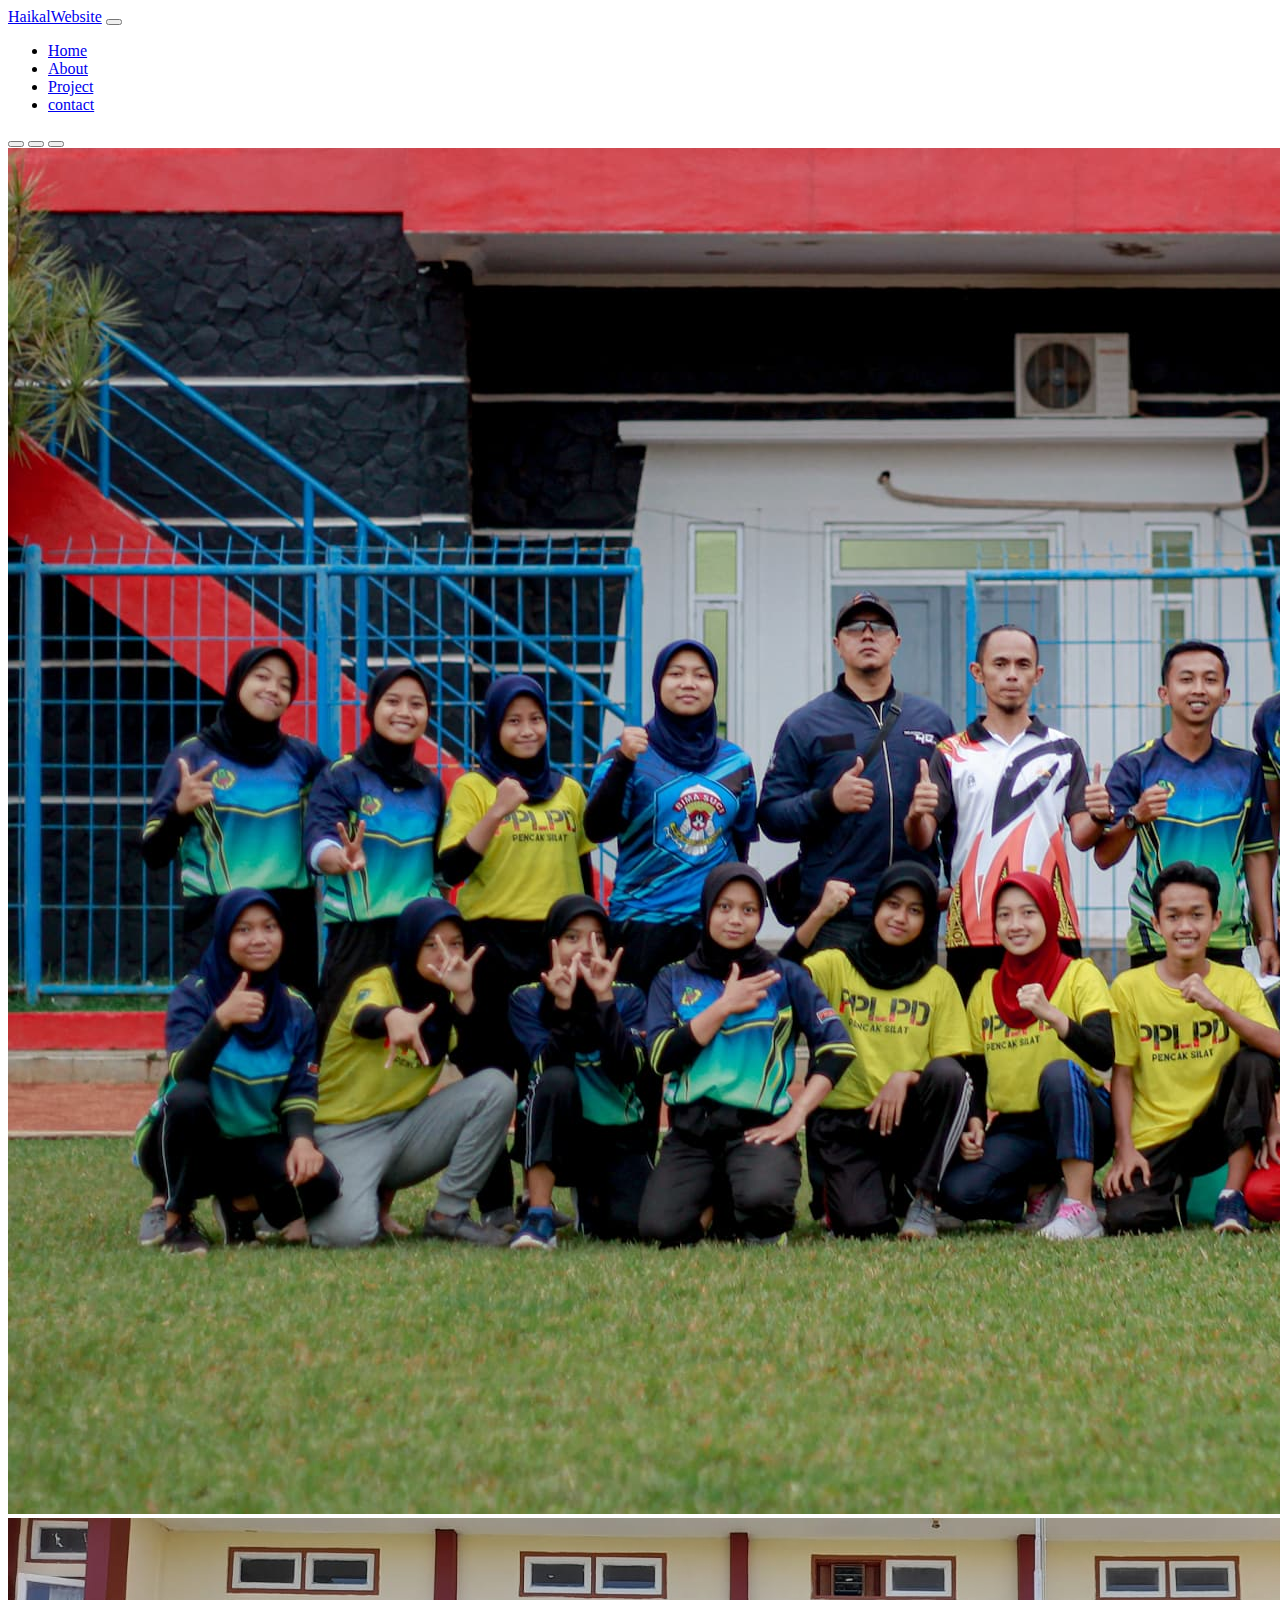
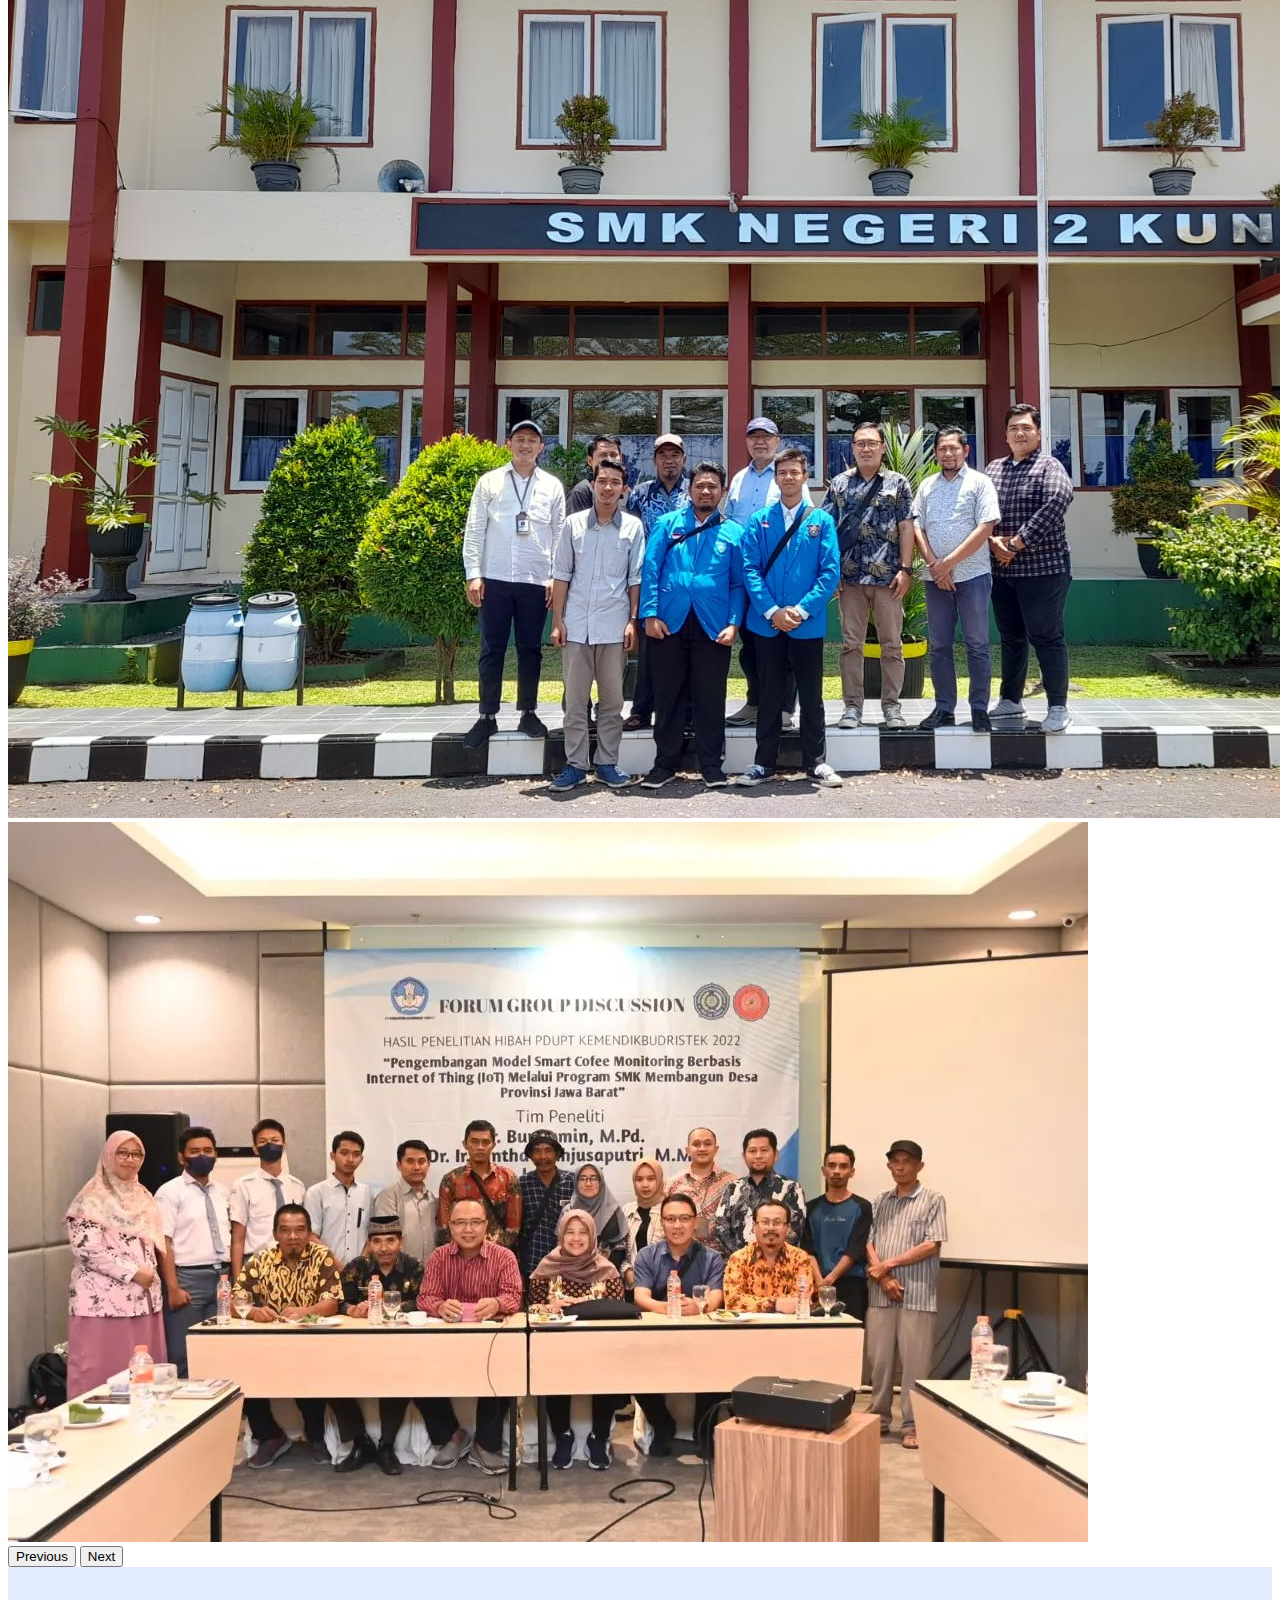
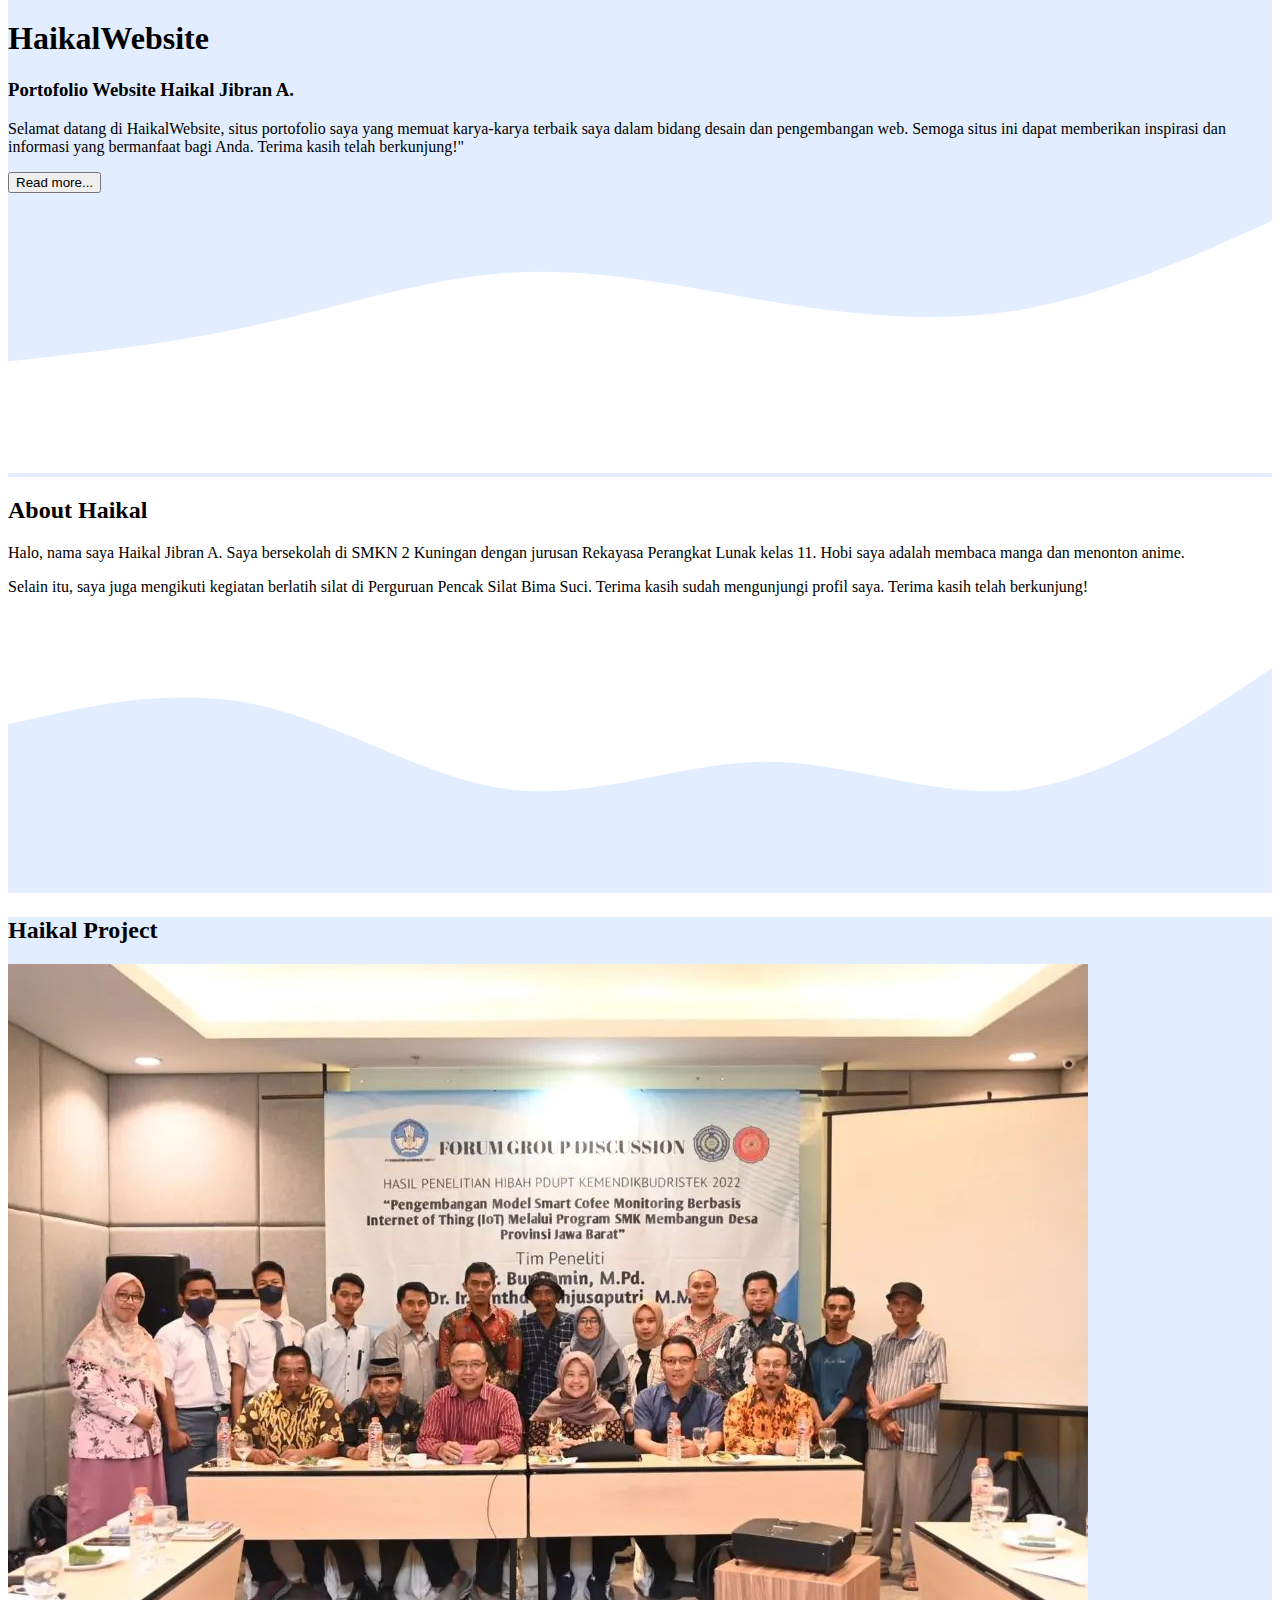
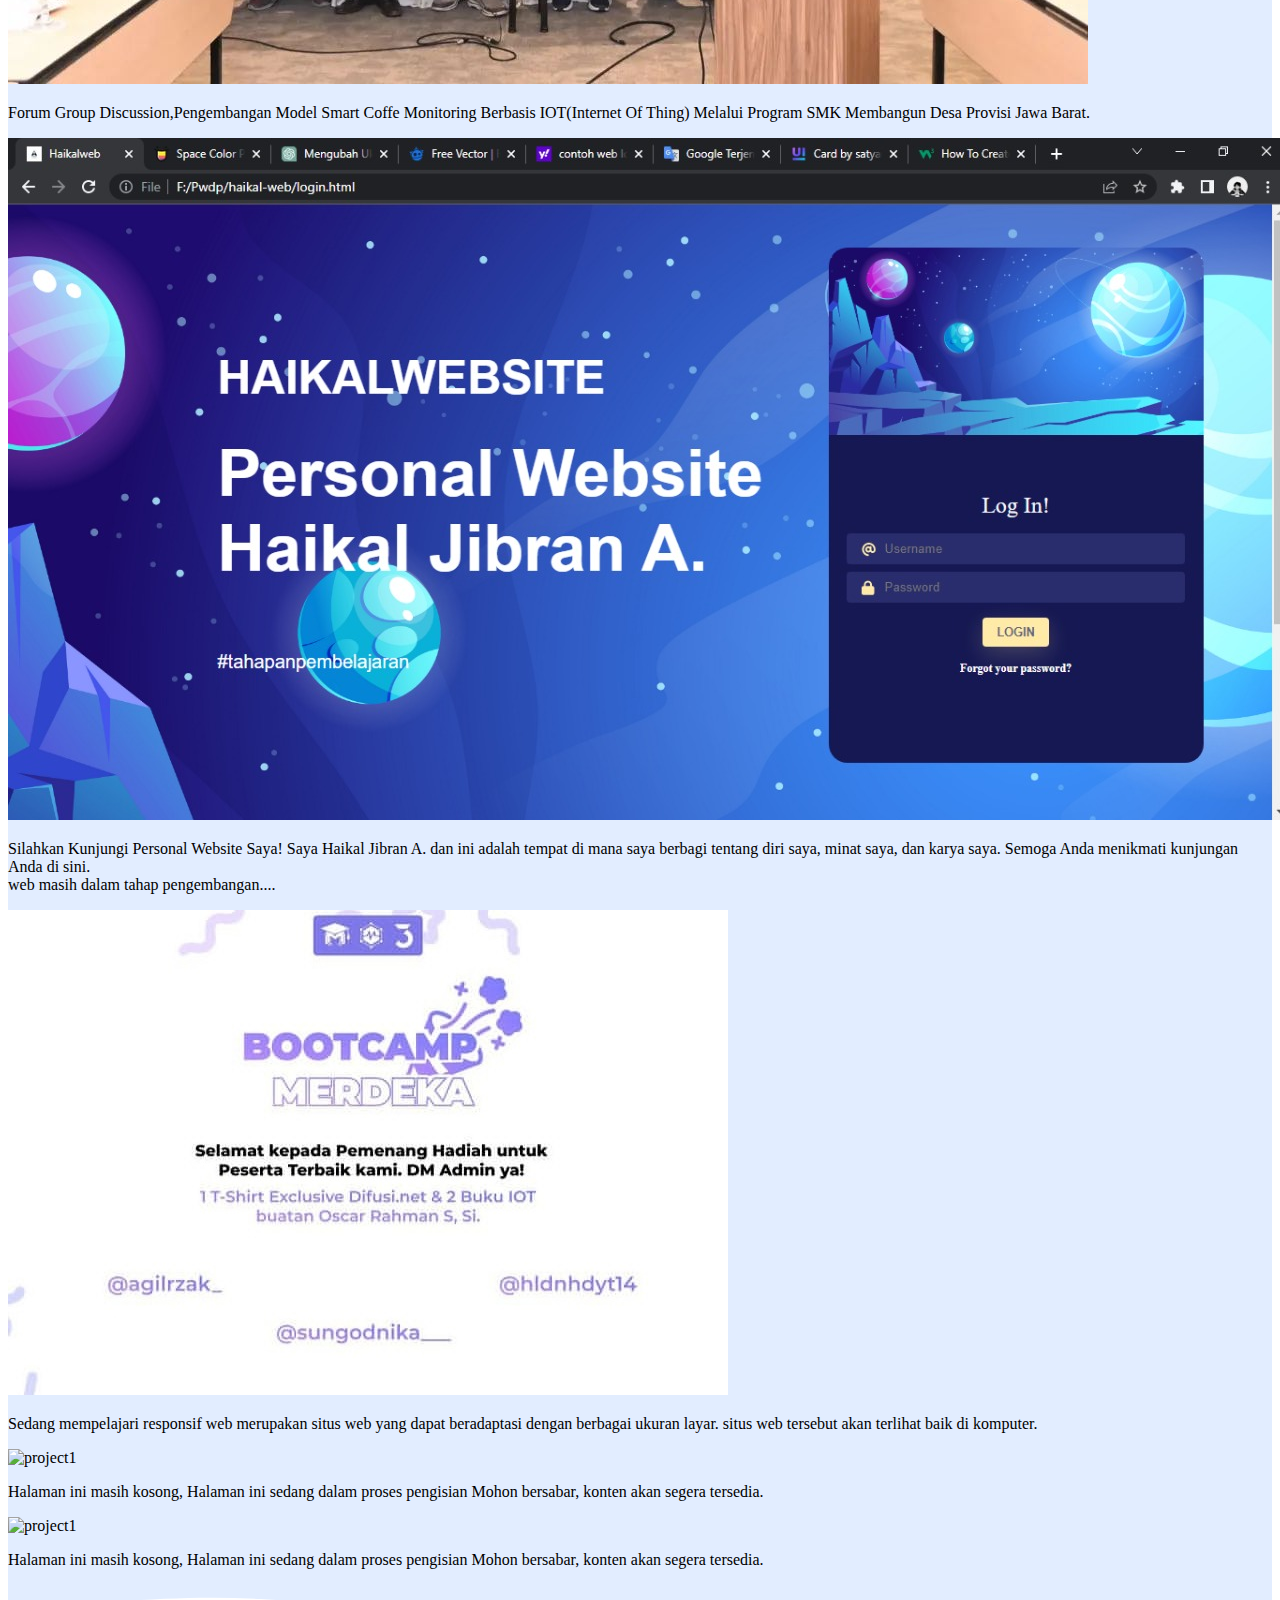
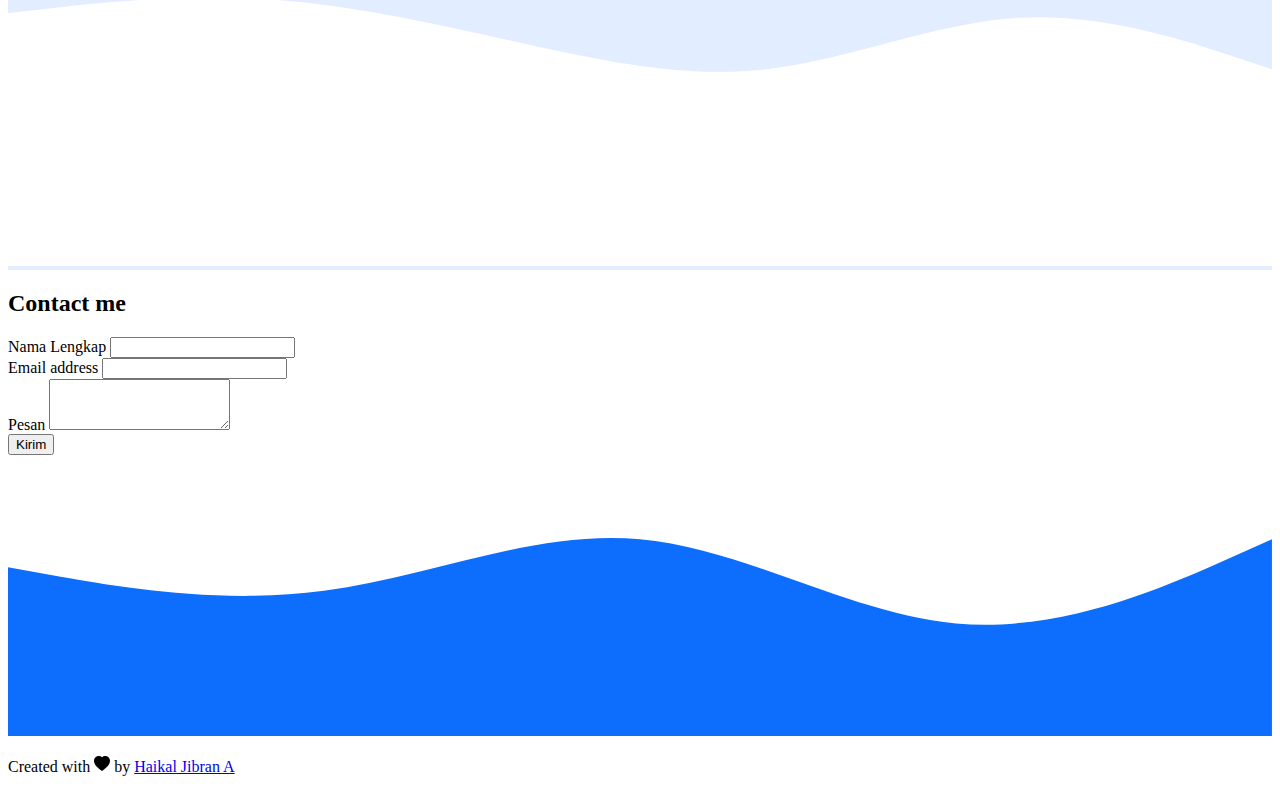
==== index.html @ 69acbe09 "first commit" ====
<!doctype html>
<html lang="en">
  <head>
    <!-- Required meta tags -->
    <meta charset="utf-8">
    <meta name="viewport" content="width=device-width, initial-scale=1">

    <!-- Bootstrap CSS -->
    <link href="https://cdn.jsdelivr.net/npm/bootstrap@5.0.2/dist/css/bootstrap.min.css" rel="stylesheet" integrity="sha384-EVSTQN3/azprG1Anm3QDgpJLIm9Nao0Yz1ztcQTwFspd3yD65VohhpuuCOmLASjC" crossorigin="anonymous">

    
    <!-- my CSS -->
<link rel="stylesheet" href="style.css">

    <title>HaikalWebsite</title>
  </head>
     <!-- navbar -->

  <body>
    <nav class="navbar navbar-expand-lg navbar-dark bg-primary shadow-sm">
      <div class="container">
        <a class="navbar-brand" href="index.html">HaikalWebsite</a>
        <button class="navbar-toggler" type="button" data-bs-toggle="collapse" data-bs-target="#navbarNav" aria-controls="navbarNav" aria-expanded="false" aria-label="Toggle navigation">
          <span class="navbar-toggler-icon"></span>
        </button>
        <div class="collapse navbar-collapse" id="navbarNav">
          <ul class="navbar-nav ms-auto">
            <li class="nav-item">
              <a class="nav-link active" aria-current="page" href="index.html">Home</a>
            </li>
            <li class="nav-item">
              <a class="nav-link" href="about.html">About</a>
            </li>
            <li class="nav-item">
              <a class="nav-link" href="#">Project</a>
            </li>
            <li class="nav-item">
              <a class="nav-link" href="contact.html">contact</a>
            </li>
            
          </ul>
        </div>
      </div>
    </nav>
     <!-- jumbotron -->
   
     <div id="carouselExampleIndicators" class="carousel slide" data-bs-ride="carousel">
      <div class="carousel-indicators">
        <button type="button" data-bs-target="#carouselExampleIndicators" data-bs-slide-to="0" class="active" aria-current="true" aria-label="Slide 1"></button>
        <button type="button" data-bs-target="#carouselExampleIndicators" data-bs-slide-to="1" aria-label="Slide 2"></button>
        <button type="button" data-bs-target="#carouselExampleIndicators" data-bs-slide-to="2" aria-label="Slide 3"></button>
      </div>
      <div class="carousel-inner">
        <div class="carousel-item active">
          <img src="image/silat.jpg" class=" d-block w-100" alt="...">
        </div>
        <div class="carousel-item">
          <img src="image/iot.jpg" class="d-block w-100" alt="...">
        </div>
        <div class="carousel-item">
          <img src="image/project/riset.jpg.jpg" class="d-block w-100" alt="...">
        </div>
      </div>
      <button class="carousel-control-prev" type="button" data-bs-target="#carouselExampleIndicators" data-bs-slide="prev">
        <span class="carousel-control-prev-icon" aria-hidden="true"></span>
        <span class="visually-hidden">Previous</span>
      </button>
      <button class="carousel-control-next" type="button" data-bs-target="#carouselExampleIndicators" data-bs-slide="next">
        <span class="carousel-control-next-icon" aria-hidden="true"></span>
        <span class="visually-hidden">Next</span>
      </button>
    </div>
      <div class="jumbotron text-center" >
        <h1 class=" fs-1">HaikalWebsite</h1>
        <h3 class="fs-3">Portofolio Website Haikal Jibran A.</h3>
        <p class="lead ">Selamat datang di HaikalWebsite, situs portofolio saya yang memuat karya-karya terbaik saya dalam bidang desain dan pengembangan web. Semoga situs ini dapat memberikan inspirasi dan informasi yang bermanfaat bagi Anda. Terima kasih telah berkunjung!"</p>
      
      <button type="button" class="btn btn-primary mt-5 ">Read more...</button>
      <svg xmlns="http://www.w3.org/2000/svg" viewBox="0 0 1440 320">
        <path fill="#fff" fill-opacity="1" d="M0,192L48,186.7C96,181,192,171,288,149.3C384,128,480,96,576,90.7C672,85,768,107,864,122.7C960,139,1056,149,1152,133.3C1248,117,1344,75,1392,53.3L1440,32L1440,320L1392,320C1344,320,1248,320,1152,320C1056,320,960,320,864,320C768,320,672,320,576,320C480,320,384,320,288,320C192,320,96,320,48,320L0,320Z"></path>
      </svg>
      
      
    </div>

    <!-- akhir jumbotron -->
    <!-- about -->
<section id="about">
  <div class="container">
    <div class="row text-center mb-3" >
      <div class="col">
        <h2>About Haikal</h2>
      </div>
    </div>
      <div class="row justify-content-center fs-5 text-center ">
        <div class="col-md-4">
          <p>Halo, nama saya Haikal Jibran A. Saya bersekolah di SMKN 2 Kuningan dengan jurusan Rekayasa Perangkat Lunak kelas 11. Hobi saya adalah membaca manga dan menonton anime.</p>
        </div>
        <div class="col-md-4">
          <p>Selain itu, saya juga mengikuti kegiatan berlatih silat di Perguruan Pencak Silat Bima Suci. Terima kasih sudah mengunjungi profil saya. Terima kasih telah berkunjung!</p>
        </div>
  </div>
  </div>
  <svg xmlns="http://www.w3.org/2000/svg" viewBox="0 0 1440 320">
    <path fill="#e2edff" fill-opacity="1" d="M0,128L48,117.3C96,107,192,85,288,106.7C384,128,480,192,576,202.7C672,213,768,171,864,170.7C960,171,1056,213,1152,202.7C1248,192,1344,128,1392,96L1440,64L1440,320L1392,320C1344,320,1248,320,1152,320C1056,320,960,320,864,320C768,320,672,320,576,320C480,320,384,320,288,320C192,320,96,320,48,320L0,320Z"></path>
  </svg>
</section>
    <!-- akhir about -->
    
    <!-- project -->
    <section id="projects" >
      <div class="container">
        <div class="row text-center">
          <div class="col">
            <h2>Haikal Project</h2>
          </div>
        </div>
        <div class="row justify-content-center mb-3">
          <div class="col-md-4 mb-3">
            <div class="card" >
              <img src="image/project/riset.jpg.jpg " class="card-img-top" alt="project1">
              <div class="card-body">
                <p class="card-text">Forum Group Discussion,Pengembangan Model Smart Coffe Monitoring Berbasis IOT(Internet Of Thing) Melalui Program SMK Membangun Desa Provisi Jawa Barat.</p>
              </div>
              
            </div>
          </div>
          <div class="col-md-4 mb-3">
            <div class="card" onclick="window.location.href='https://gaimon08.github.io/haikalwebsitee.github.io/'">
              <img src="image/project/project1.jpg" class="card-img-top" alt="project1">
              <div class="card-body">
                <p class="card-text">Silahkan Kunjungi Personal Website Saya!
                  Saya Haikal Jibran A. dan ini adalah tempat di mana saya berbagi tentang diri saya, minat saya, dan karya saya. Semoga Anda menikmati kunjungan Anda di sini.
                <br>  web masih dalam tahap pengembangan....</p>
              </div>
              
            </div>
          </div>
          <div class="col-md-4 mb-3">
            <div class="card" onclick="">
              <img src="image/project/makeredu.jpg " class="card-img-top" alt="project1">
              <div class="card-body">
                <p class="card-text  ">Sedang mempelajari responsif web merupakan situs web yang dapat beradaptasi dengan berbagai ukuran layar. situs web tersebut akan terlihat baik di komputer.</p>
              </div>
              
            </div>
          </div>
          <div class="col-md-4 mb-3">
            <div class="card " >
              <img src="image/image-none.png" class="card-img-top" alt="project1">
              <div class="card-body">
                <p class="card-text">Halaman ini masih kosong, Halaman ini sedang dalam proses pengisian Mohon bersabar, konten akan segera tersedia.</p>
              </div>
              
            </div>
          </div>
          <div class="col-md-4 mb-3">
            <div class="card" >
              <img src="image/image-none.png" class="card-img-top" alt="project1">
              <div class="card-body">
                <p class="card-text  ">Halaman ini masih kosong, Halaman ini sedang dalam proses pengisian Mohon bersabar, konten akan segera tersedia.  </p>
              </div>
              
            </div>
          </div>
        </div>
      </div>
      <svg xmlns="http://www.w3.org/2000/svg" viewBox="0 0 1440 320">
        <path fill="#fff" fill-opacity="1" d="M0,32L48,26.7C96,21,192,11,288,16C384,21,480,43,576,64C672,85,768,107,864,96C960,85,1056,43,1152,37.3C1248,32,1344,64,1392,80L1440,96L1440,320L1392,320C1344,320,1248,320,1152,320C1056,320,960,320,864,320C768,320,672,320,576,320C480,320,384,320,288,320C192,320,96,320,48,320L0,320Z"></path>
      </svg>
    </section>
    <!--  akhir project -->
    <!--  contact -->
    <section id="contact">
      <div class="container">
        <div class="row text-center mb-5">
<div class="col">
  <h2>Contact me</h2>
</div>
<div class="row justify-content-center " >
  <div class="col-md-6">
    <form>
      <div class="mb-3">
        <label for="name" class="form-label">Nama Lengkap</label>
        <input type="text" class="form-control" id="exampleInputEmail1" aria-describedby="emailHelp">
      </div>
      <div class="mb-3">
        <label for="exampleInputEmail1" class="form-label">Email address</label>
        <input type="email" class="form-control" id="exampleInputEmail1" aria-describedby="emailHelp">
      </div>
      <div class="mb-3">
        <label for="exampleFormControlTextarea1" class="form-label">Pesan</label>
        <textarea class="form-control" id="exampleFormControlTextarea1" rows="3"></textarea>
      </div>
      
      <button type="submit" class="btn btn-primary">Kirim</button>
    </form>
  </div>
</div>
        </div>
      </div>
      <svg xmlns="http://www.w3.org/2000/svg" viewBox="0 0 1440 320"><path fill="#0d6efd" fill-opacity="1" d="M0,128L60,138.7C120,149,240,171,360,154.7C480,139,600,85,720,96C840,107,960,181,1080,192C1200,203,1320,149,1380,122.7L1440,96L1440,320L1380,320C1320,320,1200,320,1080,320C960,320,840,320,720,320C600,320,480,320,360,320C240,320,120,320,60,320L0,320Z"></path></svg> <!--  fotter -->
    <footer class="bg-primary text-white text-center p-3">
      <p>Created with <svg xmlns="http://www.w3.org/2000/svg" width="16" height="16" fill="currentColor" class="bi bi-heart-fill text-danger" viewBox="0 0 16 16">
        <path fill-rule="evenodd" d="M8 1.314C12.438-3.248 23.534 4.735 8 15-7.534 4.736 3.562-3.248 8 1.314z"/>
      </svg> by <a href="#" class="text-white fw-bold">Haikal Jibran A </a></p>
    </footer>
    <!--  akhir footer -->
    <!-- Optional JavaScript; choose one of the two! -->

    <!-- Option 1: Bootstrap Bundle with Popper -->
    <script src="https://cdn.jsdelivr.net/npm/bootstrap@5.0.2/dist/js/bootstrap.bundle.min.js" integrity="sha384-MrcW6ZMFYlzcLA8Nl+NtUVF0sA7MsXsP1UyJoMp4YLEuNSfAP+JcXn/tWtIaxVXM" crossorigin="anonymous"></script>

    <!-- Option 2: Separate Popper and Bootstrap JS -->
    <!--
    <script src="https://cdn.jsdelivr.net/npm/@popperjs/core@2.9.2/dist/umd/popper.min.js" integrity="sha384-IQsoLXl5PILFhosVNubq5LC7Qb9DXgDA9i+tQ8Zj3iwWAwPtgFTxbJ8NT4GN1R8p" crossorigin="anonymous"></script>
    <script src="https://cdn.jsdelivr.net/npm/bootstrap@5.0.2/dist/js/bootstrap.min.js" integrity="sha384-cVKIPhGWiC2Al4u+LWgxfKTRIcfu0JTxR+EQDz/bgldoEyl4H0zUF0QKbrJ0EcQF" crossorigin="anonymous"></script>
    -->
  </body>
</html>
---- style.css ----
.jumbotron {
   padding-top: 2rem;
    background-color: #e2edff;
}

#projects{
    background-color: #e2edff;
}
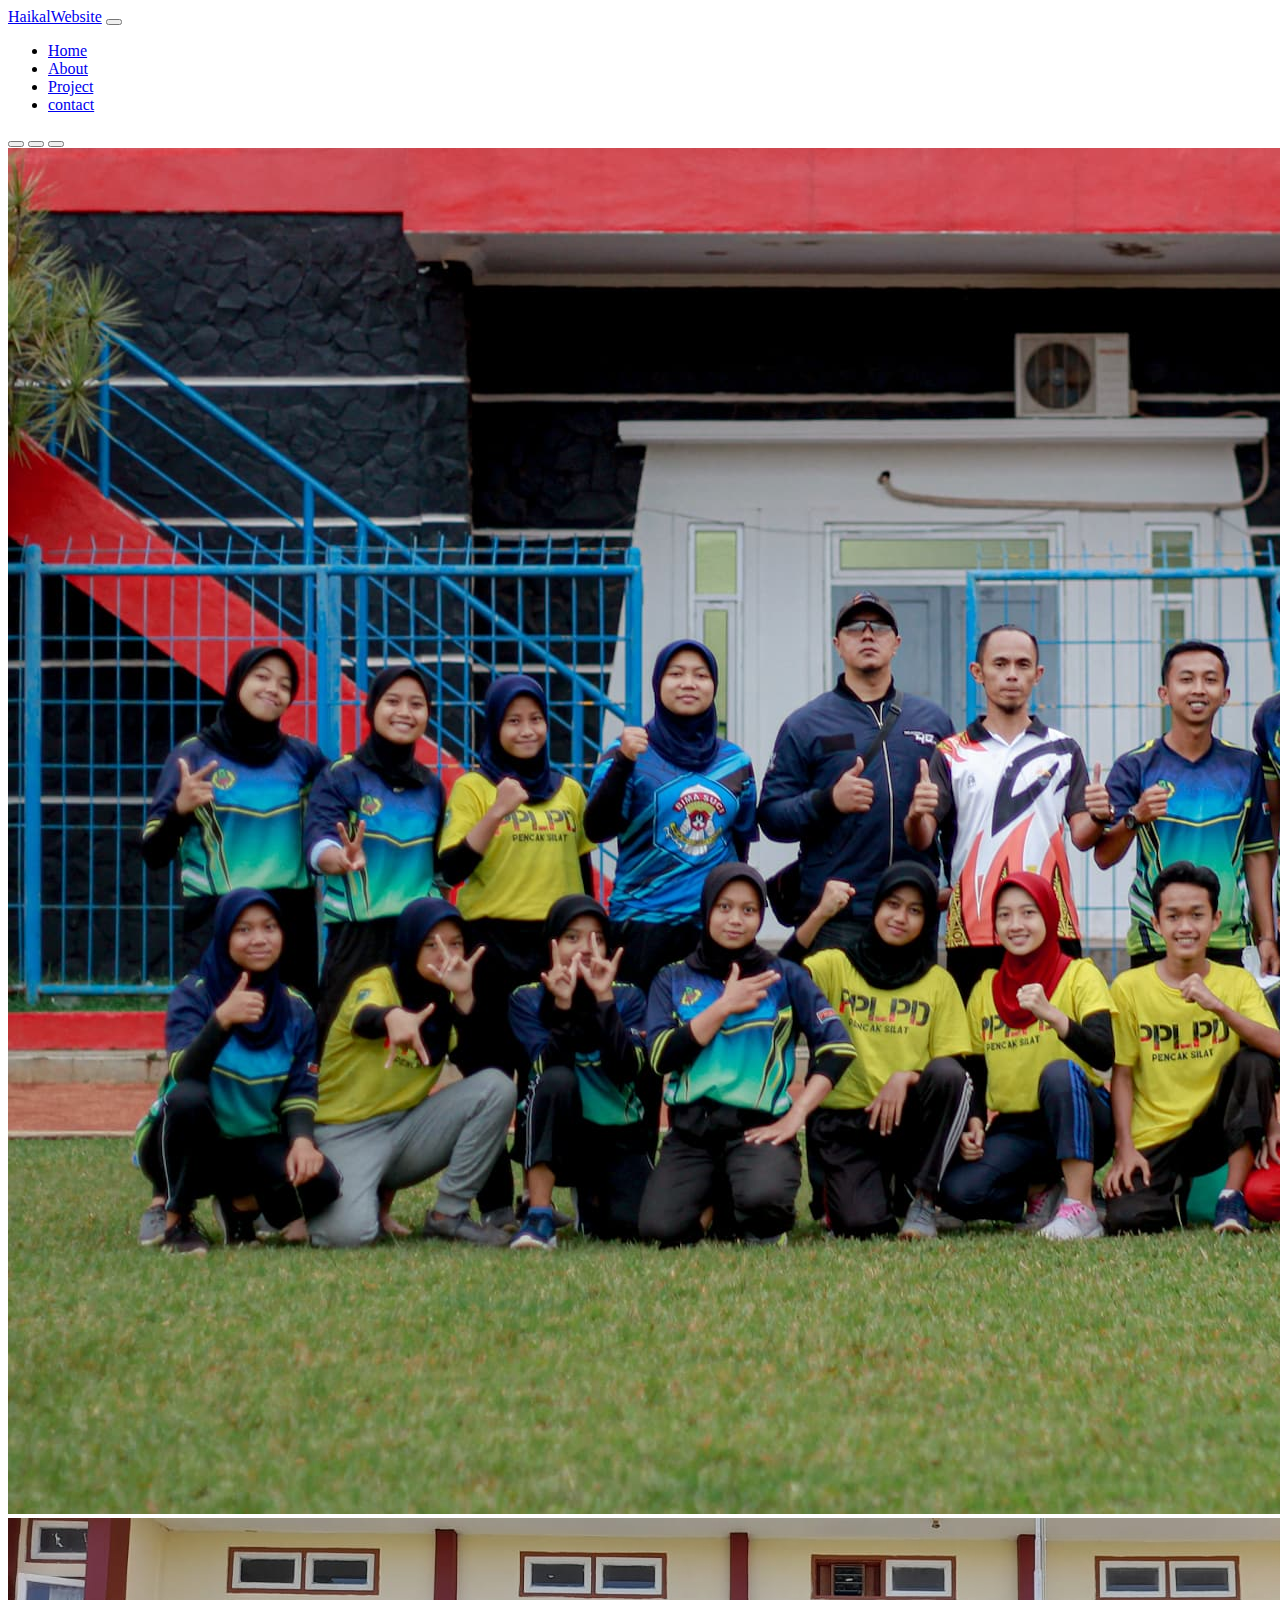
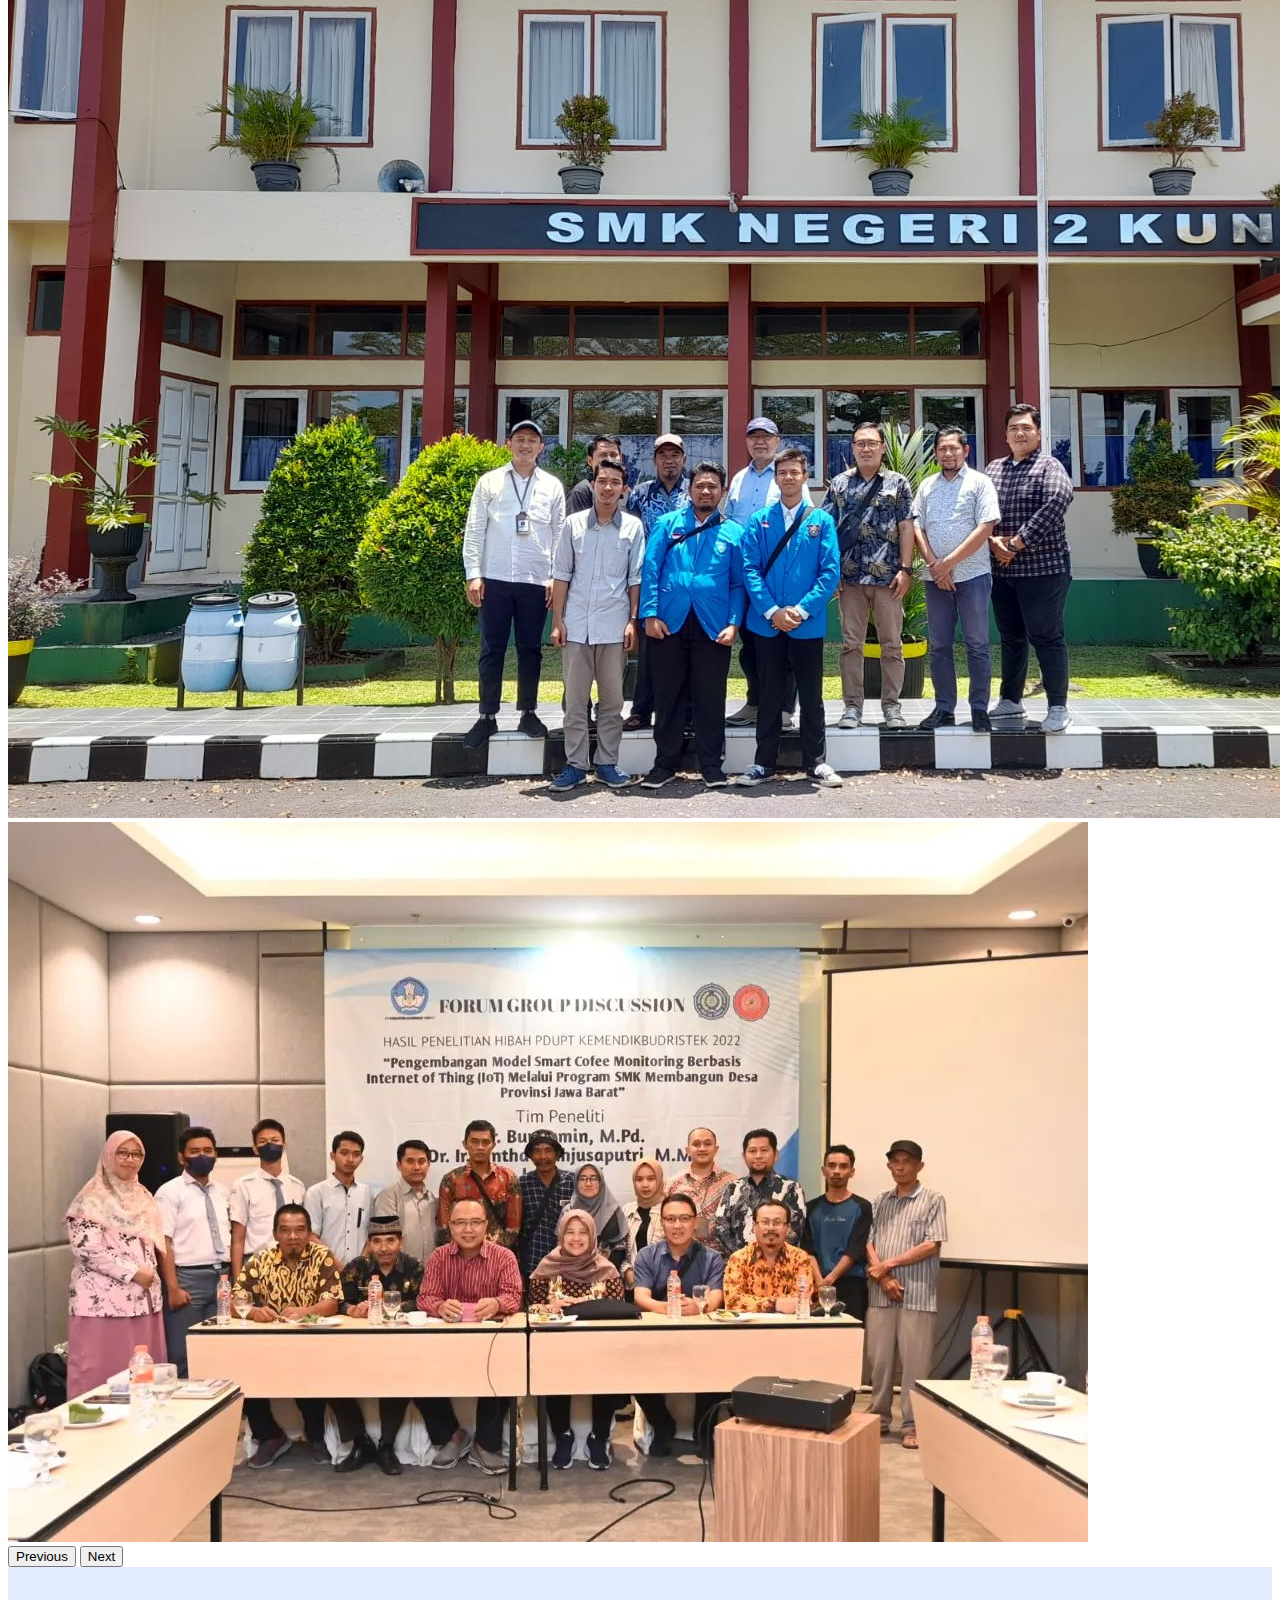
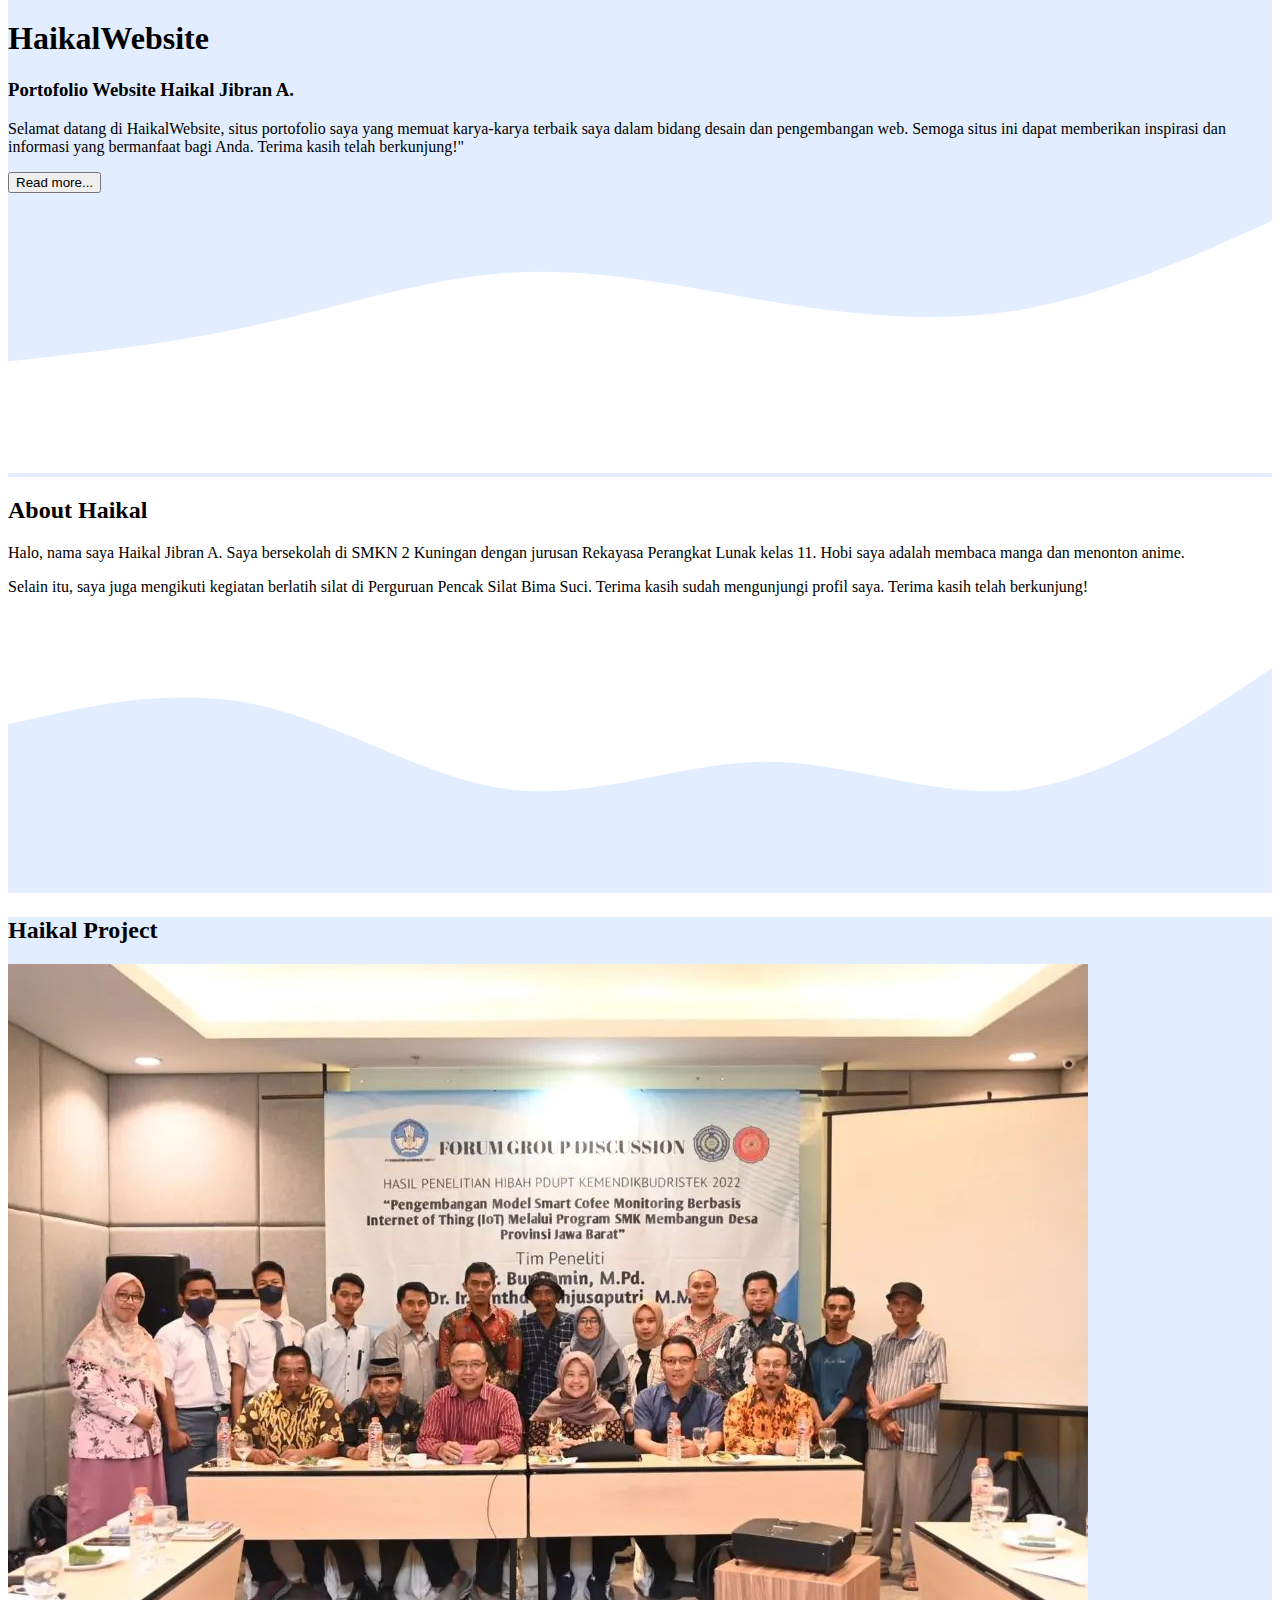
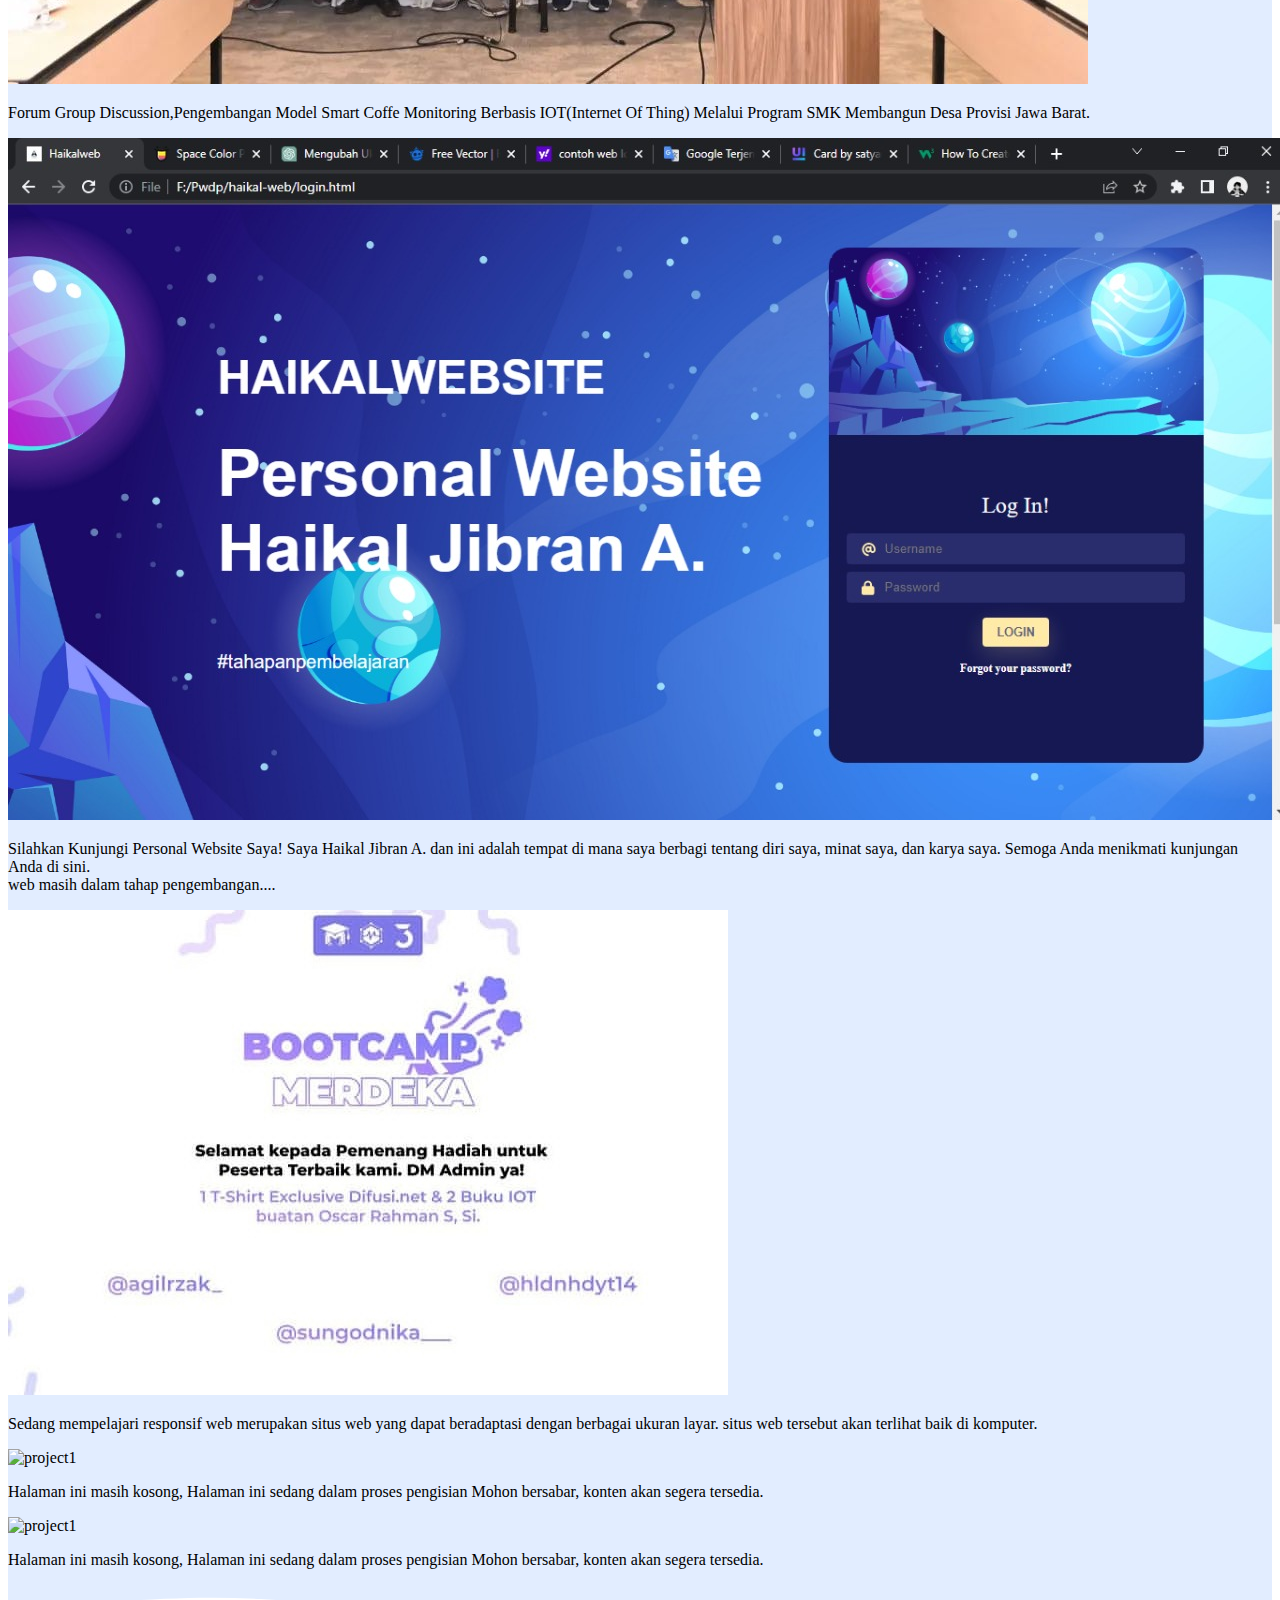
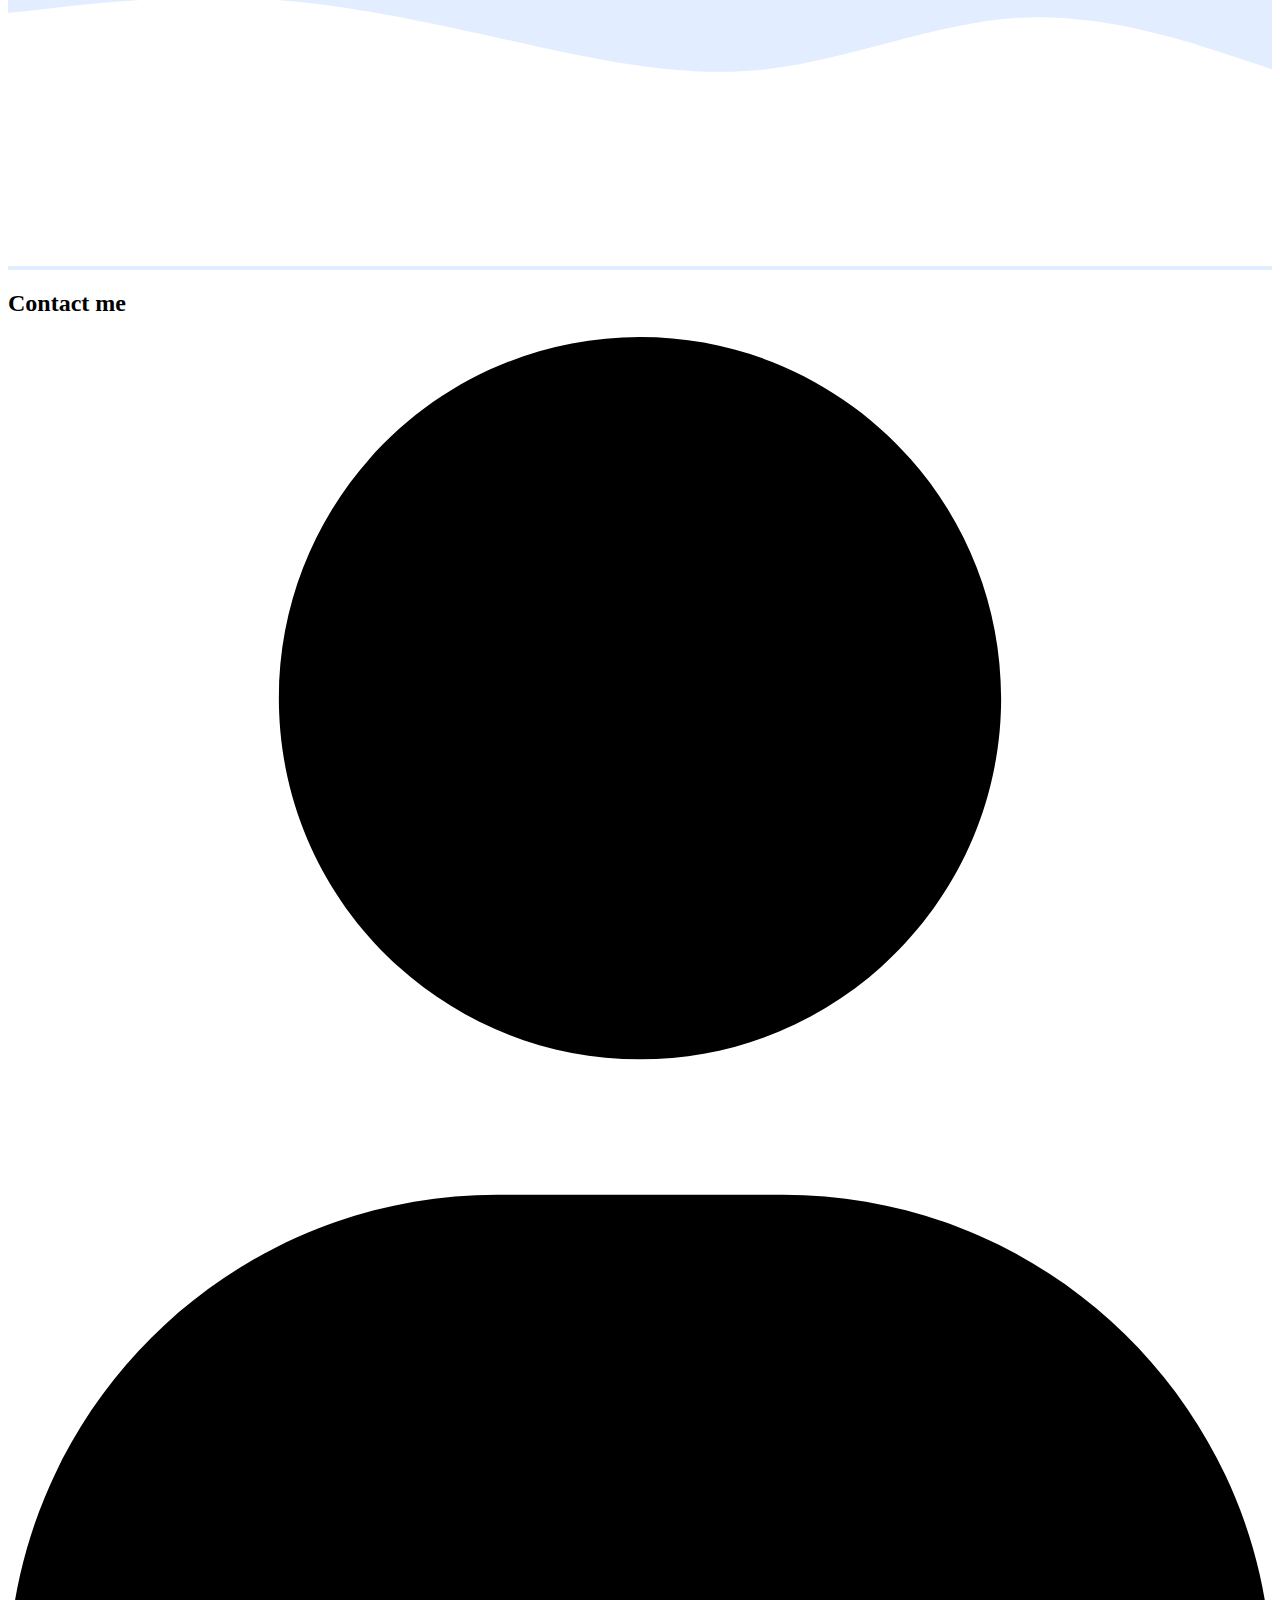
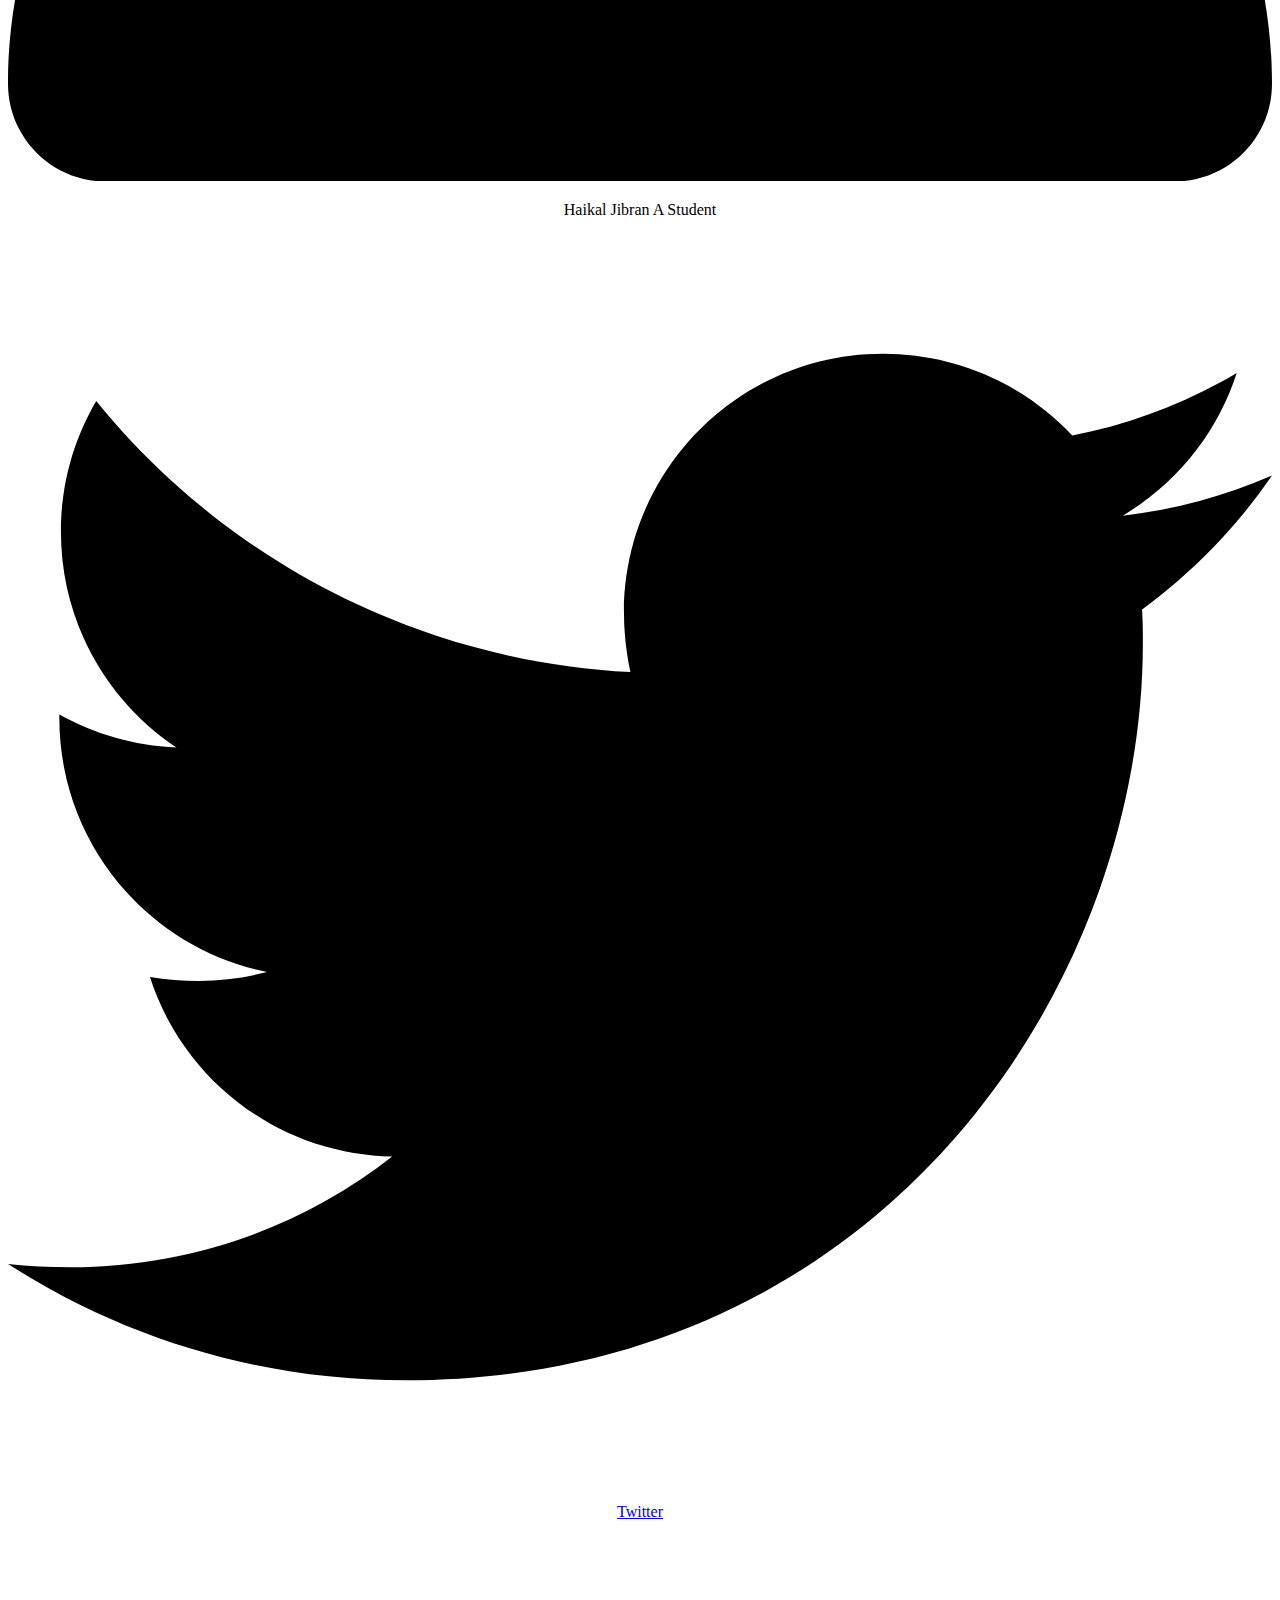
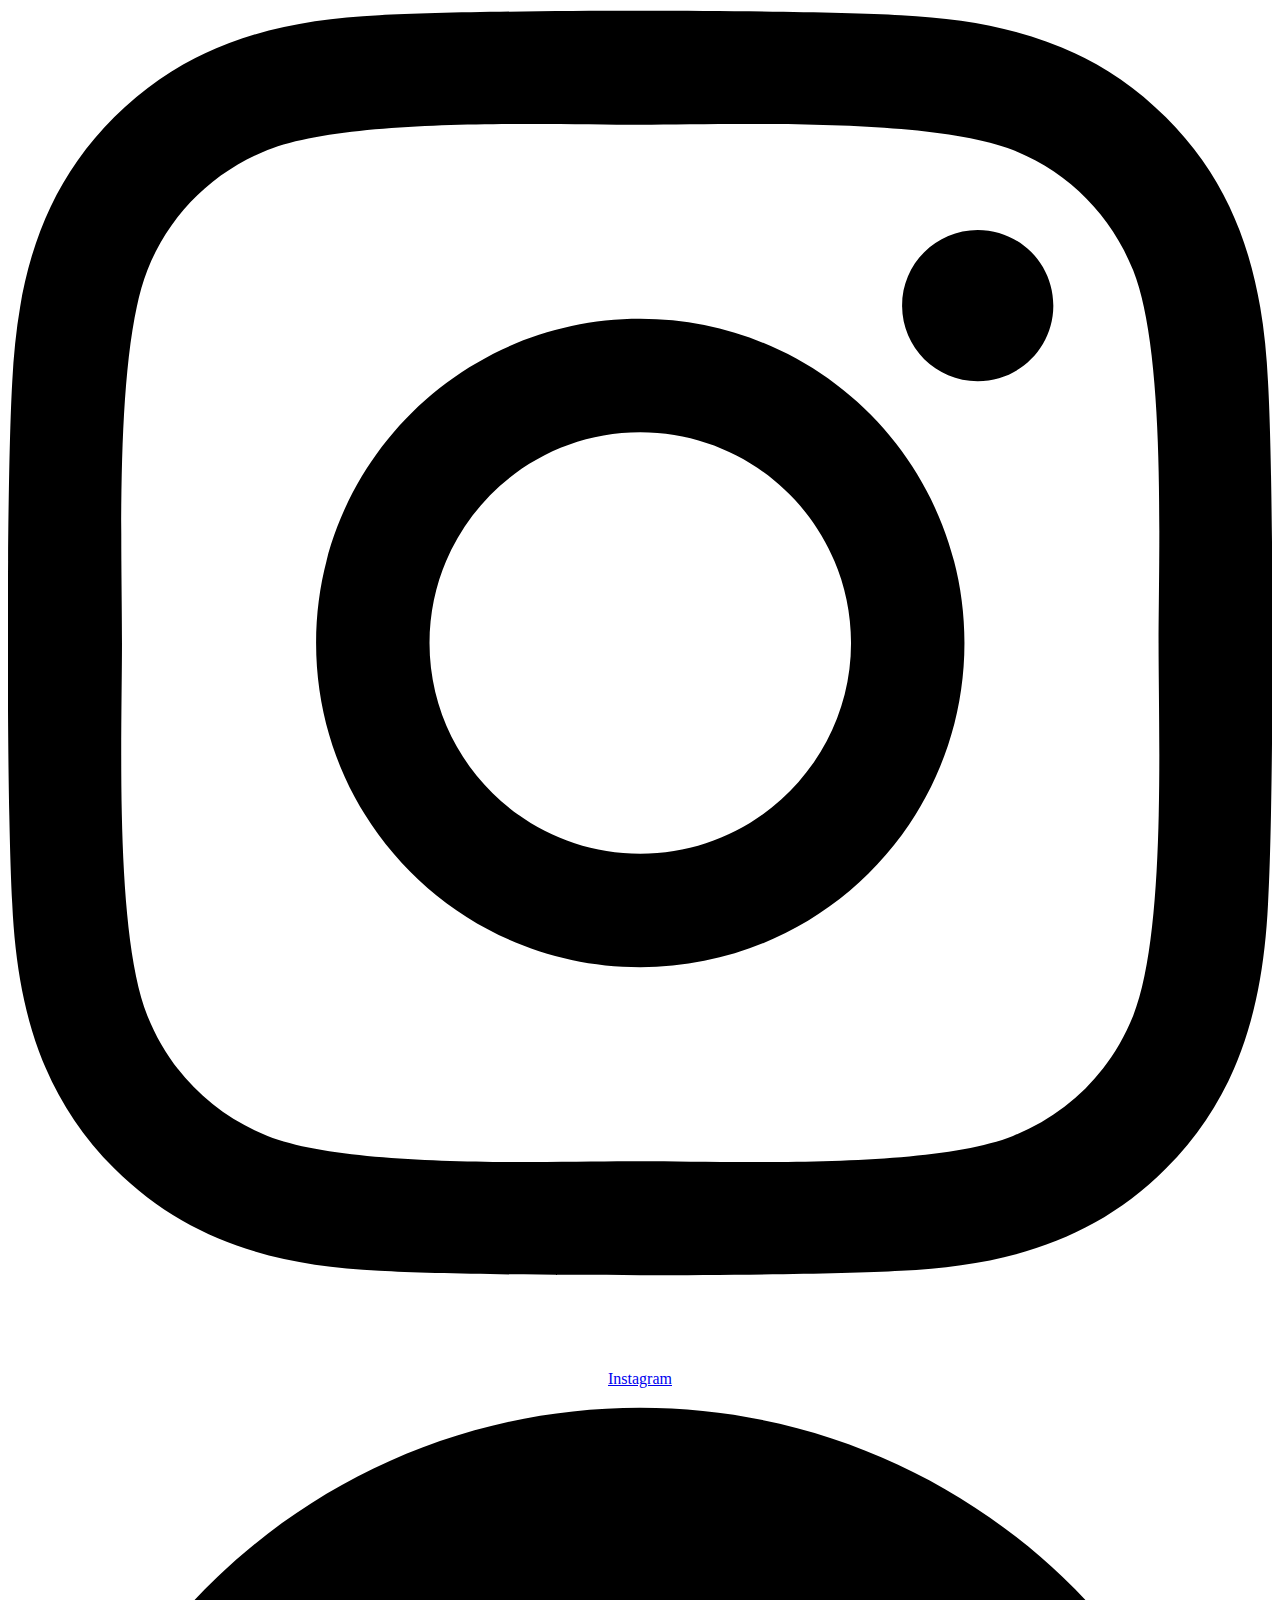
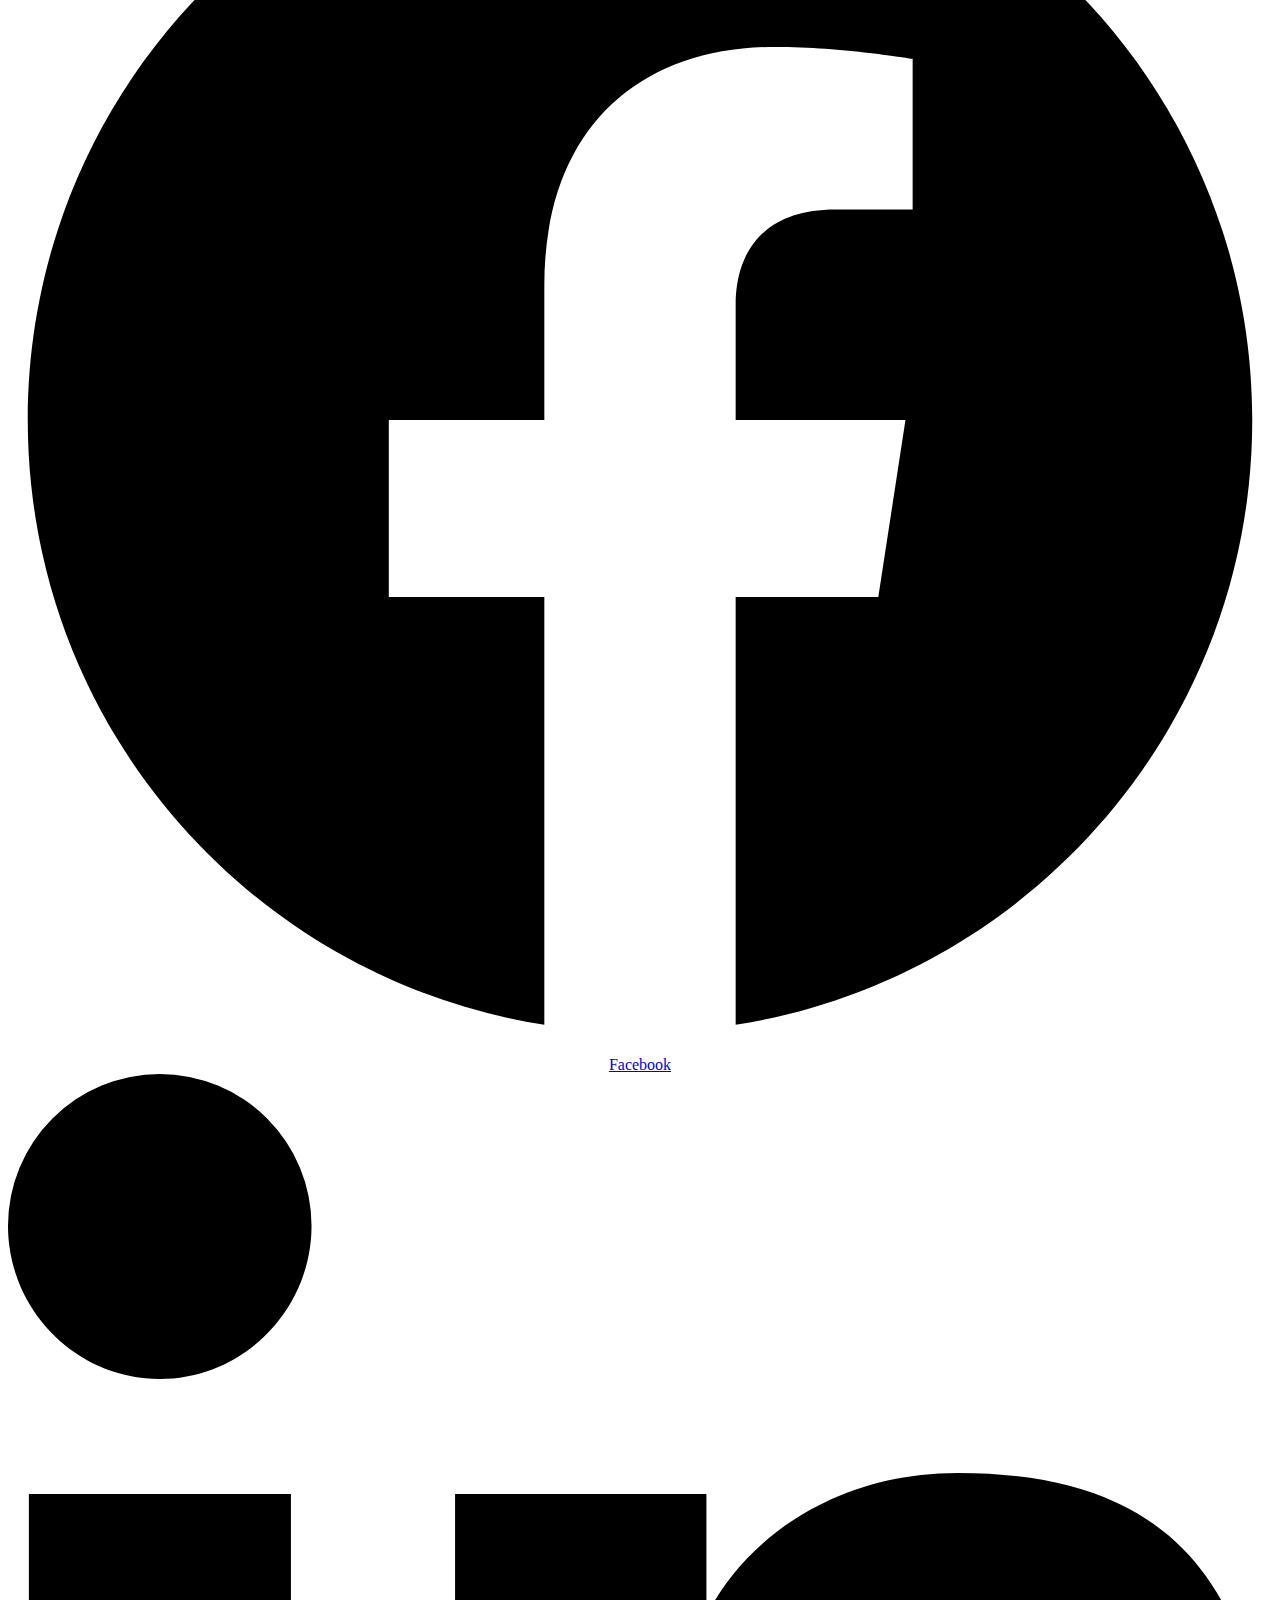
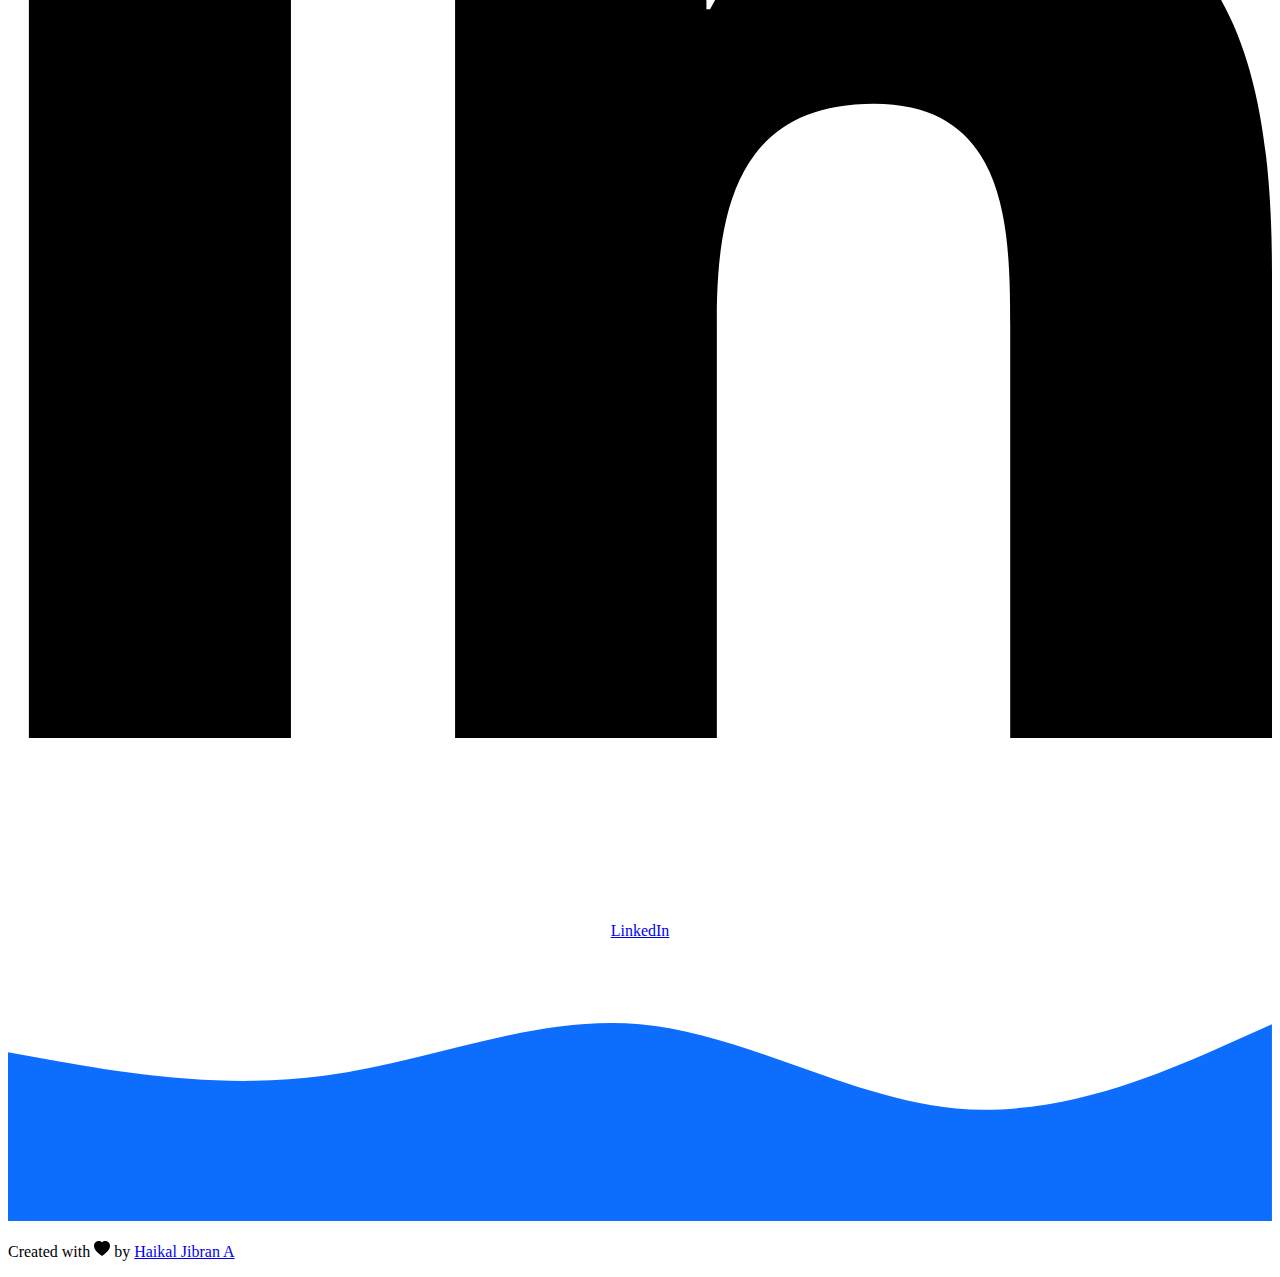
==== commit 799b9441: "Update index.html" ====
--- a/index.html
+++ b/index.html
@@ -177,24 +177,45 @@
 <div class="col">
   <h2>Contact me</h2>
 </div>
-<div class="row justify-content-center " >
-  <div class="col-md-6">
-    <form>
-      <div class="mb-3">
-        <label for="name" class="form-label">Nama Lengkap</label>
-        <input type="text" class="form-control" id="exampleInputEmail1" aria-describedby="emailHelp">
-      </div>
-      <div class="mb-3">
-        <label for="exampleInputEmail1" class="form-label">Email address</label>
-        <input type="email" class="form-control" id="exampleInputEmail1" aria-describedby="emailHelp">
-      </div>
-      <div class="mb-3">
-        <label for="exampleFormControlTextarea1" class="form-label">Pesan</label>
-        <textarea class="form-control" id="exampleFormControlTextarea1" rows="3"></textarea>
-      </div>
-      
-      <button type="submit" class="btn btn-primary">Kirim</button>
-    </form>
+
+  <div class="col" align="center">
+    <div class="card-client">
+      <div class="user-picture">
+          <svg viewBox="0 0 448 512" xmlns="http://www.w3.org/2000/svg">
+              <path d="M224 256c70.7 0 128-57.31 128-128s-57.3-128-128-128C153.3 0 96 57.31 96 128S153.3 256 224 256zM274.7 304H173.3C77.61 304 0 381.6 0 477.3c0 19.14 15.52 34.67 34.66 34.67h378.7C432.5 512 448 496.5 448 477.3C448 381.6 370.4 304 274.7 304z"></path>
+          </svg>
+      </div>
+      <p class="name-client"> Haikal Jibran A
+          <span>Student
+          </span>
+      </p>
+      <div class="social-media">
+          <a href="#">
+              <svg xmlns="http://www.w3.org/2000/svg" viewBox="0 0 512 512">
+                  <path d="M459.37 151.716c.325 4.548.325 9.097.325 13.645 0 138.72-105.583 298.558-298.558 298.558-59.452 0-114.68-17.219-161.137-47.106 8.447.974 16.568 1.299 25.34 1.299 49.055 0 94.213-16.568 130.274-44.832-46.132-.975-84.792-31.188-98.112-72.772 6.498.974 12.995 1.624 19.818 1.624 9.421 0 18.843-1.3 27.614-3.573-48.081-9.747-84.143-51.98-84.143-102.985v-1.299c13.969 7.797 30.214 12.67 47.431 13.319-28.264-18.843-46.781-51.005-46.781-87.391 0-19.492 5.197-37.36 14.294-52.954 51.655 63.675 129.3 105.258 216.365 109.807-1.624-7.797-2.599-15.918-2.599-24.04 0-57.828 46.782-104.934 104.934-104.934 30.213 0 57.502 12.67 76.67 33.137 23.715-4.548 46.456-13.32 66.599-25.34-7.798 24.366-24.366 44.833-46.132 57.827 21.117-2.273 41.584-8.122 60.426-16.243-14.292 20.791-32.161 39.308-52.628 54.253z"></path>
+              </svg>
+              <span class="tooltip-social">Twitter</span>
+          </a>
+          <a href="#">
+              <svg xmlns="http://www.w3.org/2000/svg" viewBox="0 0 448 512">
+                  <path d="M224.1 141c-63.6 0-114.9 51.3-114.9 114.9s51.3 114.9 114.9 114.9S339 319.5 339 255.9 287.7 141 224.1 141zm0 189.6c-41.1 0-74.7-33.5-74.7-74.7s33.5-74.7 74.7-74.7 74.7 33.5 74.7 74.7-33.6 74.7-74.7 74.7zm146.4-194.3c0 14.9-12 26.8-26.8 26.8-14.9 0-26.8-12-26.8-26.8s12-26.8 26.8-26.8 26.8 12 26.8 26.8zm76.1 27.2c-1.7-35.9-9.9-67.7-36.2-93.9-26.2-26.2-58-34.4-93.9-36.2-37-2.1-147.9-2.1-184.9 0-35.8 1.7-67.6 9.9-93.9 36.1s-34.4 58-36.2 93.9c-2.1 37-2.1 147.9 0 184.9 1.7 35.9 9.9 67.7 36.2 93.9s58 34.4 93.9 36.2c37 2.1 147.9 2.1 184.9 0 35.9-1.7 67.7-9.9 93.9-36.2 26.2-26.2 34.4-58 36.2-93.9 2.1-37 2.1-147.8 0-184.8zM398.8 388c-7.8 19.6-22.9 34.7-42.6 42.6-29.5 11.7-99.5 9-132.1 9s-102.7 2.6-132.1-9c-19.6-7.8-34.7-22.9-42.6-42.6-11.7-29.5-9-99.5-9-132.1s-2.6-102.7 9-132.1c7.8-19.6 22.9-34.7 42.6-42.6 29.5-11.7 99.5-9 132.1-9s102.7-2.6 132.1 9c19.6 7.8 34.7 22.9 42.6 42.6 11.7 29.5 9 99.5 9 132.1s2.7 102.7-9 132.1z"></path>
+              </svg>
+              <span class="tooltip-social">Instagram</span>
+          </a>
+          <a href="#">
+              <svg xmlns="http://www.w3.org/2000/svg" viewBox="0 0 512 512">
+                  <path d="M504 256C504 119 393 8 256 8S8 119 8 256c0 123.78 90.69 226.38 209.25 245V327.69h-63V256h63v-54.64c0-62.15 37-96.48 93.67-96.48 27.14 0 55.52 4.84 55.52 4.84v61h-31.28c-30.8 0-40.41 19.12-40.41 38.73V256h68.78l-11 71.69h-57.78V501C413.31 482.38 504 379.78 504 256z"></path>
+              </svg>
+              <span class="tooltip-social">Facebook</span>
+          </a>
+          <a href="#">
+              <svg xmlns="http://www.w3.org/2000/svg" viewBox="0 0 448 512">
+                  <path d="M100.28 448H7.4V148.9h92.88zM53.79 108.1C24.09 108.1 0 83.5 0 53.8a53.79 53.79 0 0 1 107.58 0c0 29.7-24.1 54.3-53.79 54.3zM447.9 448h-92.68V302.4c0-34.7-.7-79.2-48.29-79.2-48.29 0-55.69 37.7-55.69 76.7V448h-92.78V148.9h89.08v40.8h1.3c12.4-23.5 42.69-48.3 87.88-48.3 94 0 111.28 61.9 111.28 142.3V448z"></path>
+              </svg>
+              <span class="tooltip-social">LinkedIn</span>
+          </a>
+      </div>
+  </div>
   </div>
 </div>
         </div>
@@ -217,4 +238,4 @@
     <script src="https://cdn.jsdelivr.net/npm/bootstrap@5.0.2/dist/js/bootstrap.min.js" integrity="sha384-cVKIPhGWiC2Al4u+LWgxfKTRIcfu0JTxR+EQDz/bgldoEyl4H0zUF0QKbrJ0EcQF" crossorigin="anonymous"></script>
     -->
   </body>
-</html>+</html>
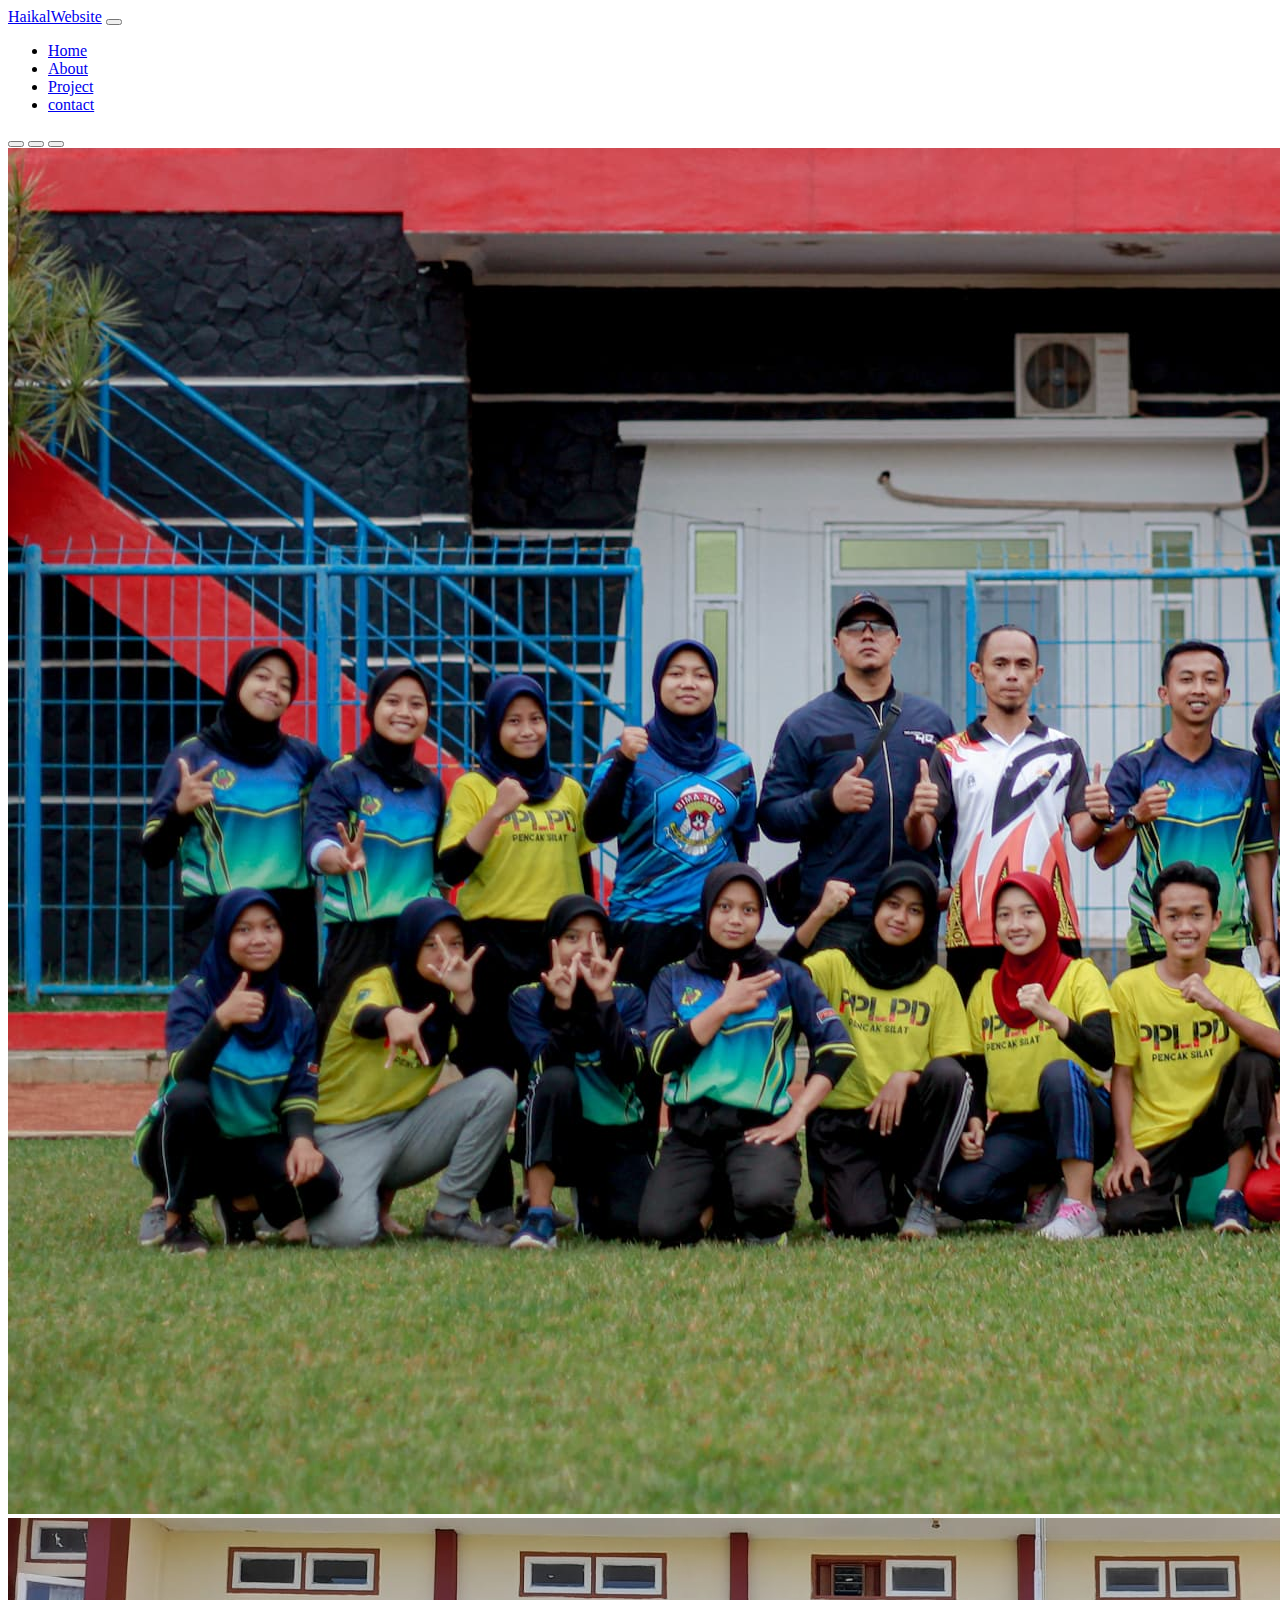
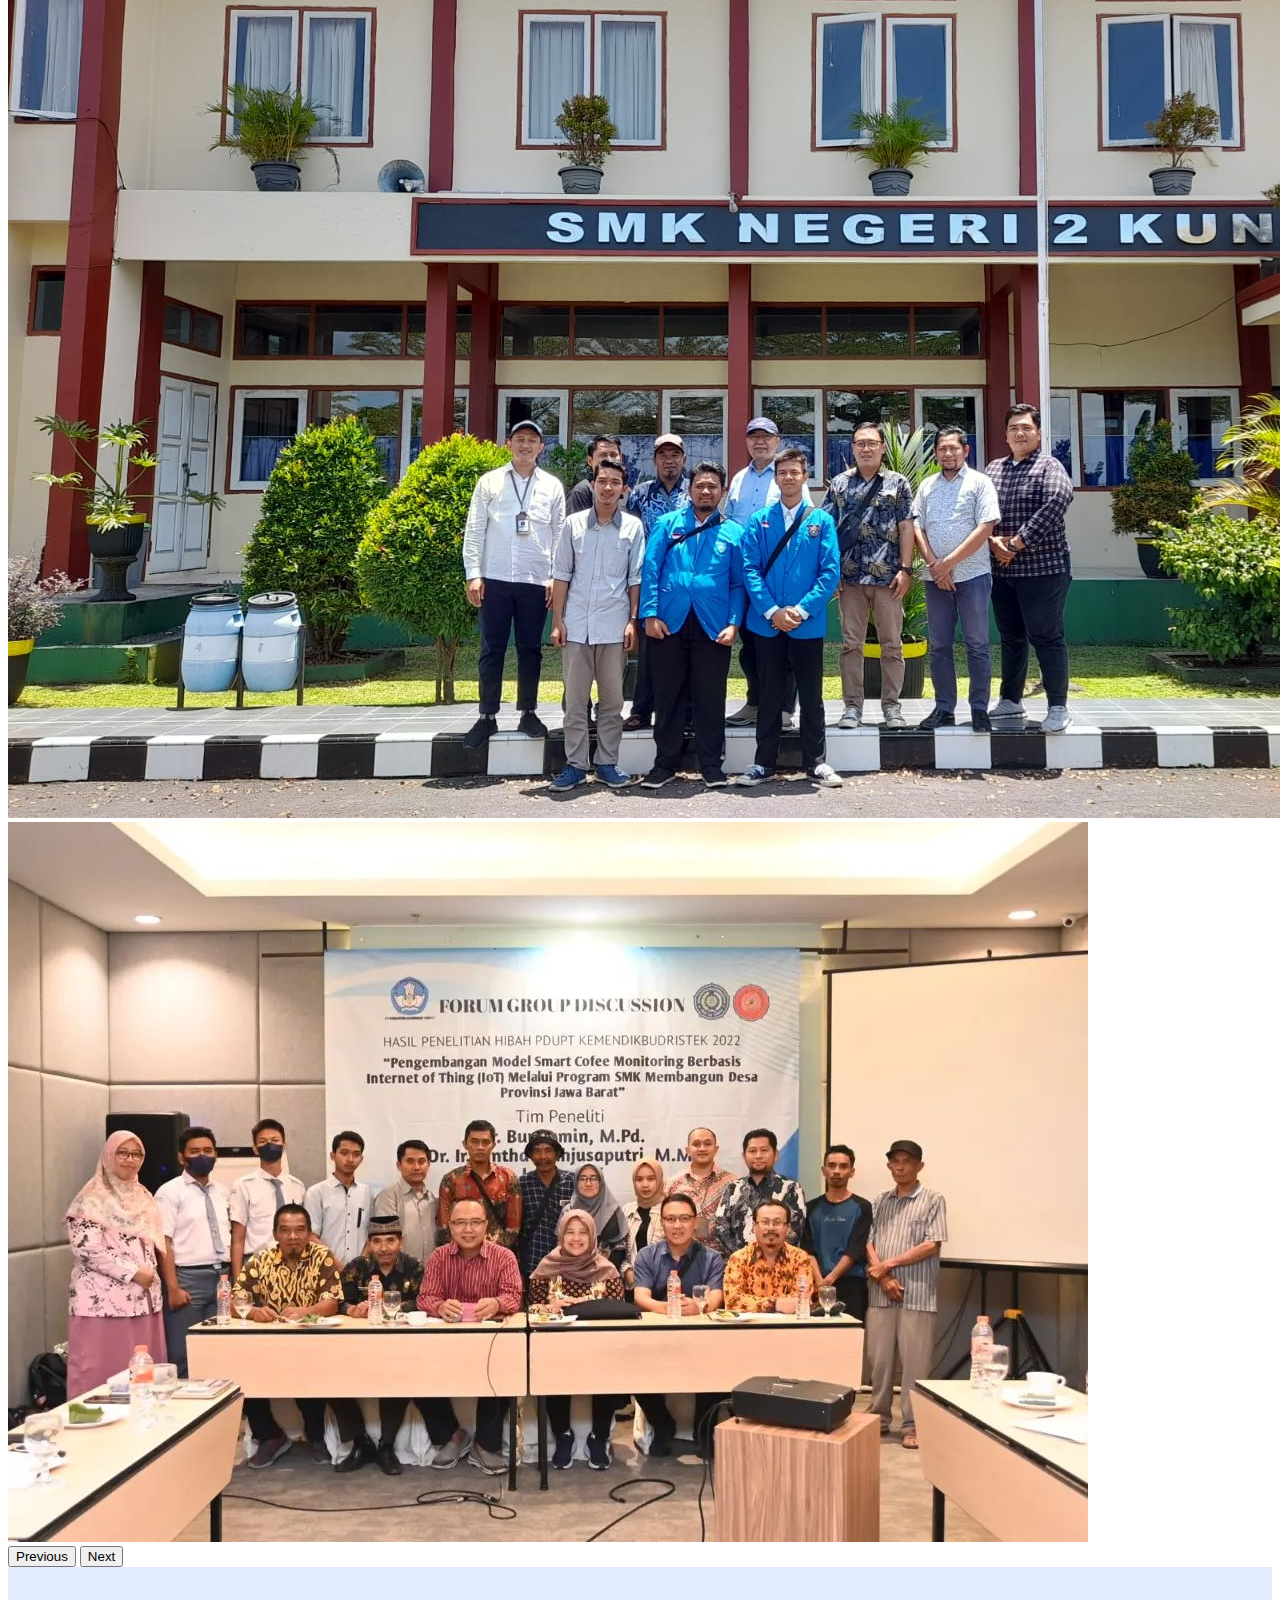
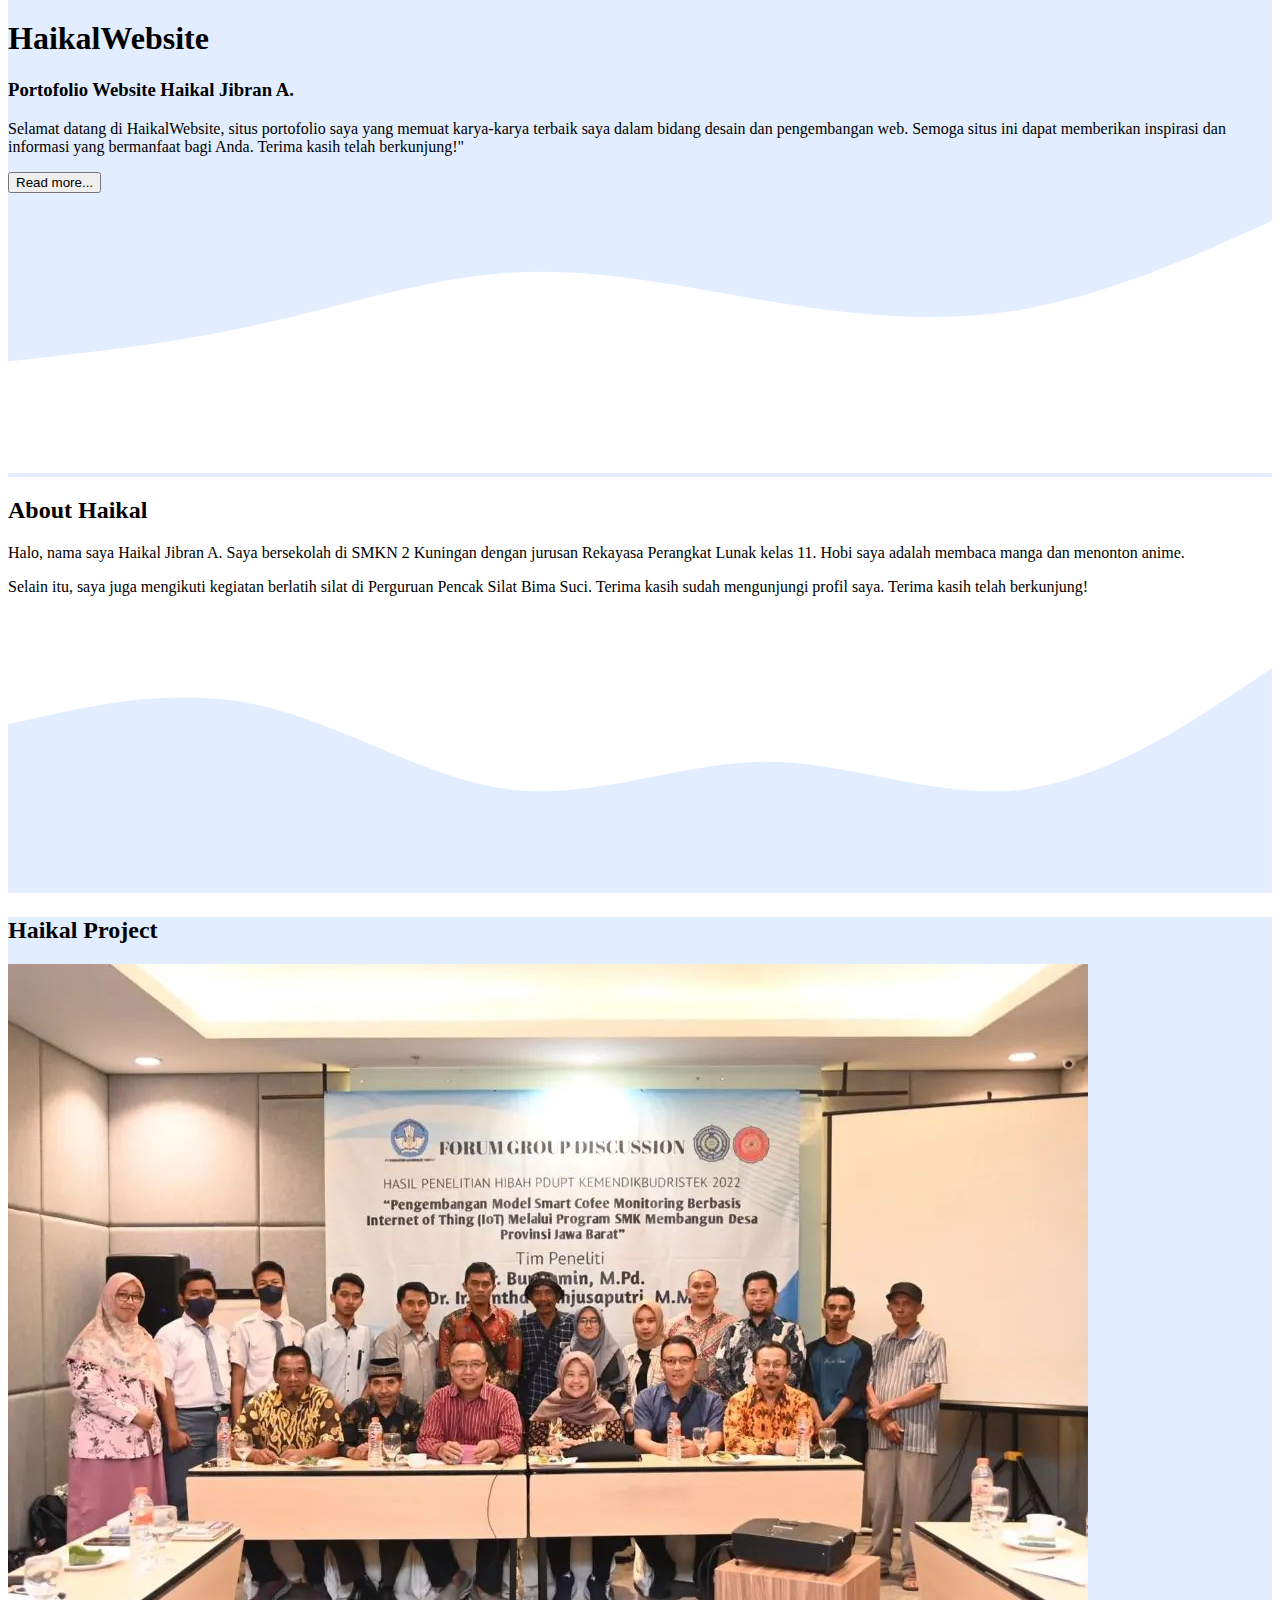
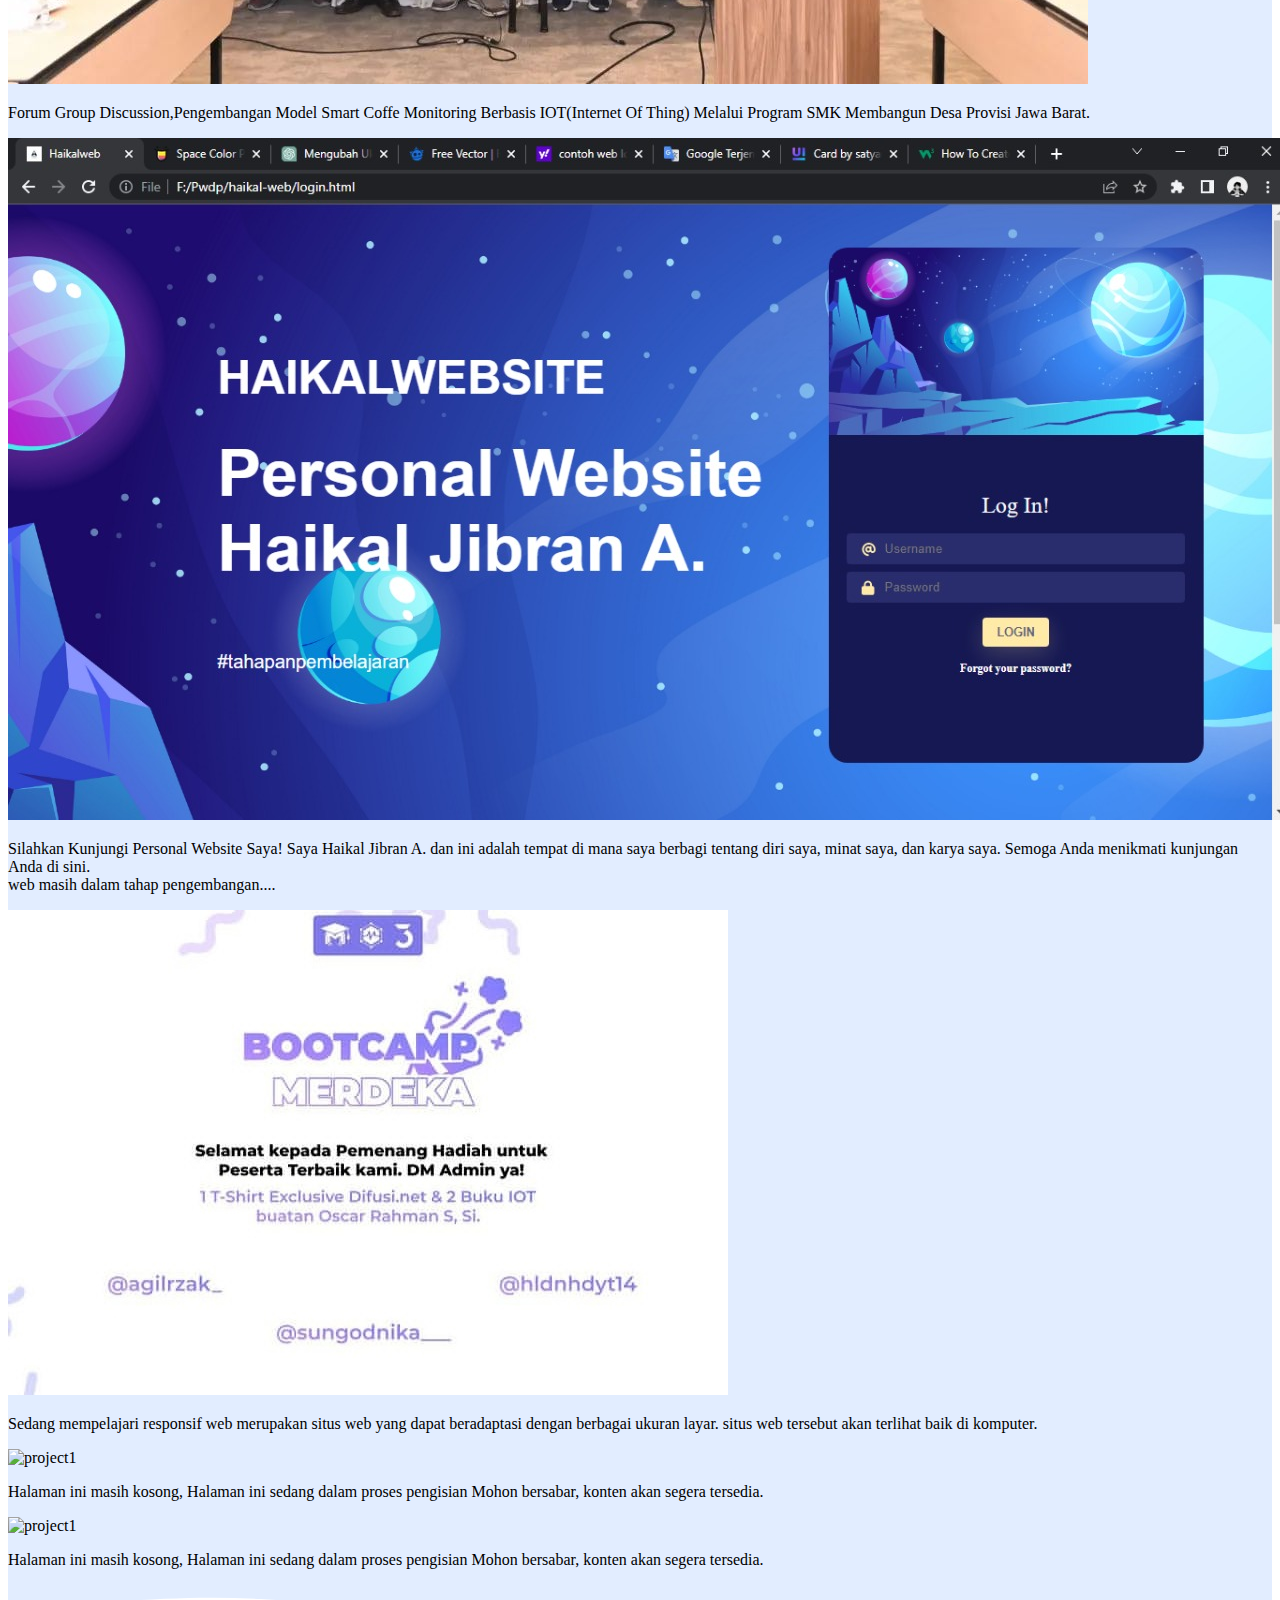
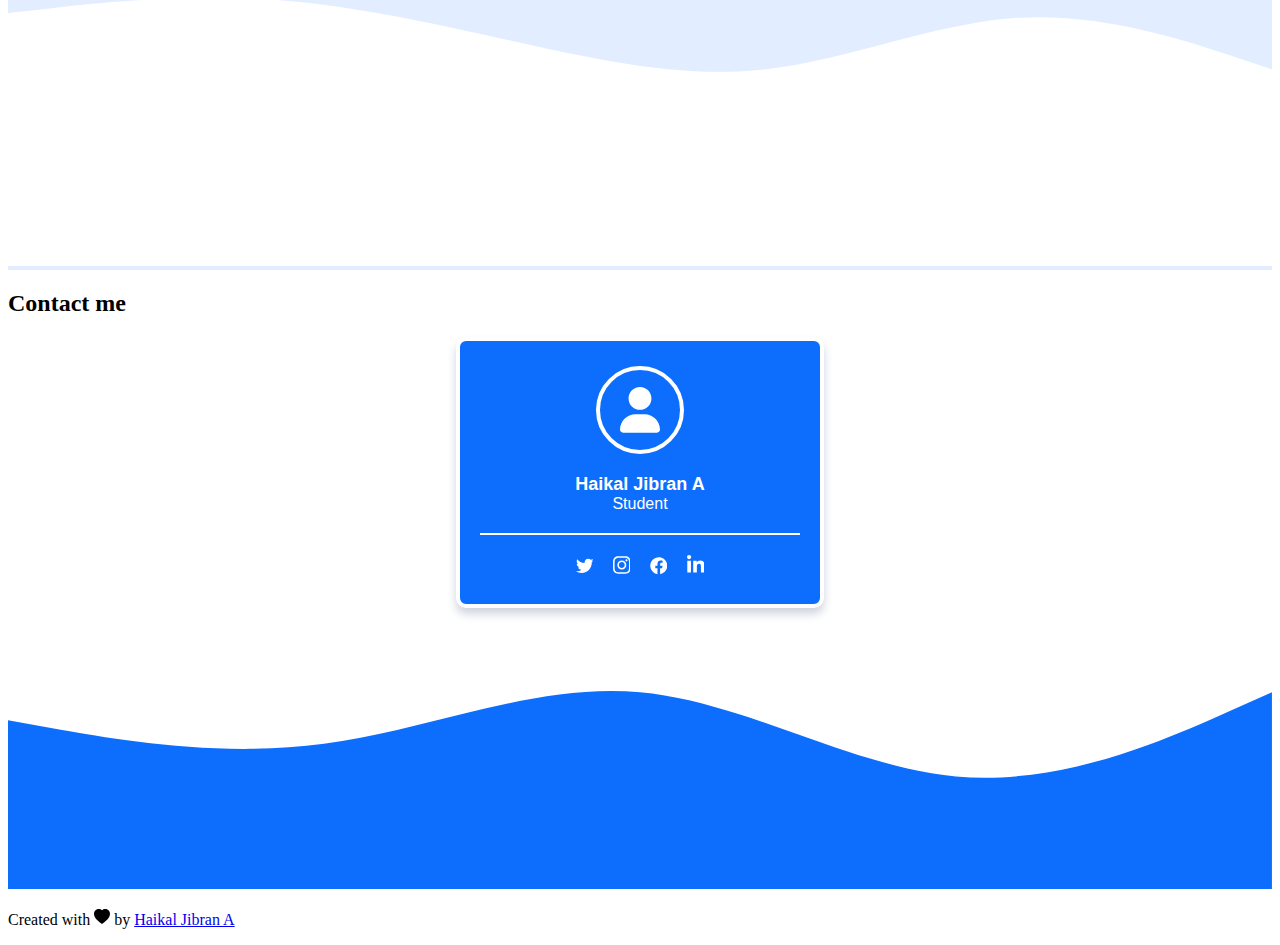
==== commit c1565687: "Update index.html" ====
--- a/index.html
+++ b/index.html
@@ -177,8 +177,9 @@
 <div class="col">
   <h2>Contact me</h2>
 </div>
-
-  <div class="col" align="center">
+<div class="row ms-1">
+  <div class="col" >
+    <div align="center">
     <div class="card-client">
       <div class="user-picture">
           <svg viewBox="0 0 448 512" xmlns="http://www.w3.org/2000/svg">
@@ -217,6 +218,7 @@
       </div>
   </div>
   </div>
+</div>
 </div>
         </div>
       </div>
--- a/style.css
+++ b/style.css
@@ -8,3 +8,116 @@
     background-color: #e2edff;
 }
 
+.card-client {
+    background: #0d6efd;
+    width: 20rem;
+    padding-top: 25px;
+    padding-bottom: 25px;
+    padding-left: 20px;
+    padding-right: 20px;
+    border: 4px solid #fff;
+    box-shadow: 0 6px 10px rgba(207, 212, 222, 1);
+    border-radius: 10px;
+    text-align: center;
+    color: #fff;
+    font-family: "Poppins", sans-serif;
+    transition: all 0.3s ease;
+  }
+  
+  .card-client:hover {
+    transform: translateY(-10px);
+  }
+  
+  .user-picture {
+    overflow: hidden;
+    object-fit: cover;
+    width: 5rem;
+    height: 5rem;
+    border: 4px solid #fff;
+    border-radius: 999px;
+    display: flex;
+    justify-content: center;
+    align-items: center;
+    margin: auto;
+  }
+  
+  .user-picture svg {
+    width: 2.5rem;
+    fill: currentColor;
+  }
+  
+  .name-client {
+    margin: 0;
+    margin-top: 20px;
+    font-weight: 600;
+    font-size: 18px;
+  }
+  
+  .name-client span {
+    display: block;
+    font-weight: 200;
+    font-size: 16px;
+  }
+  
+  .social-media:before {
+    content: " ";
+    display: block;
+    width: 100%;
+    height: 2px;
+    margin: 20px 0;
+    background: #fff;
+  }
+  
+  .social-media a {
+    position: relative;
+    margin-right: 15px;
+    text-decoration: none;
+    color: inherit;
+  }
+  
+  .social-media a:last-child {
+    margin-right: 0;
+  }
+  
+  .social-media a svg {
+    width: 1.1rem;
+    fill: currentColor;
+  }
+  
+  /*-- Tooltip Social Media --*/
+  .tooltip-social {
+    background: #262626;
+    display: block;
+    position: absolute;
+    bottom: 0;
+    left: 50%;
+    padding: 0.5rem 0.4rem;
+    border-radius: 5px;
+    font-size: 0.8rem;
+    font-weight: 600;
+    opacity: 0;
+    pointer-events: none;
+    transform: translate(-50%, -90%);
+    transition: all 0.2s ease;
+    z-index: 1;
+  }
+  
+  .tooltip-social:after {
+    content: " ";
+    position: absolute;
+    bottom: 1px;
+    left: 50%;
+    border: solid;
+    border-width: 10px 10px 0 10px;
+    border-color: transparent;
+    transform: translate(-50%, 100%);
+  }
+  
+  .social-media a .tooltip-social:after {
+    border-top-color: #262626;
+  }
+  
+  .social-media a:hover .tooltip-social {
+    opacity: 1;
+    transform: translate(-50%, -130%);
+  }
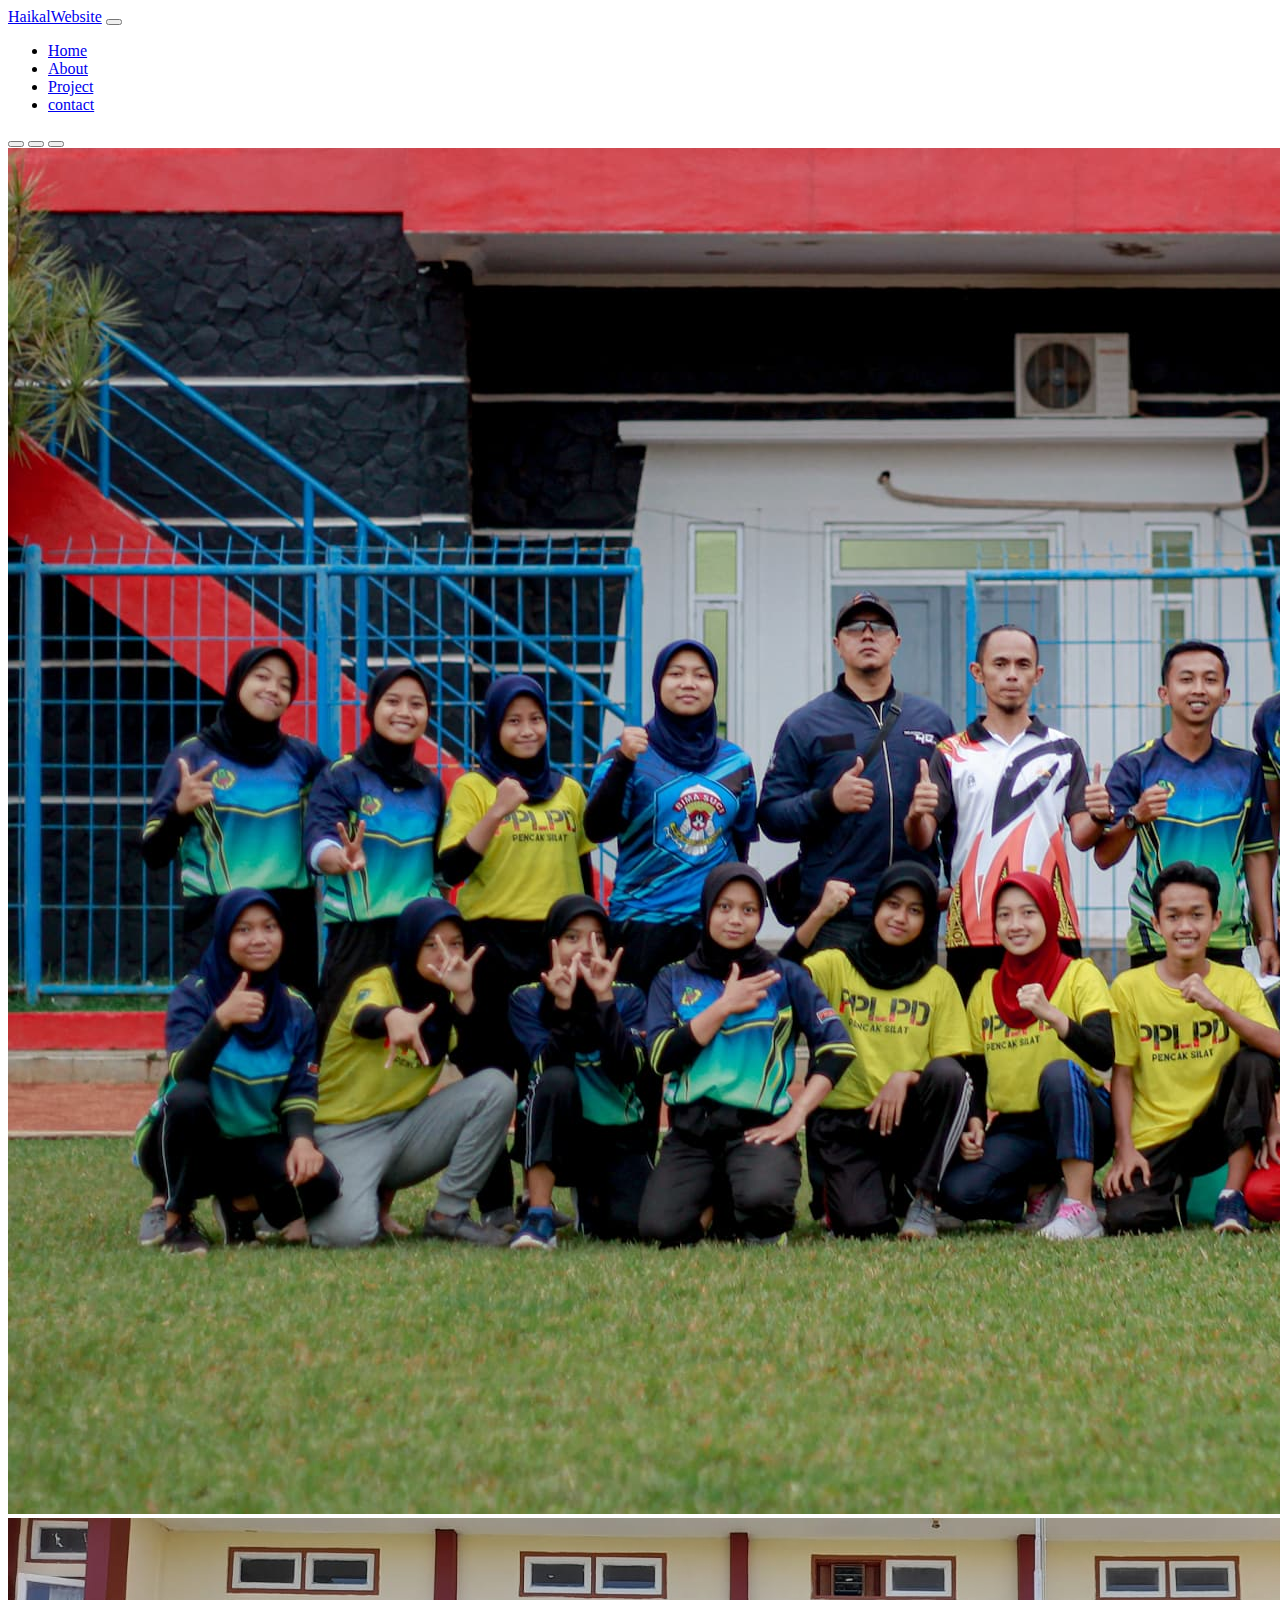
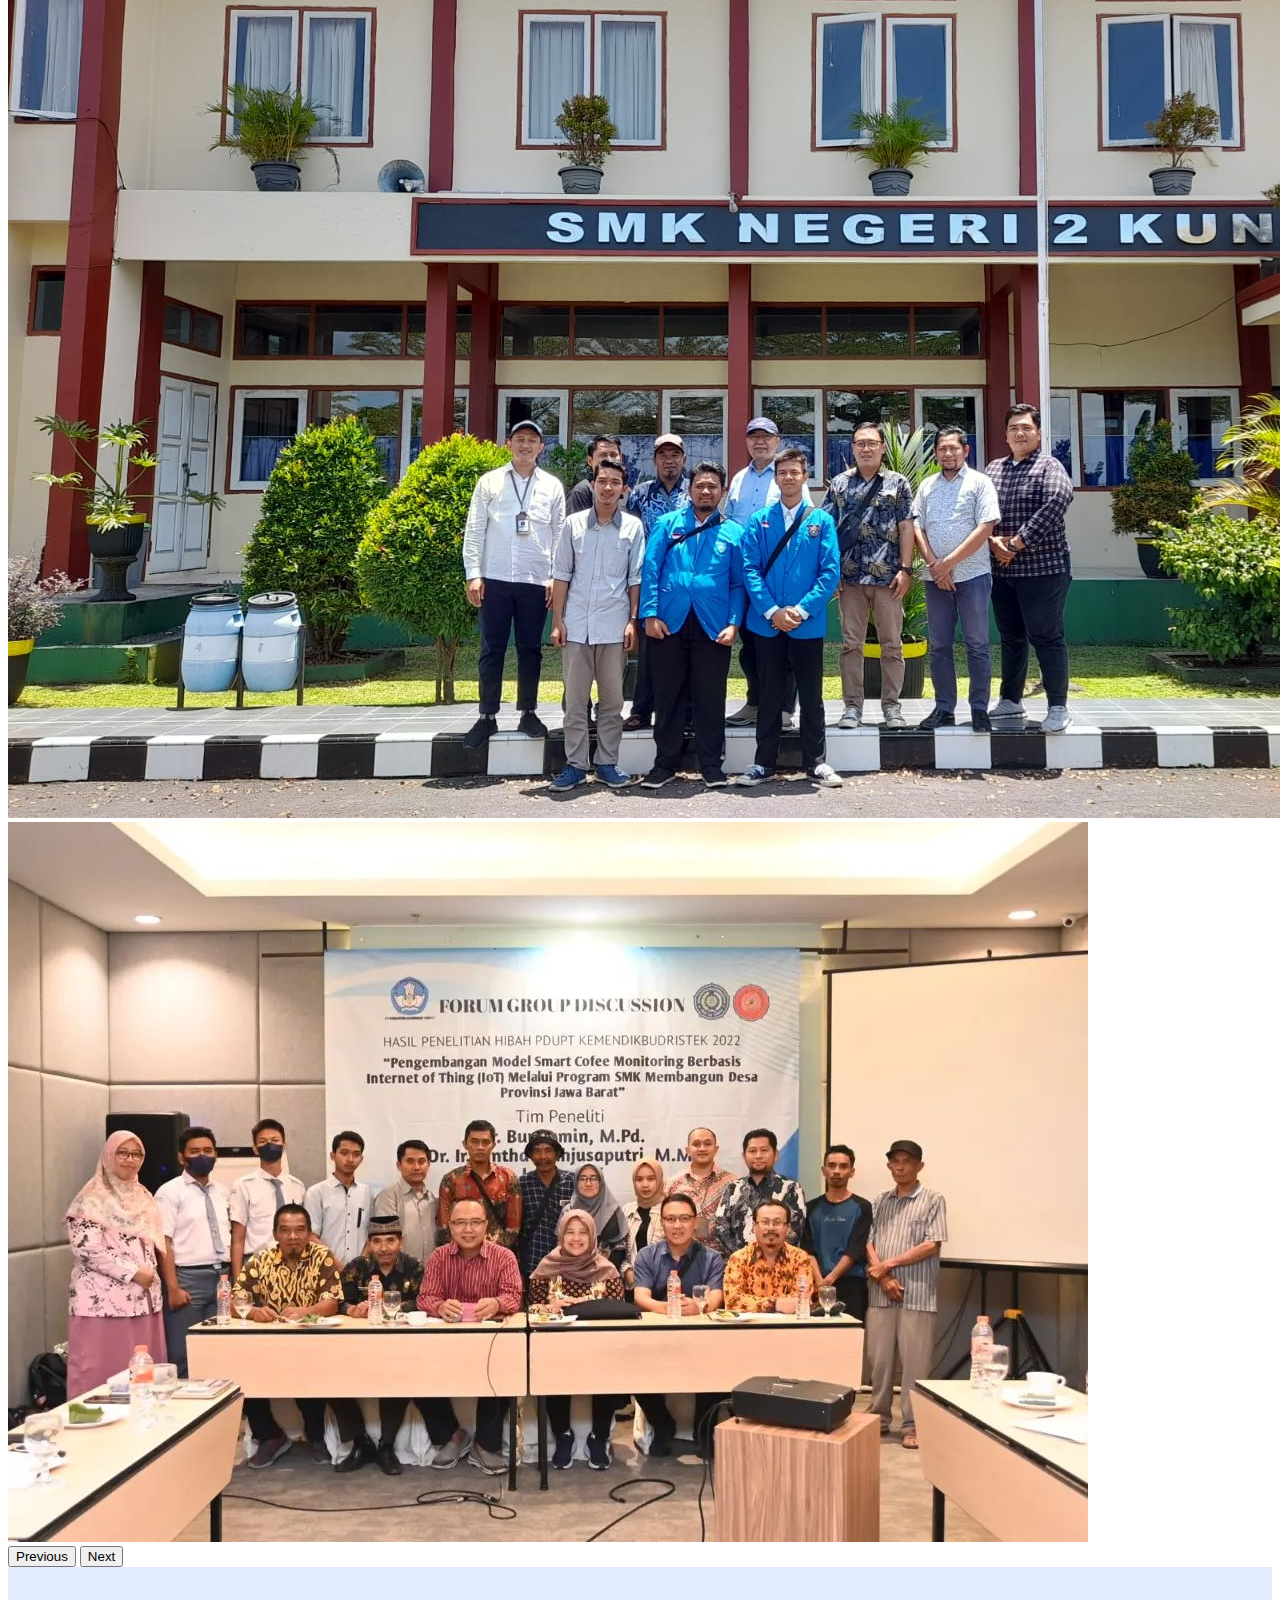
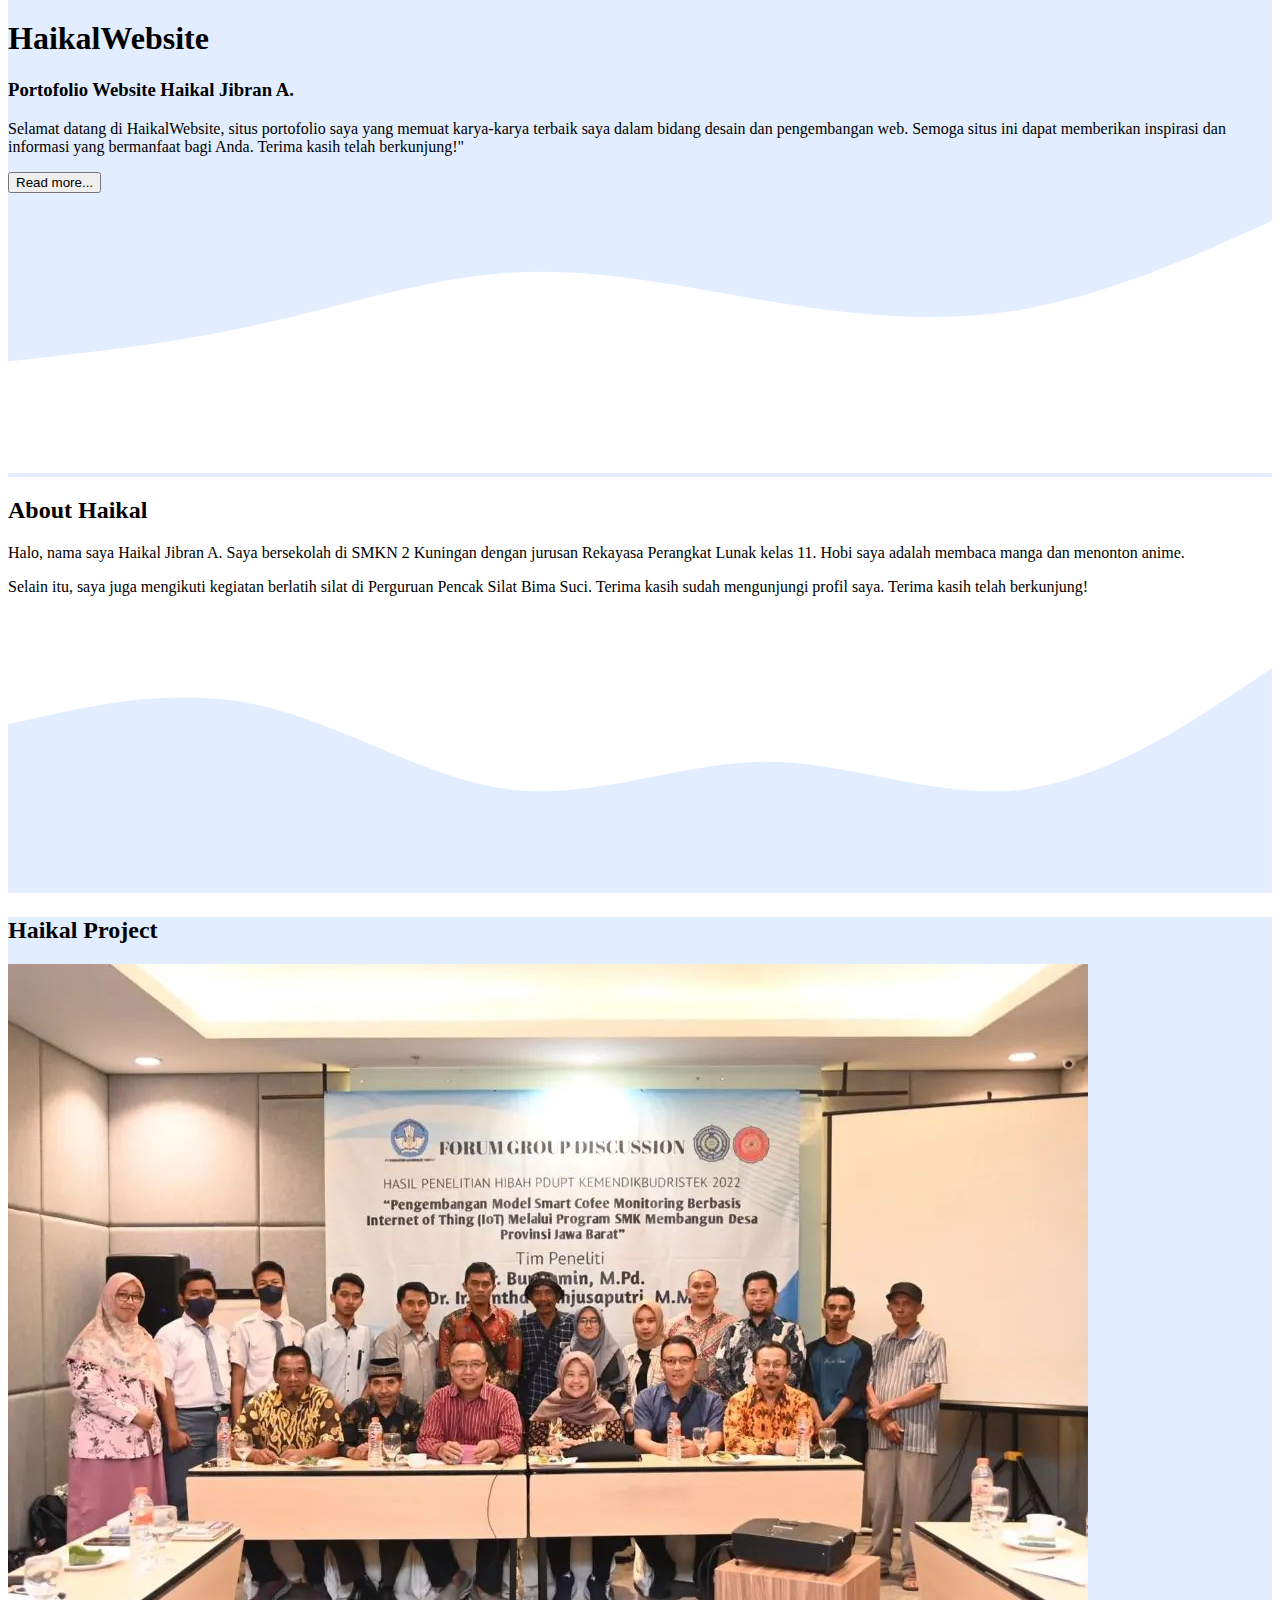
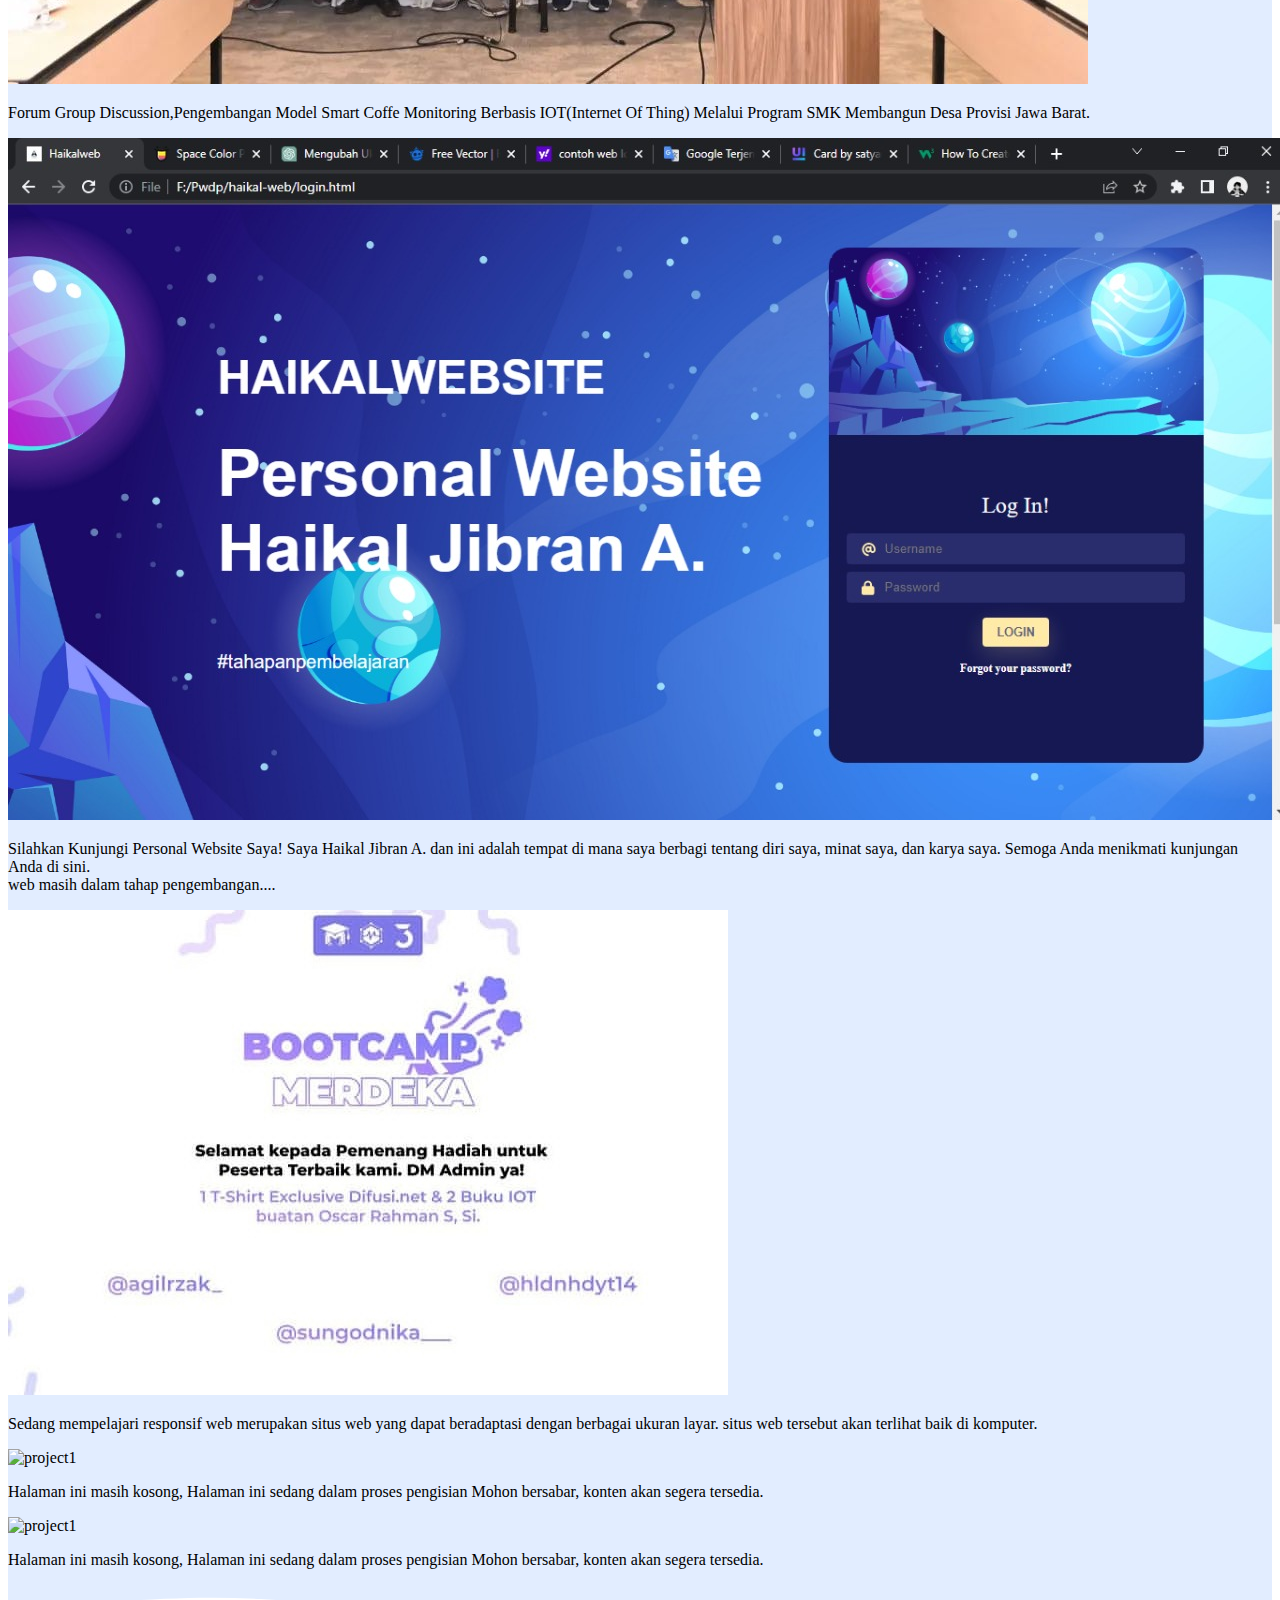
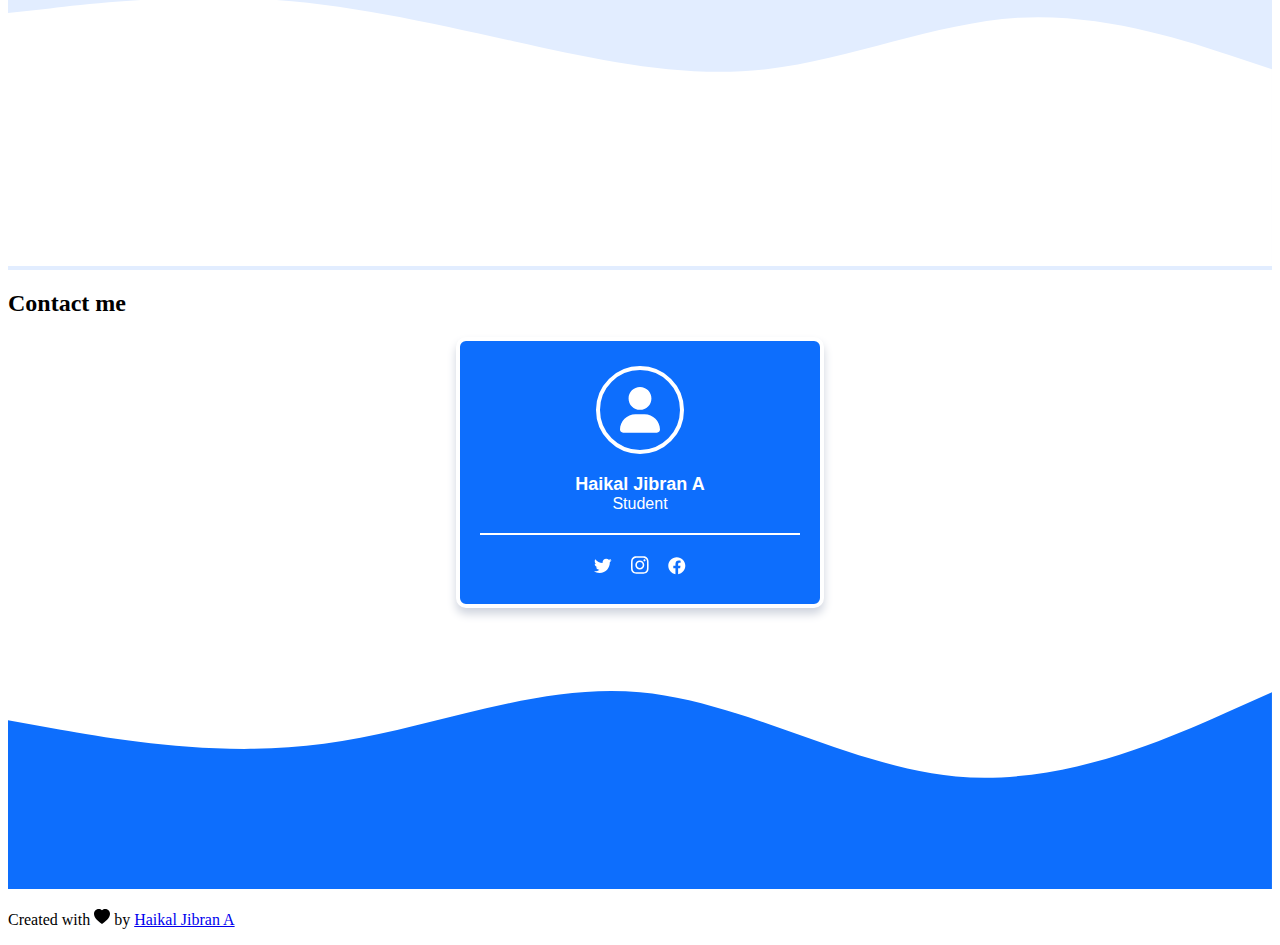
==== commit 218ea1cc: "Update index.html" ====
--- a/index.html
+++ b/index.html
@@ -32,7 +32,7 @@
               <a class="nav-link" href="about.html">About</a>
             </li>
             <li class="nav-item">
-              <a class="nav-link" href="#">Project</a>
+              <a class="nav-link" href="project.html">Project</a>
             </li>
             <li class="nav-item">
               <a class="nav-link" href="contact.html">contact</a>
@@ -75,7 +75,7 @@
         <h3 class="fs-3">Portofolio Website Haikal Jibran A.</h3>
         <p class="lead ">Selamat datang di HaikalWebsite, situs portofolio saya yang memuat karya-karya terbaik saya dalam bidang desain dan pengembangan web. Semoga situs ini dapat memberikan inspirasi dan informasi yang bermanfaat bagi Anda. Terima kasih telah berkunjung!"</p>
       
-      <button type="button" class="btn btn-primary mt-5 ">Read more...</button>
+      <button onclick="window.location.href='about.html';" type="button" class="btn btn-primary mt-5 " >Read more...</button>
       <svg xmlns="http://www.w3.org/2000/svg" viewBox="0 0 1440 320">
         <path fill="#fff" fill-opacity="1" d="M0,192L48,186.7C96,181,192,171,288,149.3C384,128,480,96,576,90.7C672,85,768,107,864,122.7C960,139,1056,149,1152,133.3C1248,117,1344,75,1392,53.3L1440,32L1440,320L1392,320C1344,320,1248,320,1152,320C1056,320,960,320,864,320C768,320,672,320,576,320C480,320,384,320,288,320C192,320,96,320,48,320L0,320Z"></path>
       </svg>
@@ -116,7 +116,7 @@
           </div>
         </div>
         <div class="row justify-content-center mb-3">
-          <div class="col-md-4 mb-3">
+          <div class="col-md-4 mb-3 ">
             <div class="card" >
               <img src="image/project/riset.jpg.jpg " class="card-img-top" alt="project1">
               <div class="card-body">
@@ -174,7 +174,7 @@
     <section id="contact">
       <div class="container">
         <div class="row text-center mb-5">
-<div class="col">
+<div class="col ms-1 mb-3 text-primary" >
   <h2>Contact me</h2>
 </div>
 <div class="row ms-1">
@@ -191,30 +191,25 @@
           </span>
       </p>
       <div class="social-media">
-          <a href="#">
+          <a href="https://twitter.com/yonkoumugiwara8">
               <svg xmlns="http://www.w3.org/2000/svg" viewBox="0 0 512 512">
                   <path d="M459.37 151.716c.325 4.548.325 9.097.325 13.645 0 138.72-105.583 298.558-298.558 298.558-59.452 0-114.68-17.219-161.137-47.106 8.447.974 16.568 1.299 25.34 1.299 49.055 0 94.213-16.568 130.274-44.832-46.132-.975-84.792-31.188-98.112-72.772 6.498.974 12.995 1.624 19.818 1.624 9.421 0 18.843-1.3 27.614-3.573-48.081-9.747-84.143-51.98-84.143-102.985v-1.299c13.969 7.797 30.214 12.67 47.431 13.319-28.264-18.843-46.781-51.005-46.781-87.391 0-19.492 5.197-37.36 14.294-52.954 51.655 63.675 129.3 105.258 216.365 109.807-1.624-7.797-2.599-15.918-2.599-24.04 0-57.828 46.782-104.934 104.934-104.934 30.213 0 57.502 12.67 76.67 33.137 23.715-4.548 46.456-13.32 66.599-25.34-7.798 24.366-24.366 44.833-46.132 57.827 21.117-2.273 41.584-8.122 60.426-16.243-14.292 20.791-32.161 39.308-52.628 54.253z"></path>
               </svg>
               <span class="tooltip-social">Twitter</span>
           </a>
-          <a href="#">
+          <a href="https://www.instagram.com/haikaljibrn__/">
               <svg xmlns="http://www.w3.org/2000/svg" viewBox="0 0 448 512">
                   <path d="M224.1 141c-63.6 0-114.9 51.3-114.9 114.9s51.3 114.9 114.9 114.9S339 319.5 339 255.9 287.7 141 224.1 141zm0 189.6c-41.1 0-74.7-33.5-74.7-74.7s33.5-74.7 74.7-74.7 74.7 33.5 74.7 74.7-33.6 74.7-74.7 74.7zm146.4-194.3c0 14.9-12 26.8-26.8 26.8-14.9 0-26.8-12-26.8-26.8s12-26.8 26.8-26.8 26.8 12 26.8 26.8zm76.1 27.2c-1.7-35.9-9.9-67.7-36.2-93.9-26.2-26.2-58-34.4-93.9-36.2-37-2.1-147.9-2.1-184.9 0-35.8 1.7-67.6 9.9-93.9 36.1s-34.4 58-36.2 93.9c-2.1 37-2.1 147.9 0 184.9 1.7 35.9 9.9 67.7 36.2 93.9s58 34.4 93.9 36.2c37 2.1 147.9 2.1 184.9 0 35.9-1.7 67.7-9.9 93.9-36.2 26.2-26.2 34.4-58 36.2-93.9 2.1-37 2.1-147.8 0-184.8zM398.8 388c-7.8 19.6-22.9 34.7-42.6 42.6-29.5 11.7-99.5 9-132.1 9s-102.7 2.6-132.1-9c-19.6-7.8-34.7-22.9-42.6-42.6-11.7-29.5-9-99.5-9-132.1s-2.6-102.7 9-132.1c7.8-19.6 22.9-34.7 42.6-42.6 29.5-11.7 99.5-9 132.1-9s102.7-2.6 132.1 9c19.6 7.8 34.7 22.9 42.6 42.6 11.7 29.5 9 99.5 9 132.1s2.7 102.7-9 132.1z"></path>
               </svg>
               <span class="tooltip-social">Instagram</span>
           </a>
-          <a href="#">
+          <a href="https://www.facebook.com/haikal.jibran.5070">
               <svg xmlns="http://www.w3.org/2000/svg" viewBox="0 0 512 512">
                   <path d="M504 256C504 119 393 8 256 8S8 119 8 256c0 123.78 90.69 226.38 209.25 245V327.69h-63V256h63v-54.64c0-62.15 37-96.48 93.67-96.48 27.14 0 55.52 4.84 55.52 4.84v61h-31.28c-30.8 0-40.41 19.12-40.41 38.73V256h68.78l-11 71.69h-57.78V501C413.31 482.38 504 379.78 504 256z"></path>
               </svg>
               <span class="tooltip-social">Facebook</span>
           </a>
-          <a href="#">
-              <svg xmlns="http://www.w3.org/2000/svg" viewBox="0 0 448 512">
-                  <path d="M100.28 448H7.4V148.9h92.88zM53.79 108.1C24.09 108.1 0 83.5 0 53.8a53.79 53.79 0 0 1 107.58 0c0 29.7-24.1 54.3-53.79 54.3zM447.9 448h-92.68V302.4c0-34.7-.7-79.2-48.29-79.2-48.29 0-55.69 37.7-55.69 76.7V448h-92.78V148.9h89.08v40.8h1.3c12.4-23.5 42.69-48.3 87.88-48.3 94 0 111.28 61.9 111.28 142.3V448z"></path>
-              </svg>
-              <span class="tooltip-social">LinkedIn</span>
-          </a>
+          
       </div>
   </div>
   </div>
@@ -226,7 +221,7 @@
     <footer class="bg-primary text-white text-center p-3">
       <p>Created with <svg xmlns="http://www.w3.org/2000/svg" width="16" height="16" fill="currentColor" class="bi bi-heart-fill text-danger" viewBox="0 0 16 16">
         <path fill-rule="evenodd" d="M8 1.314C12.438-3.248 23.534 4.735 8 15-7.534 4.736 3.562-3.248 8 1.314z"/>
-      </svg> by <a href="#" class="text-white fw-bold">Haikal Jibran A </a></p>
+      </svg> by <a href="https://www.instagram.com/haikaljibrn__/" class="text-white fw-bold">Haikal Jibran A </a></p>
     </footer>
     <!--  akhir footer -->
     <!-- Optional JavaScript; choose one of the two! -->
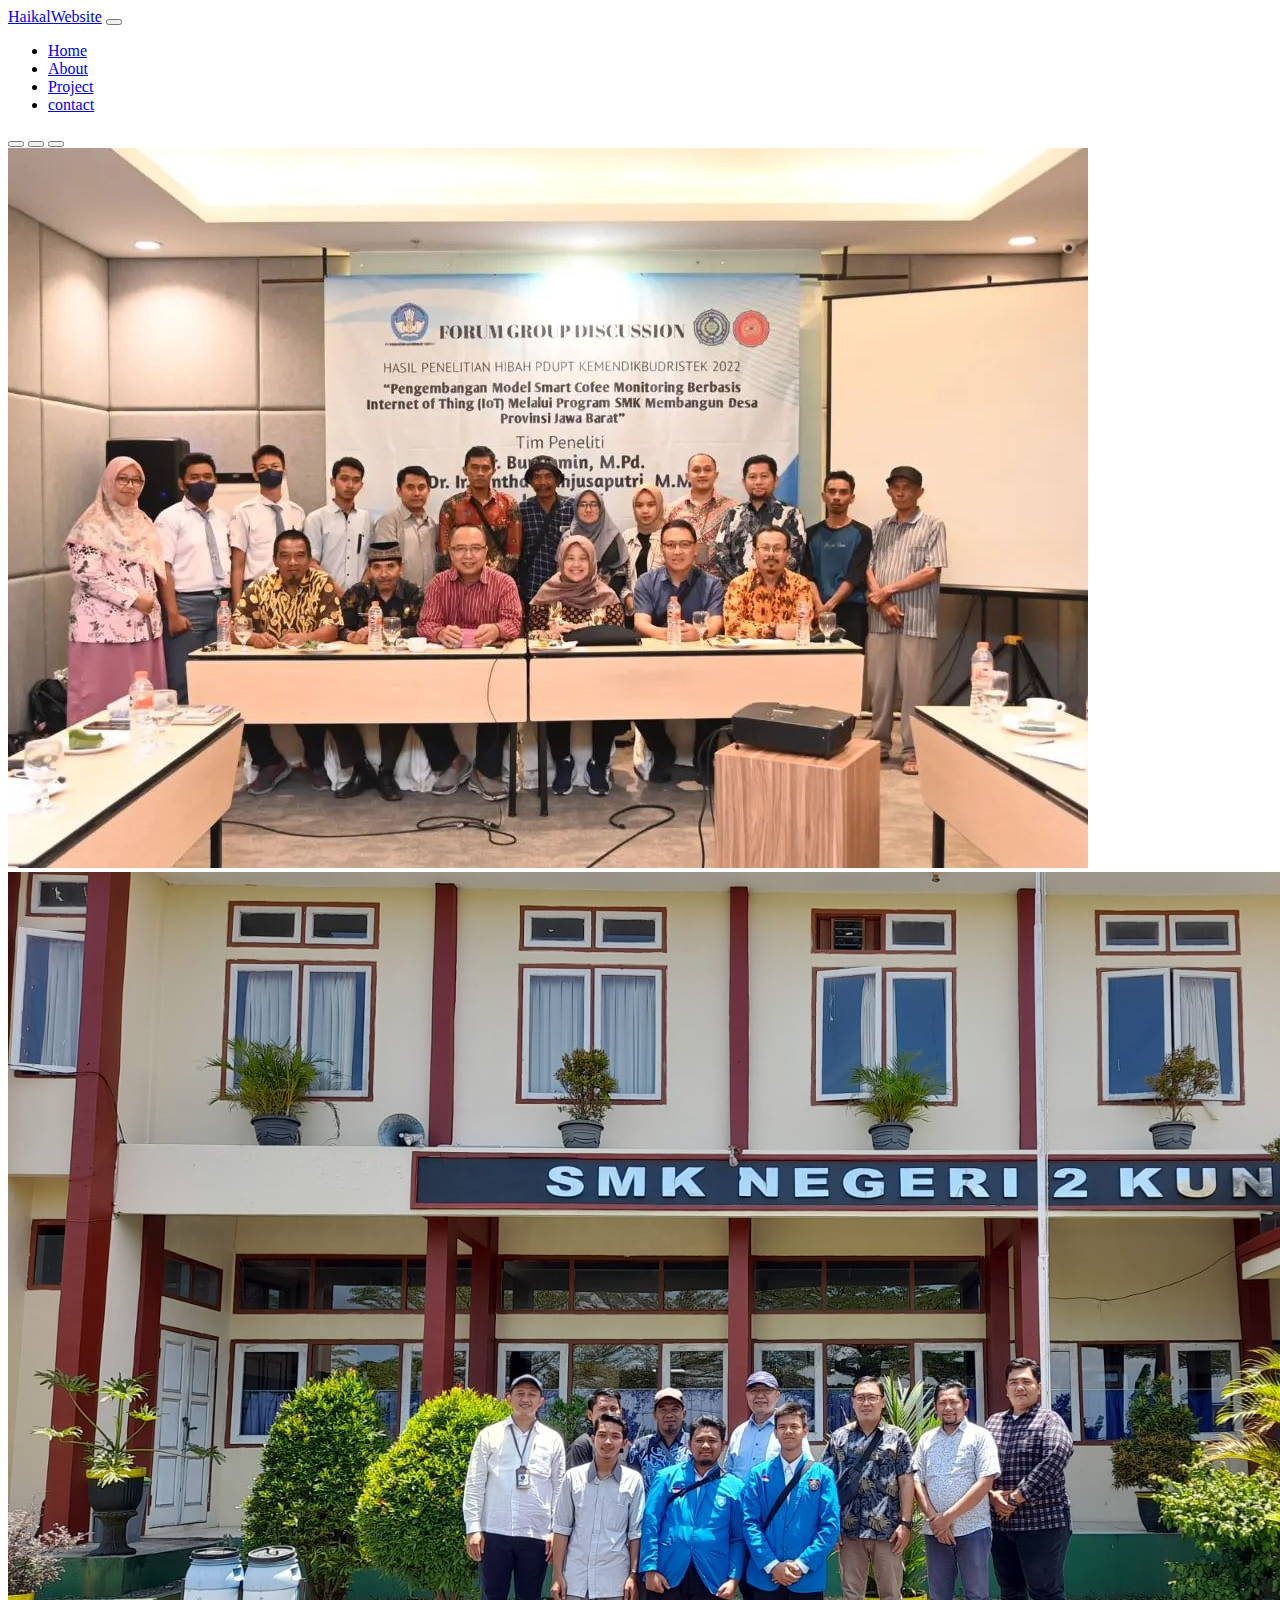
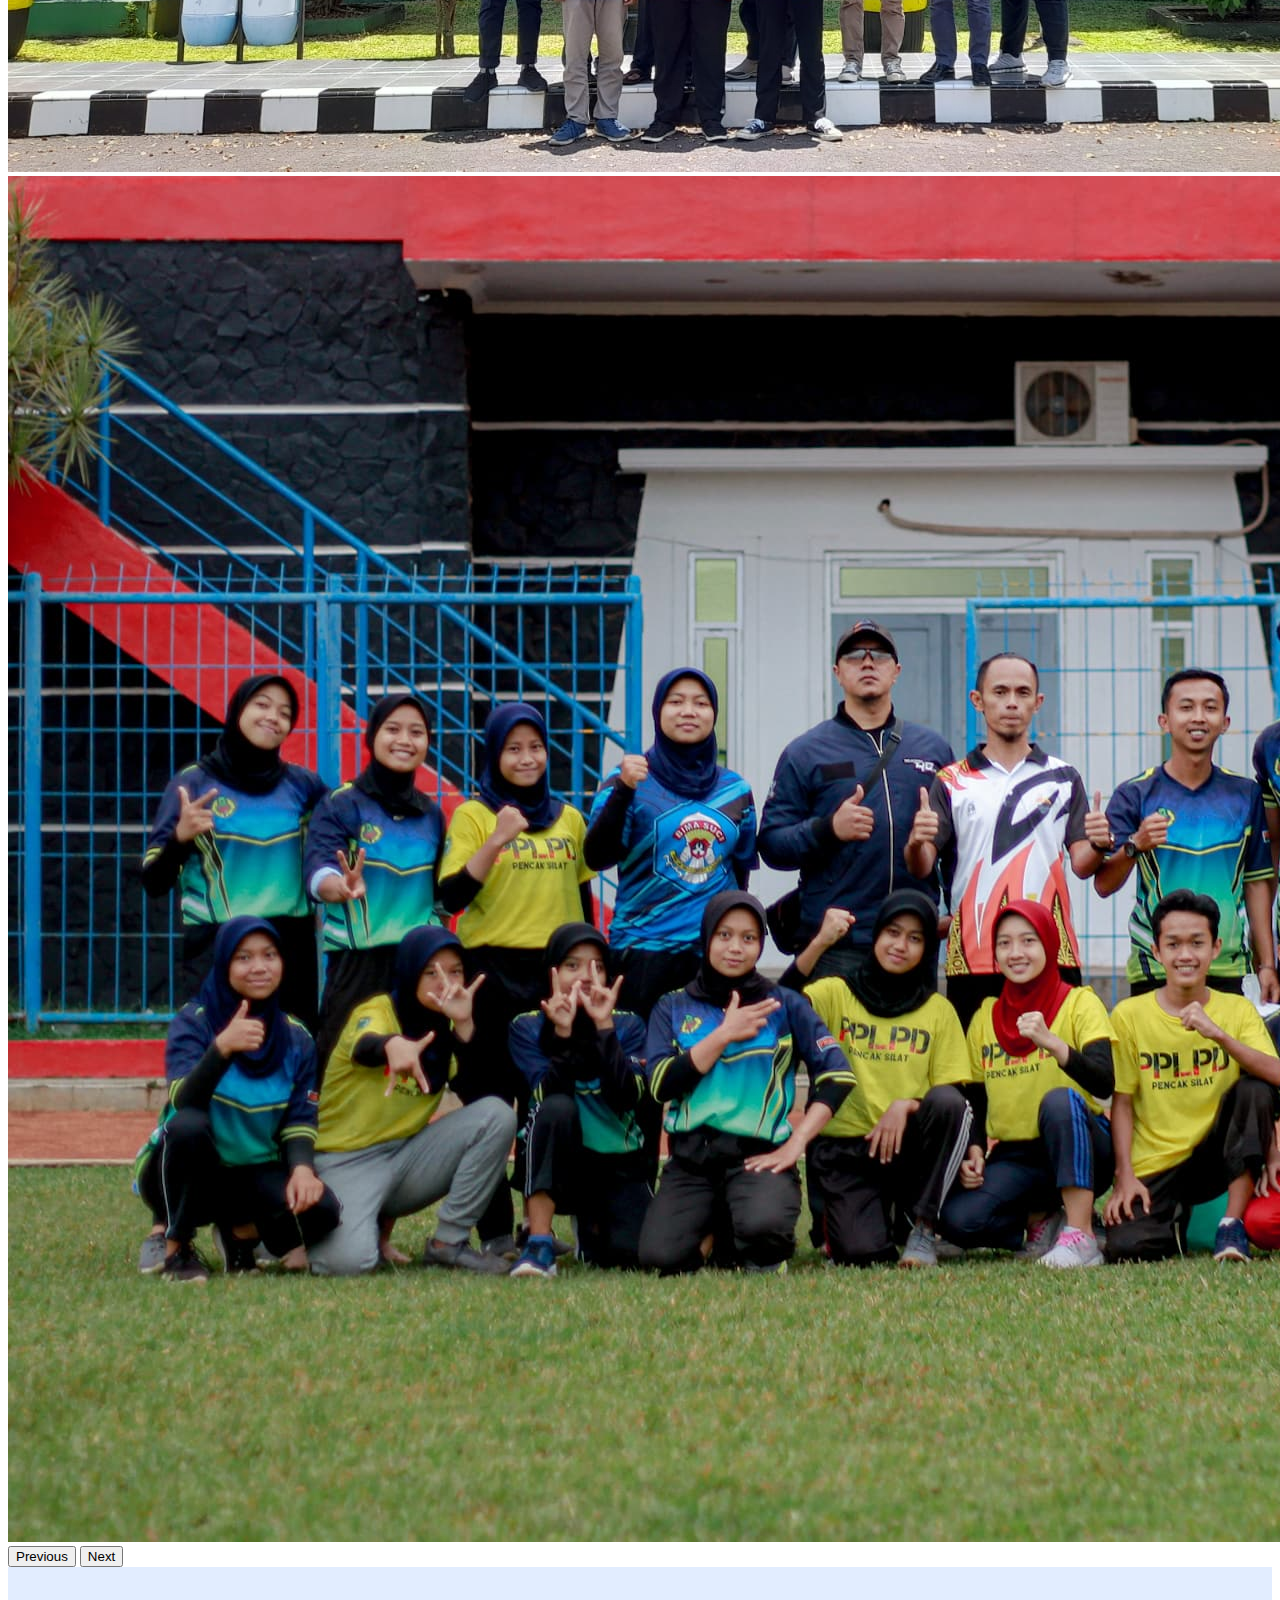
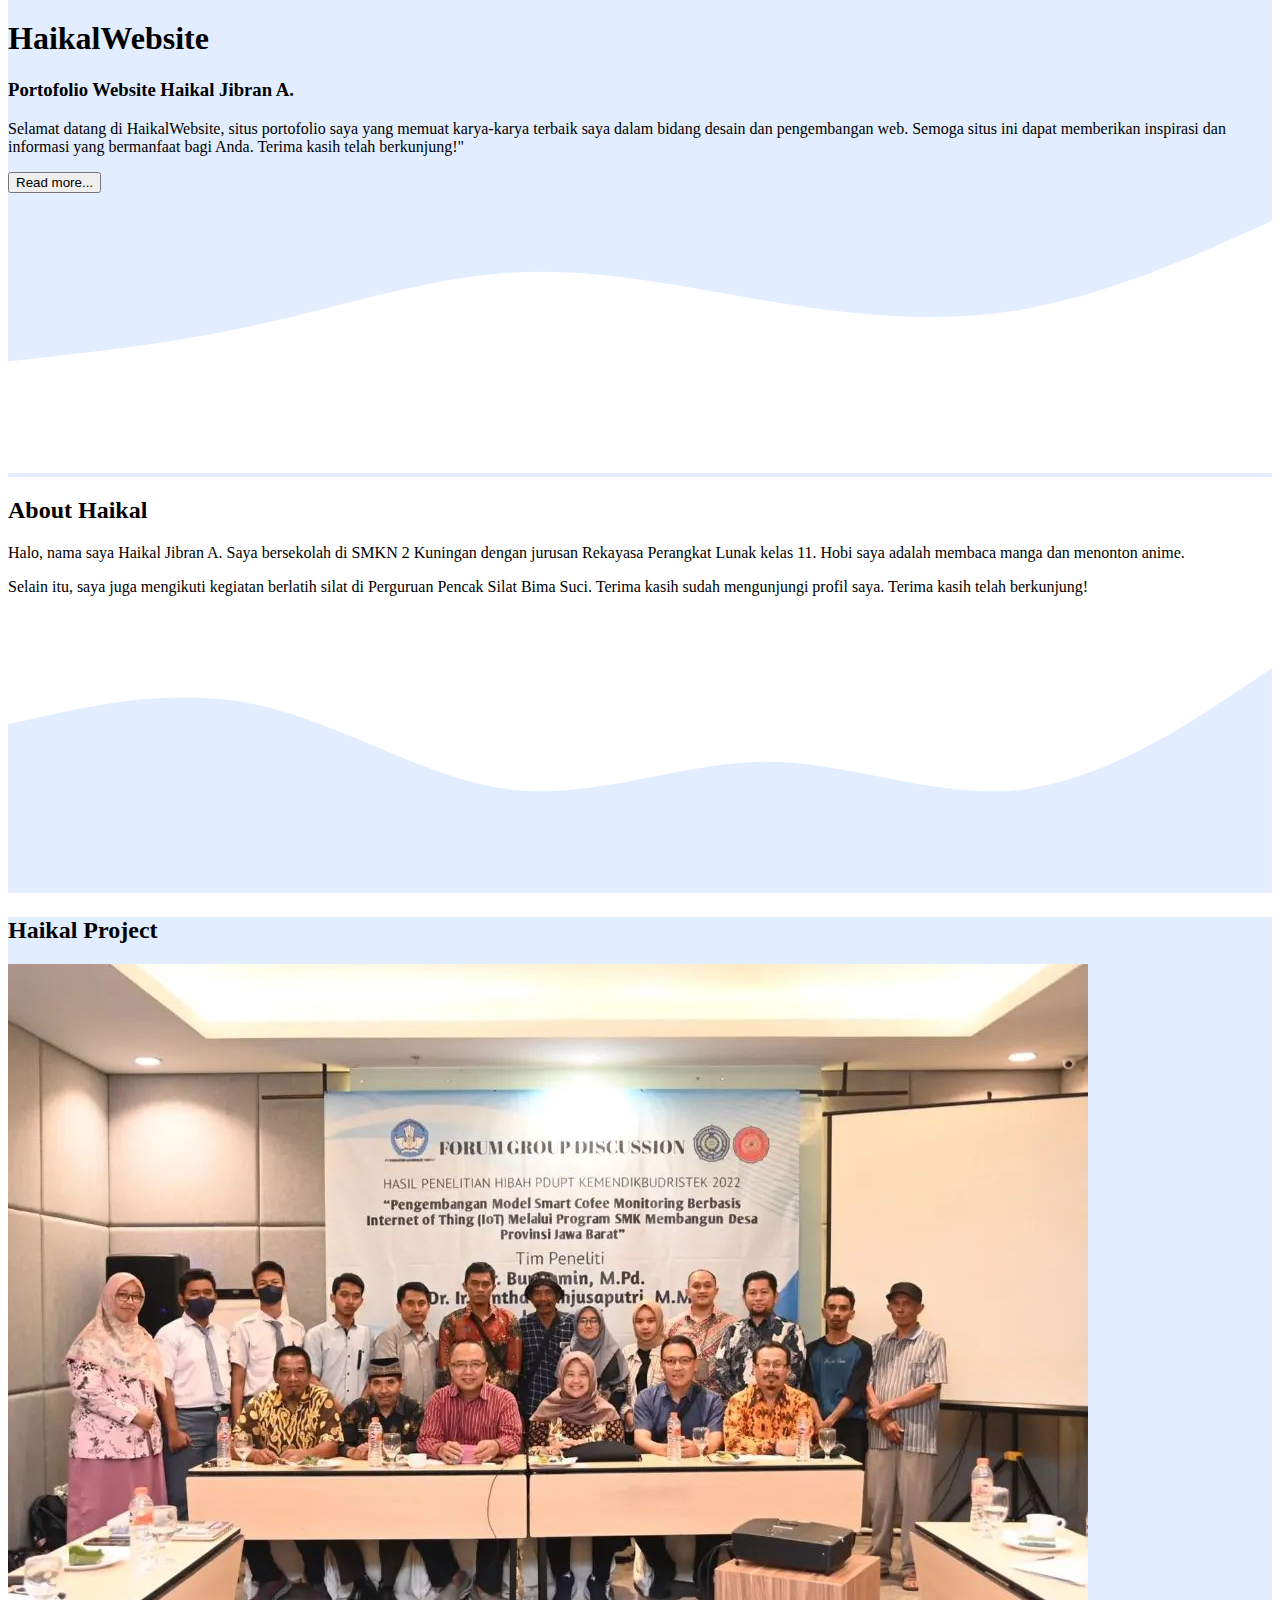
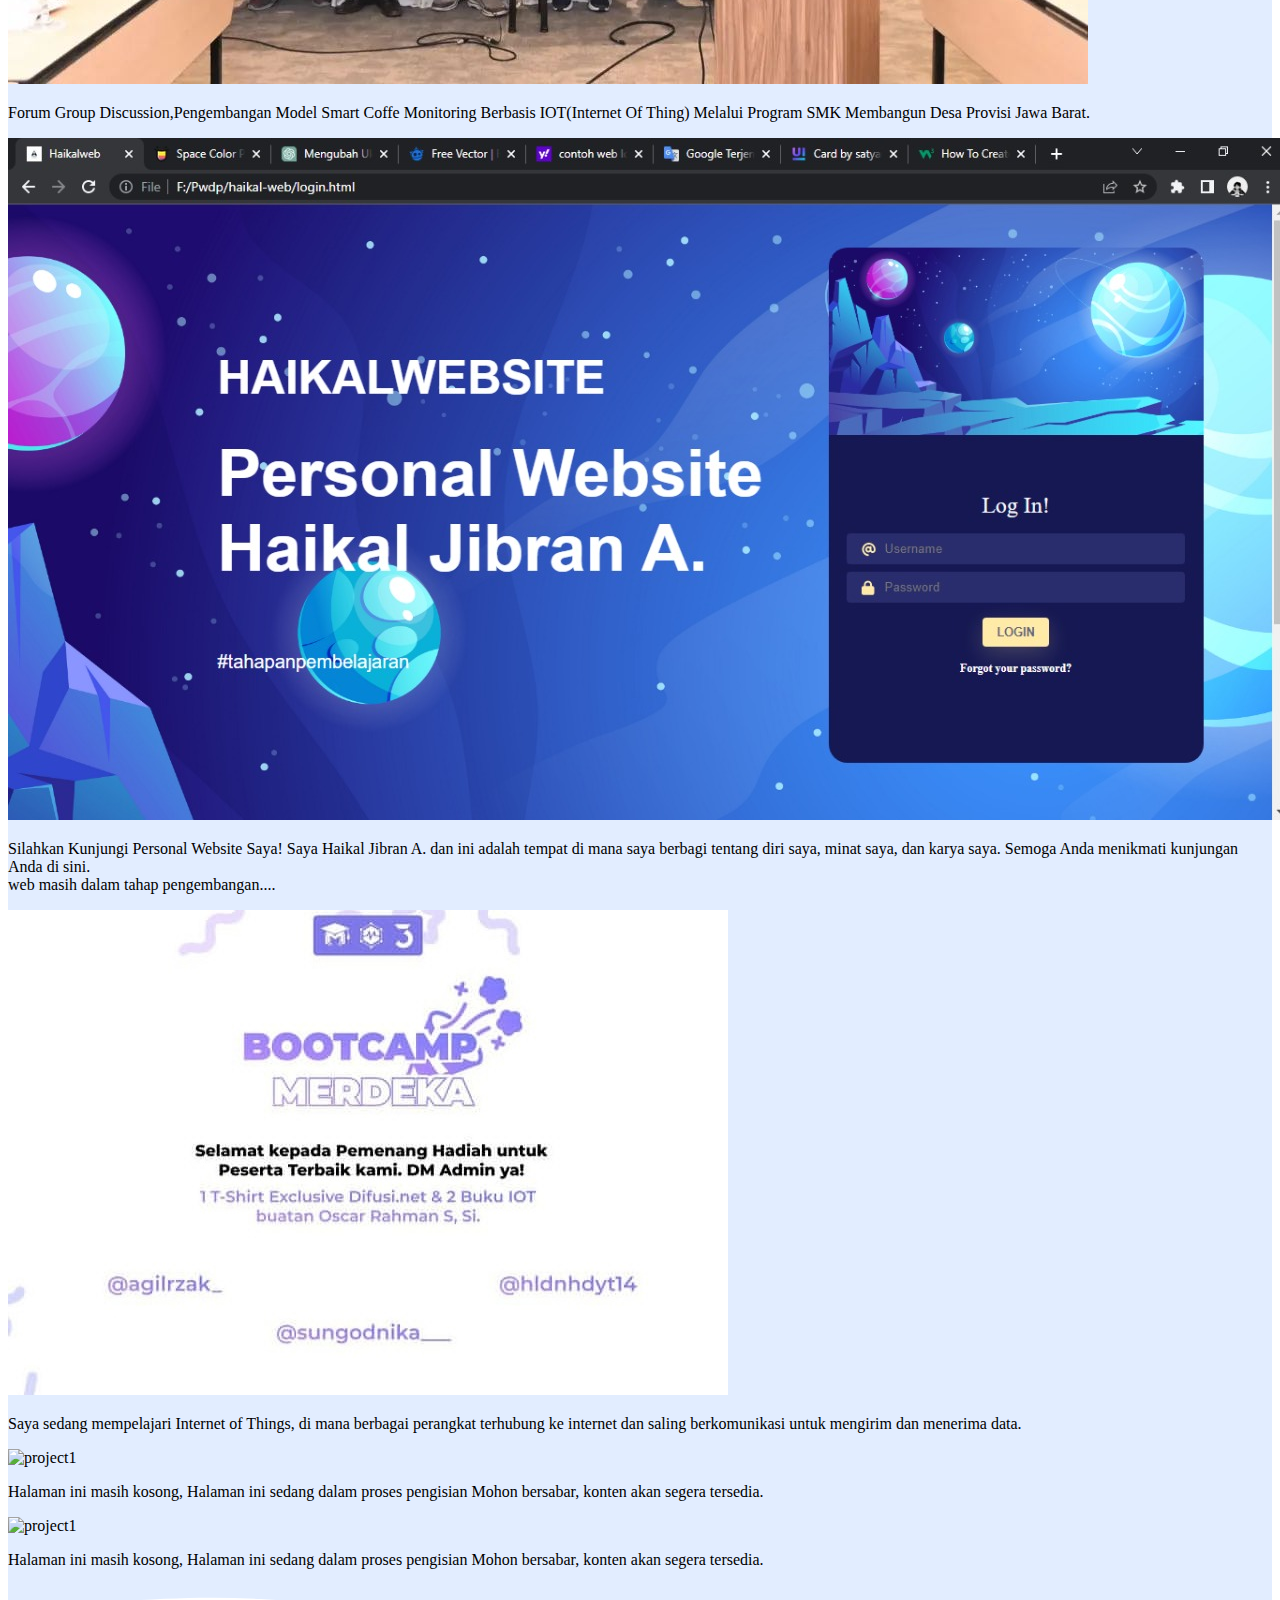
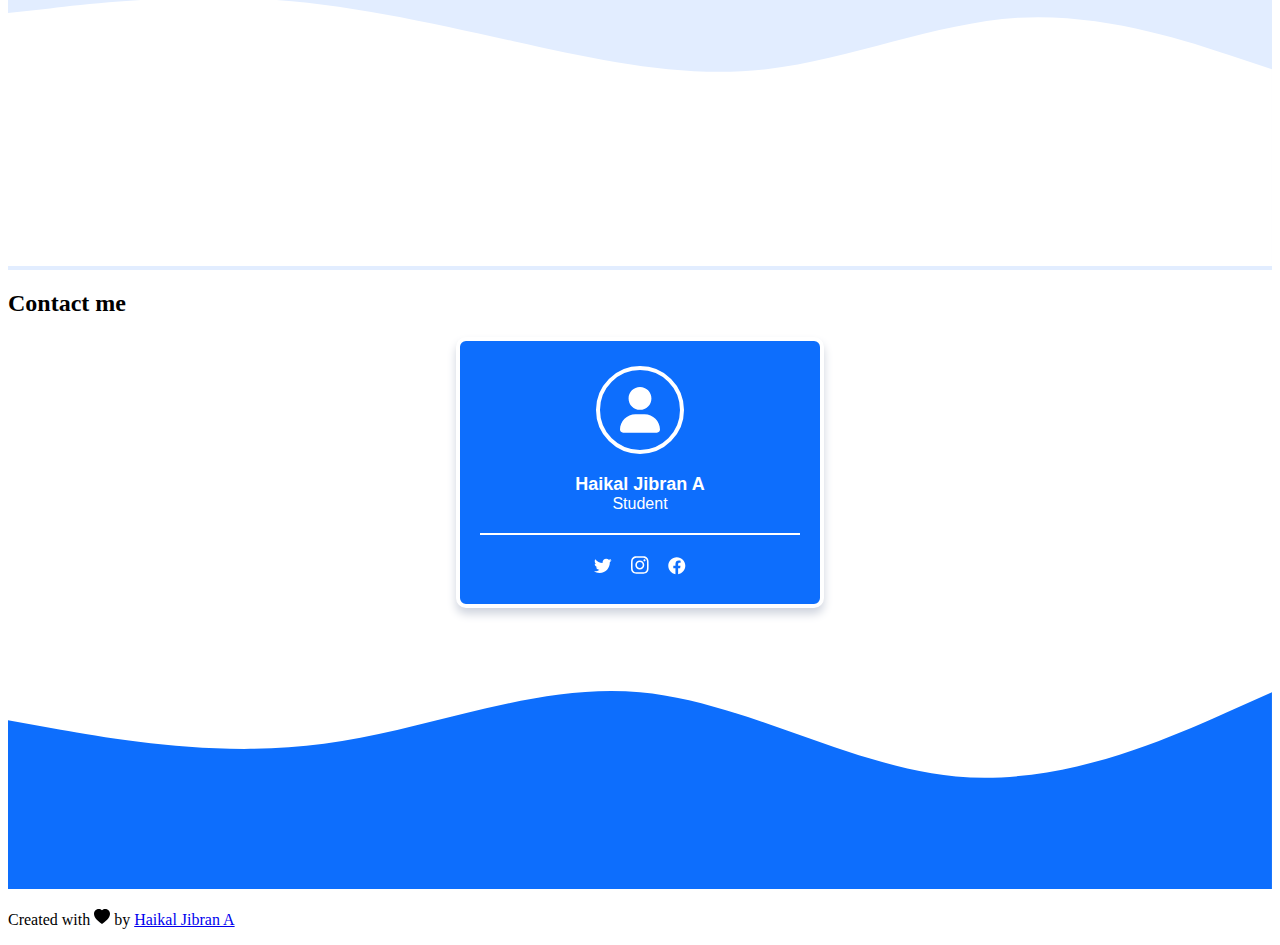
==== commit fbf9122f: "Update index.html" ====
--- a/index.html
+++ b/index.html
@@ -52,13 +52,13 @@
       </div>
       <div class="carousel-inner">
         <div class="carousel-item active">
-          <img src="image/silat.jpg" class=" d-block w-100" alt="...">
+          <img src="image/project/riset.jpg.jpg" class=" d-block w-100" alt="...">
         </div>
         <div class="carousel-item">
           <img src="image/iot.jpg" class="d-block w-100" alt="...">
         </div>
         <div class="carousel-item">
-          <img src="image/project/riset.jpg.jpg" class="d-block w-100" alt="...">
+          <img src="image/silat.jpg" class="d-block w-100" alt="...">
         </div>
       </div>
       <button class="carousel-control-prev" type="button" data-bs-target="#carouselExampleIndicators" data-bs-slide="prev">
@@ -112,15 +112,16 @@
       <div class="container">
         <div class="row text-center">
           <div class="col">
-            <h2>Haikal Project</h2>
+            <h2 class="mb-3">Haikal Project</h2>
           </div>
         </div>
         <div class="row justify-content-center mb-3">
           <div class="col-md-4 mb-3 ">
             <div class="card" >
+              
               <img src="image/project/riset.jpg.jpg " class="card-img-top" alt="project1">
               <div class="card-body">
-                <p class="card-text">Forum Group Discussion,Pengembangan Model Smart Coffe Monitoring Berbasis IOT(Internet Of Thing) Melalui Program SMK Membangun Desa Provisi Jawa Barat.</p>
+                <p class="card-text text-center">Forum Group Discussion,Pengembangan Model Smart Coffe Monitoring Berbasis IOT(Internet Of Thing) Melalui Program SMK Membangun Desa Provisi Jawa Barat.</p>
               </div>
               
             </div>
@@ -129,7 +130,7 @@
             <div class="card" onclick="window.location.href='https://gaimon08.github.io/haikalwebsitee.github.io/'">
               <img src="image/project/project1.jpg" class="card-img-top" alt="project1">
               <div class="card-body">
-                <p class="card-text">Silahkan Kunjungi Personal Website Saya!
+                <p class="card-text text-center">Silahkan Kunjungi Personal Website Saya!
                   Saya Haikal Jibran A. dan ini adalah tempat di mana saya berbagi tentang diri saya, minat saya, dan karya saya. Semoga Anda menikmati kunjungan Anda di sini.
                 <br>  web masih dalam tahap pengembangan....</p>
               </div>
@@ -140,7 +141,7 @@
             <div class="card" onclick="">
               <img src="image/project/makeredu.jpg " class="card-img-top" alt="project1">
               <div class="card-body">
-                <p class="card-text  ">Sedang mempelajari responsif web merupakan situs web yang dapat beradaptasi dengan berbagai ukuran layar. situs web tersebut akan terlihat baik di komputer.</p>
+                <p class="card-text text-center ">Saya sedang mempelajari Internet of Things, di mana berbagai perangkat terhubung ke internet dan saling berkomunikasi untuk mengirim dan menerima data.</p>
               </div>
               
             </div>
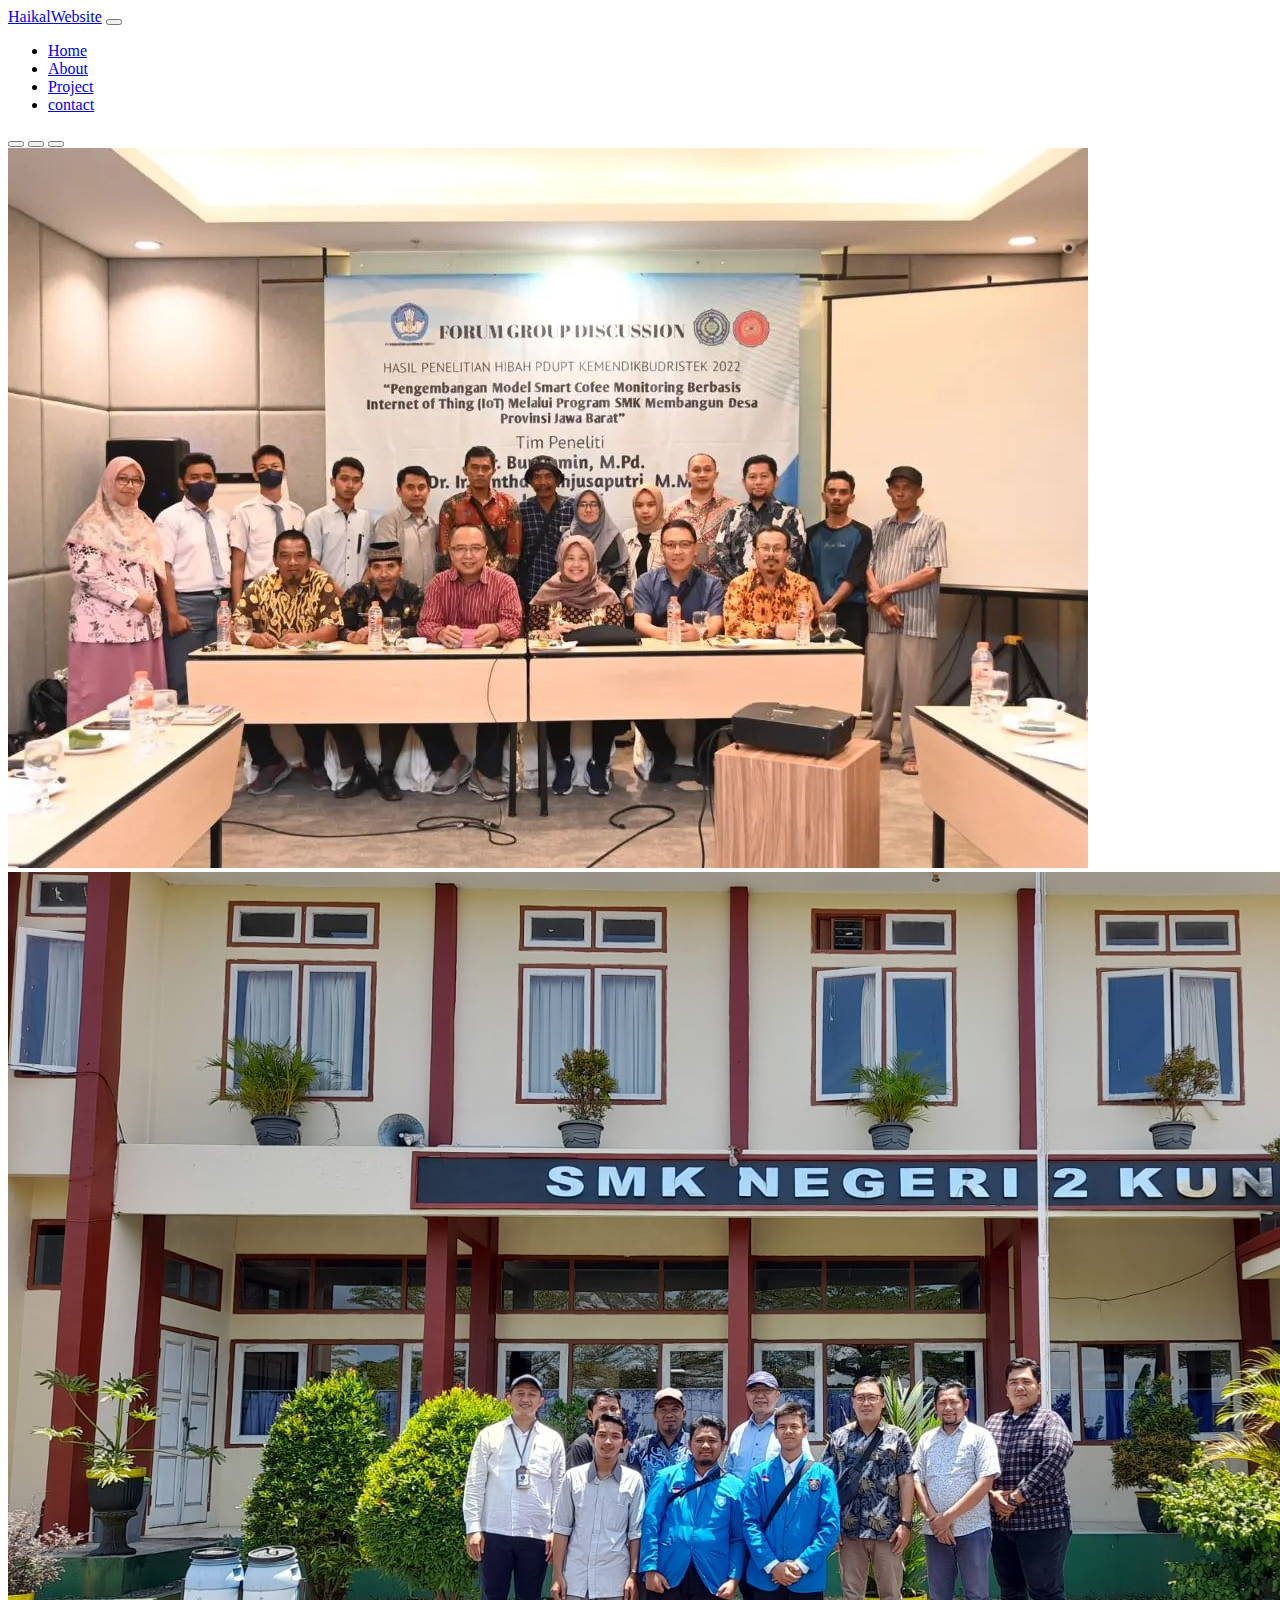
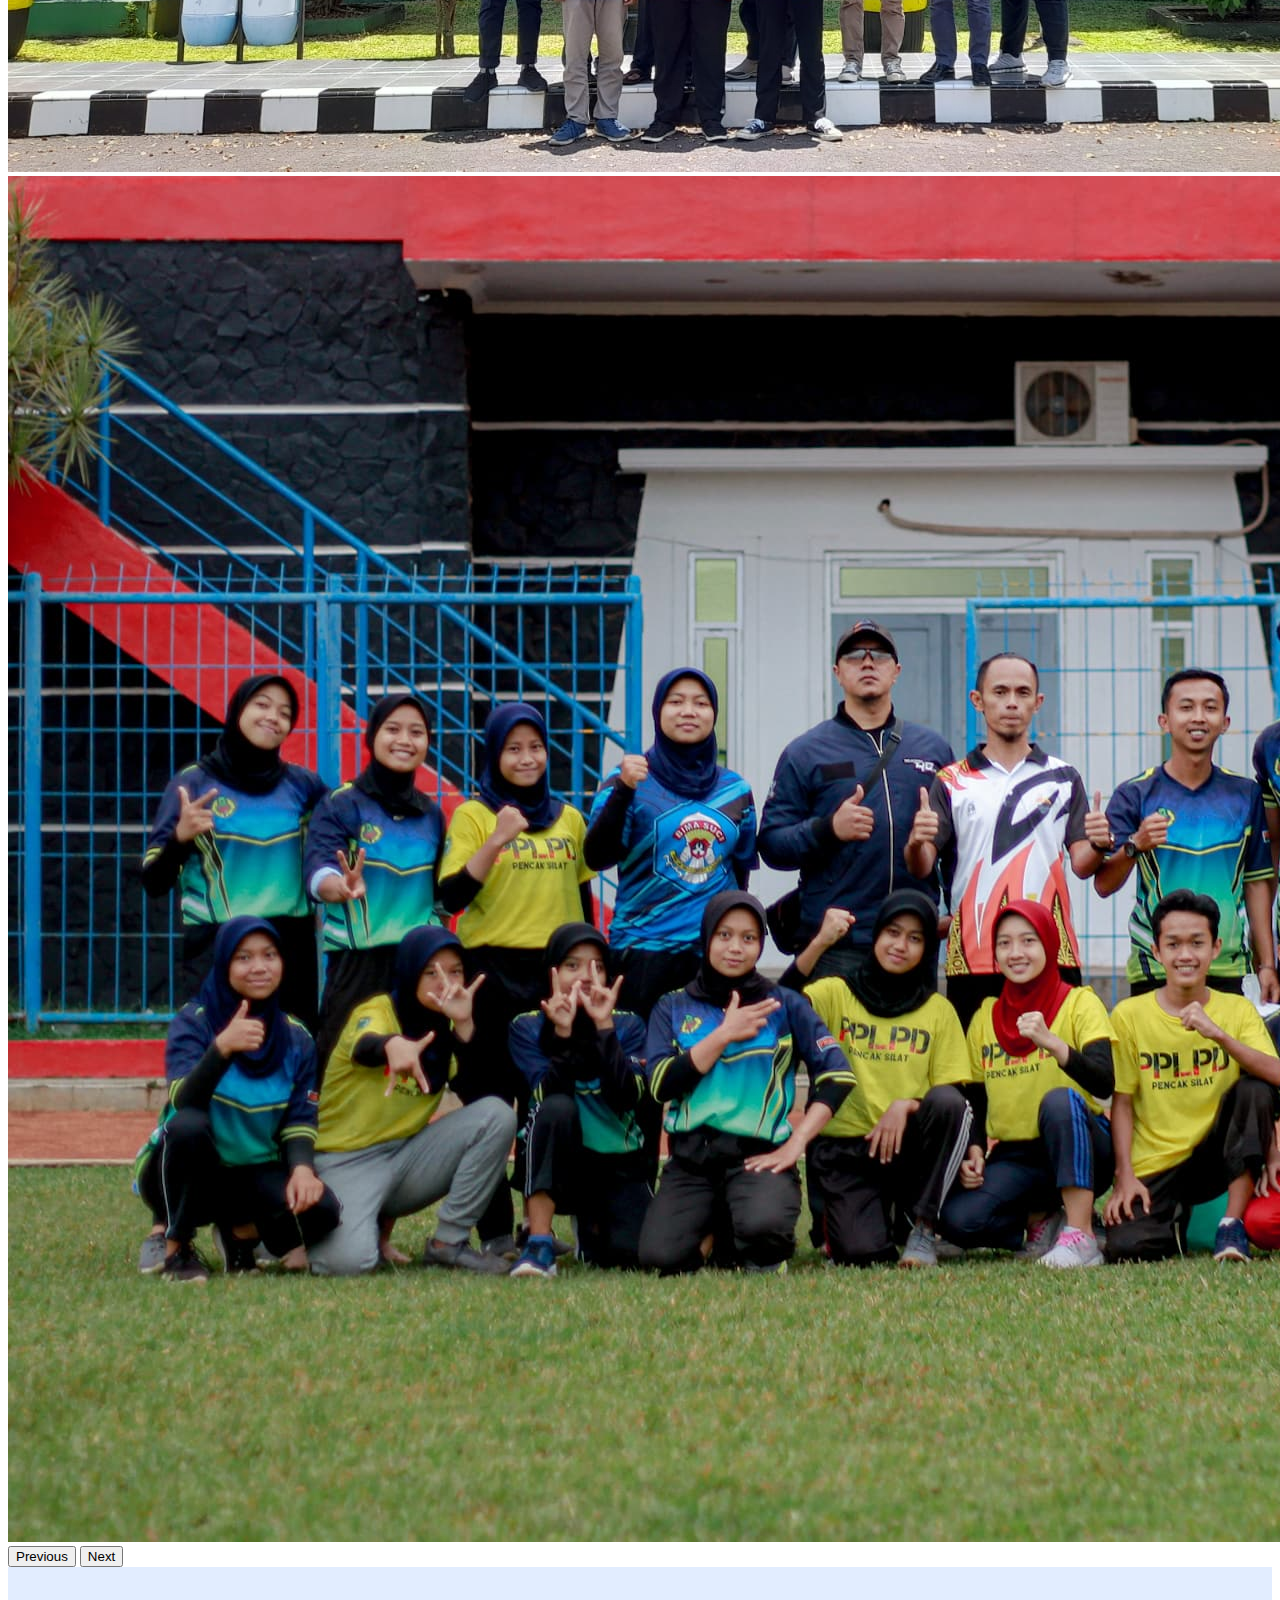
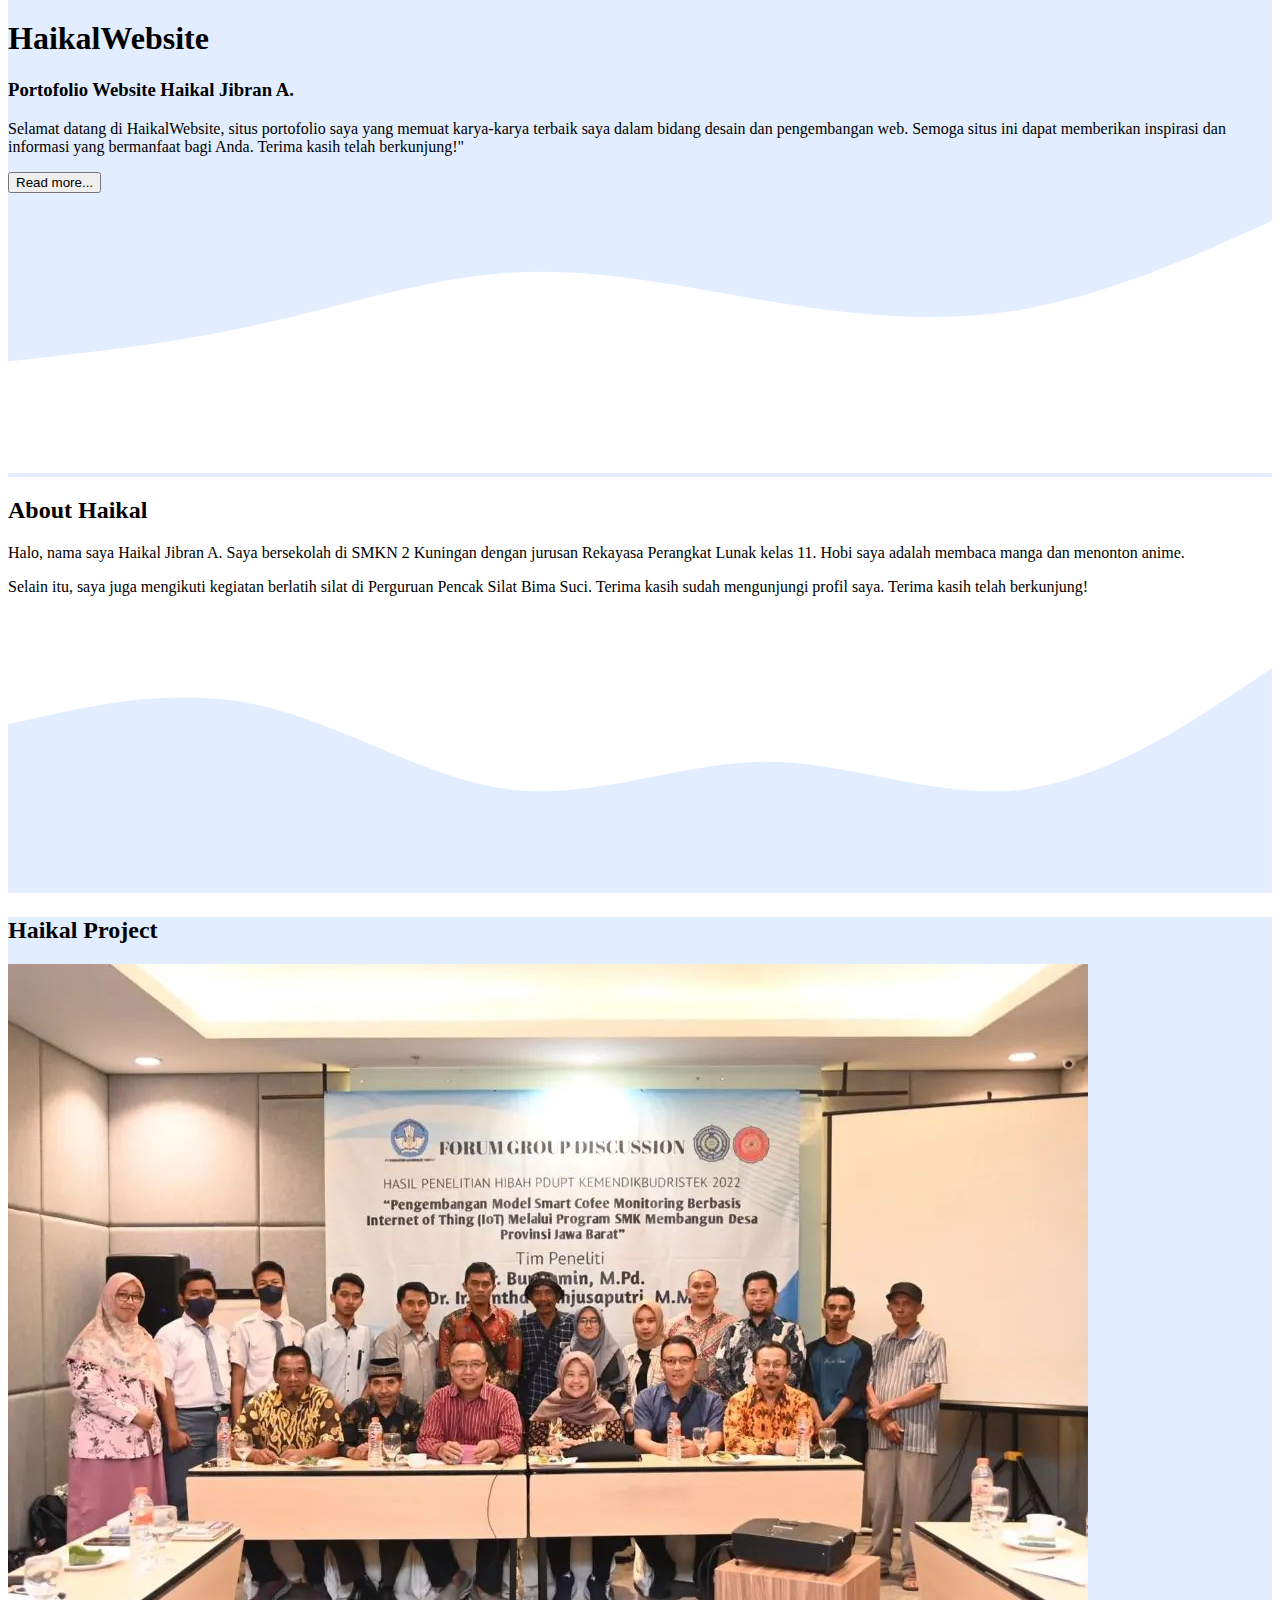
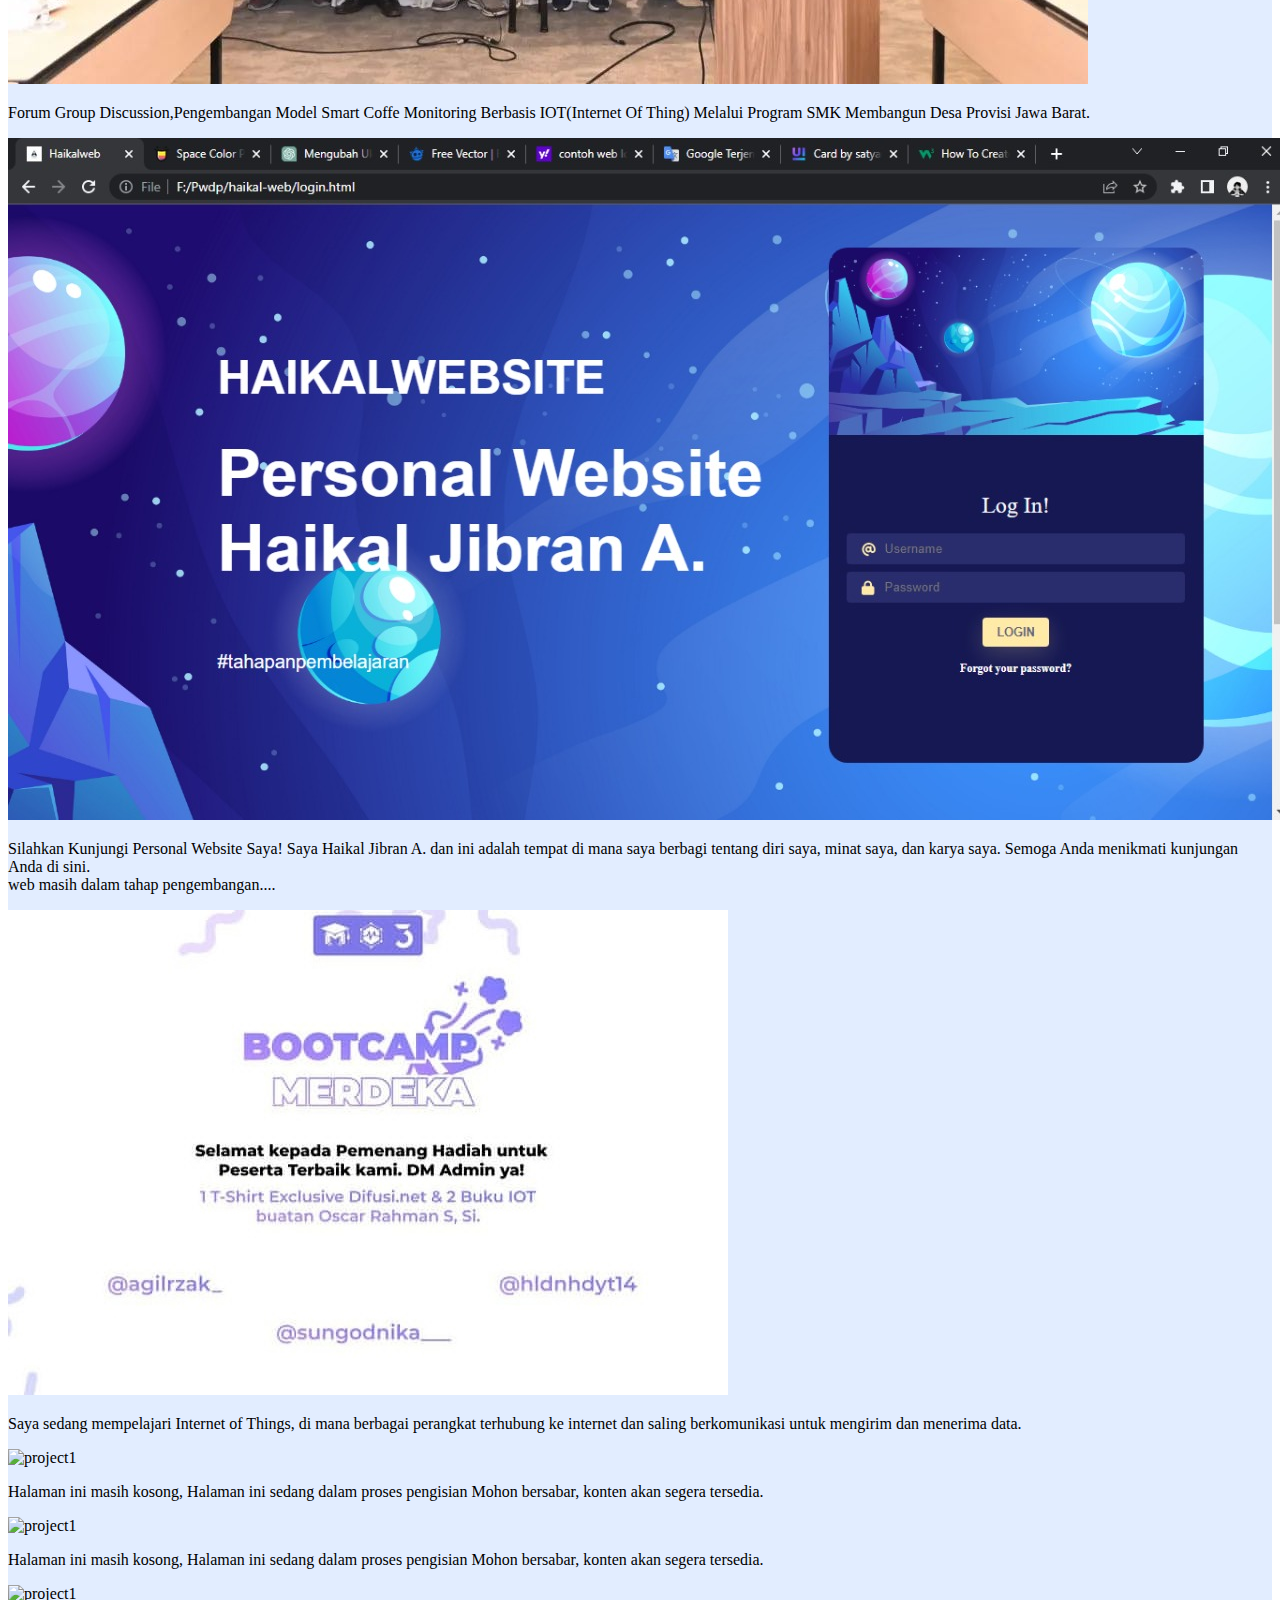
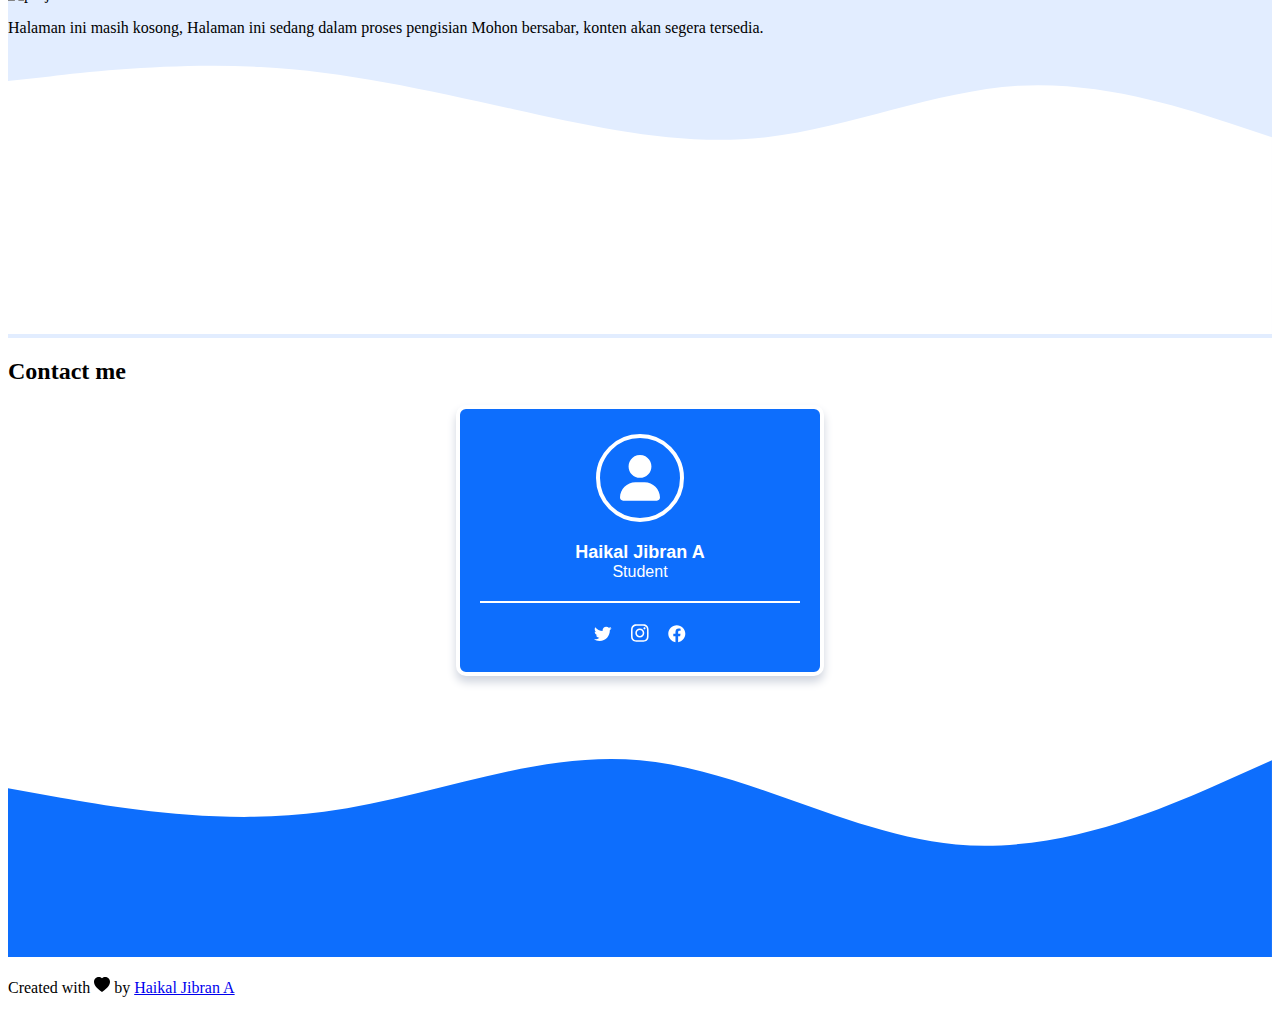
==== commit 65166652: "Update index.html" ====
--- a/index.html
+++ b/index.html
@@ -163,6 +163,17 @@
               </div>
               
             </div>
+            <div class="col-md-4 mb-3">
+            <div class="card" >
+              <img src="image/image-none.png" class="card-img-top" alt="project1">
+              <div class="card-body">
+                <p class="card-text  ">Halaman ini masih kosong, Halaman ini sedang dalam proses pengisian Mohon bersabar, konten akan segera tersedia.  </p>
+              </div>
+              
+            </div>
+
+            
+          </div>
           </div>
         </div>
       </div>
